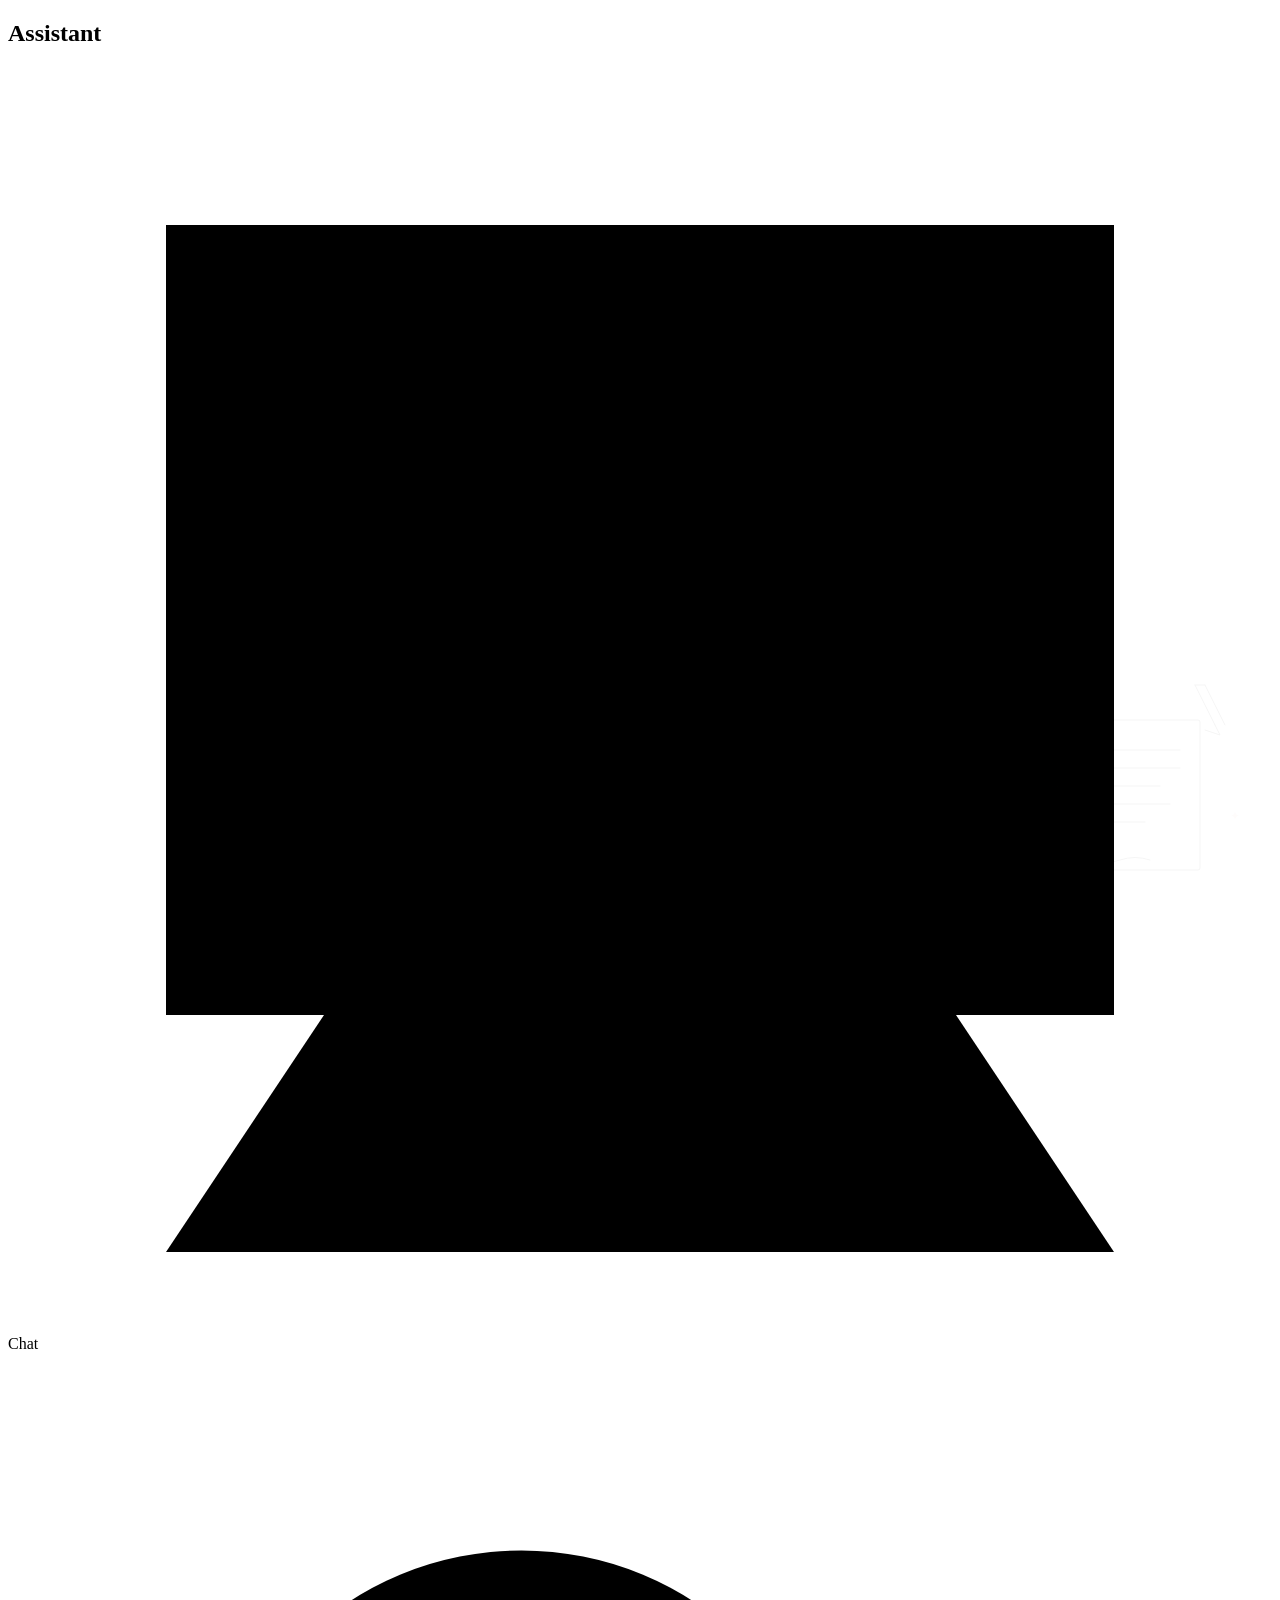
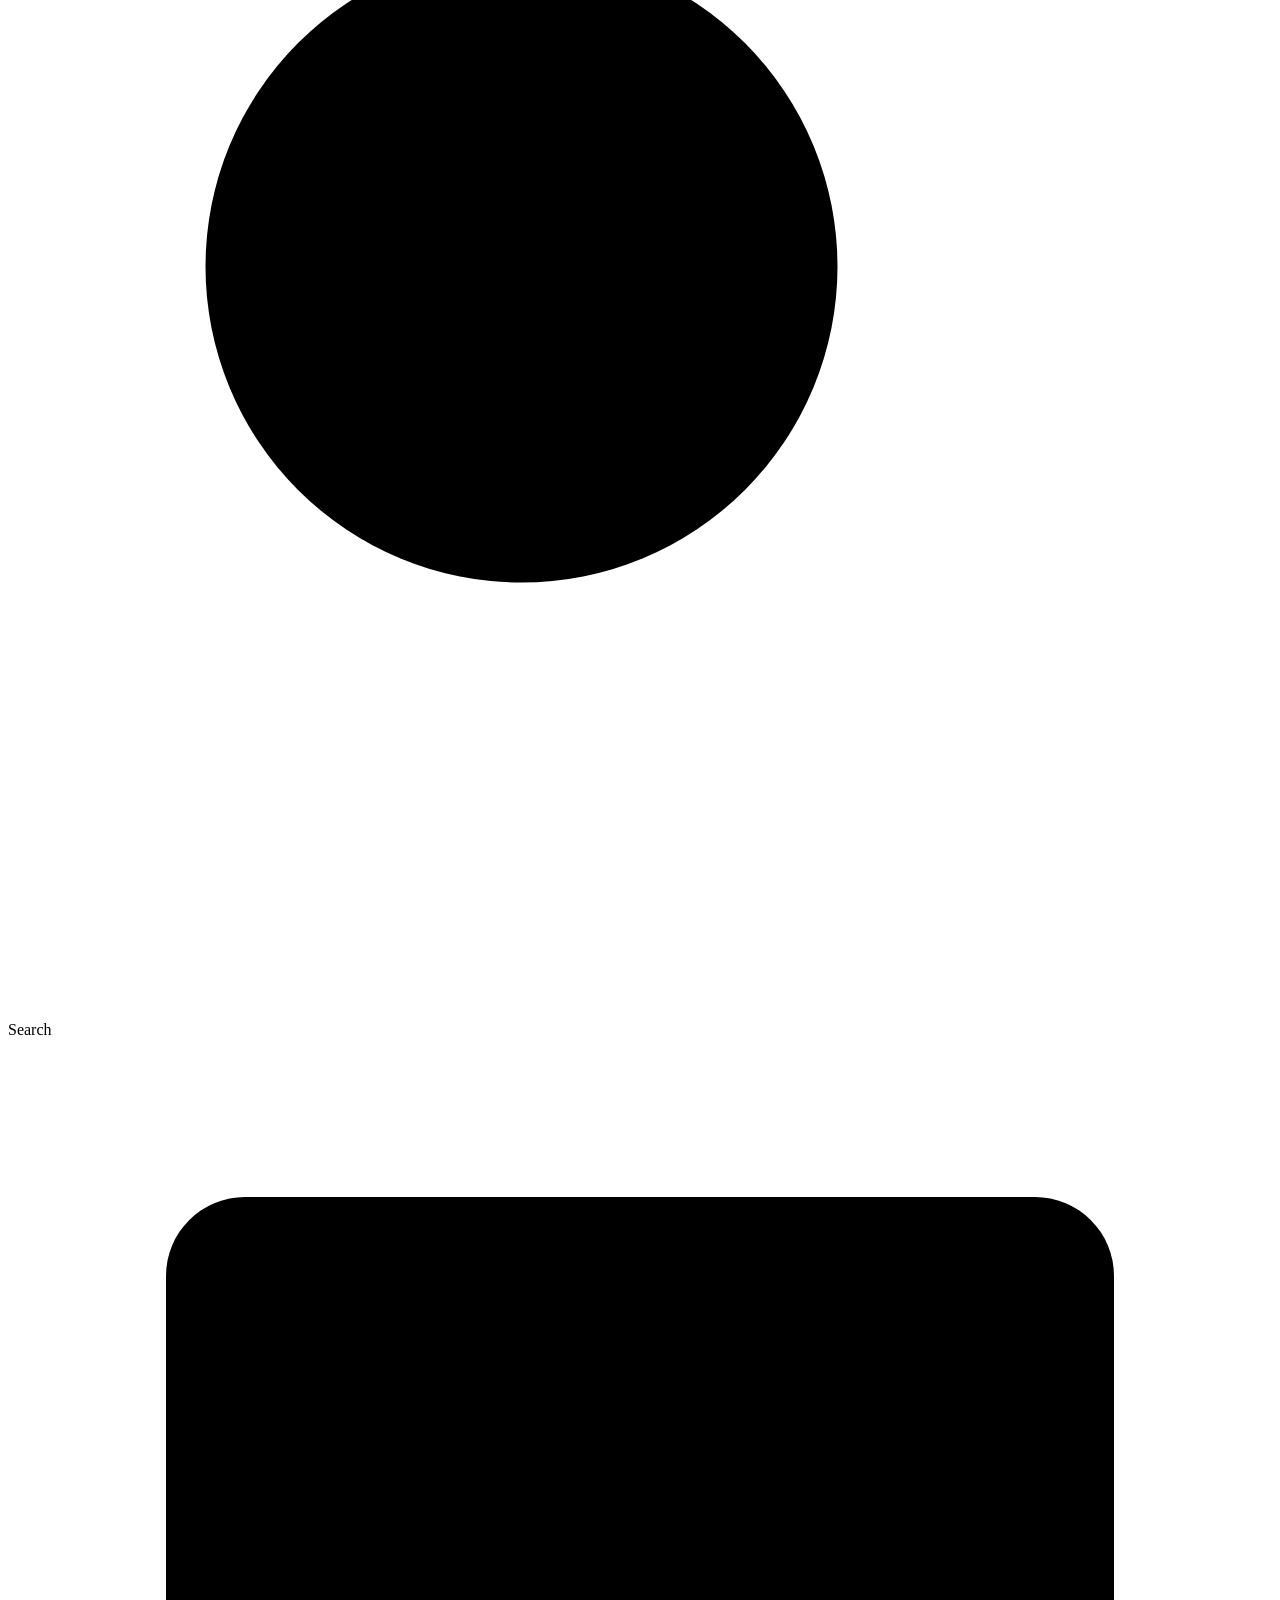
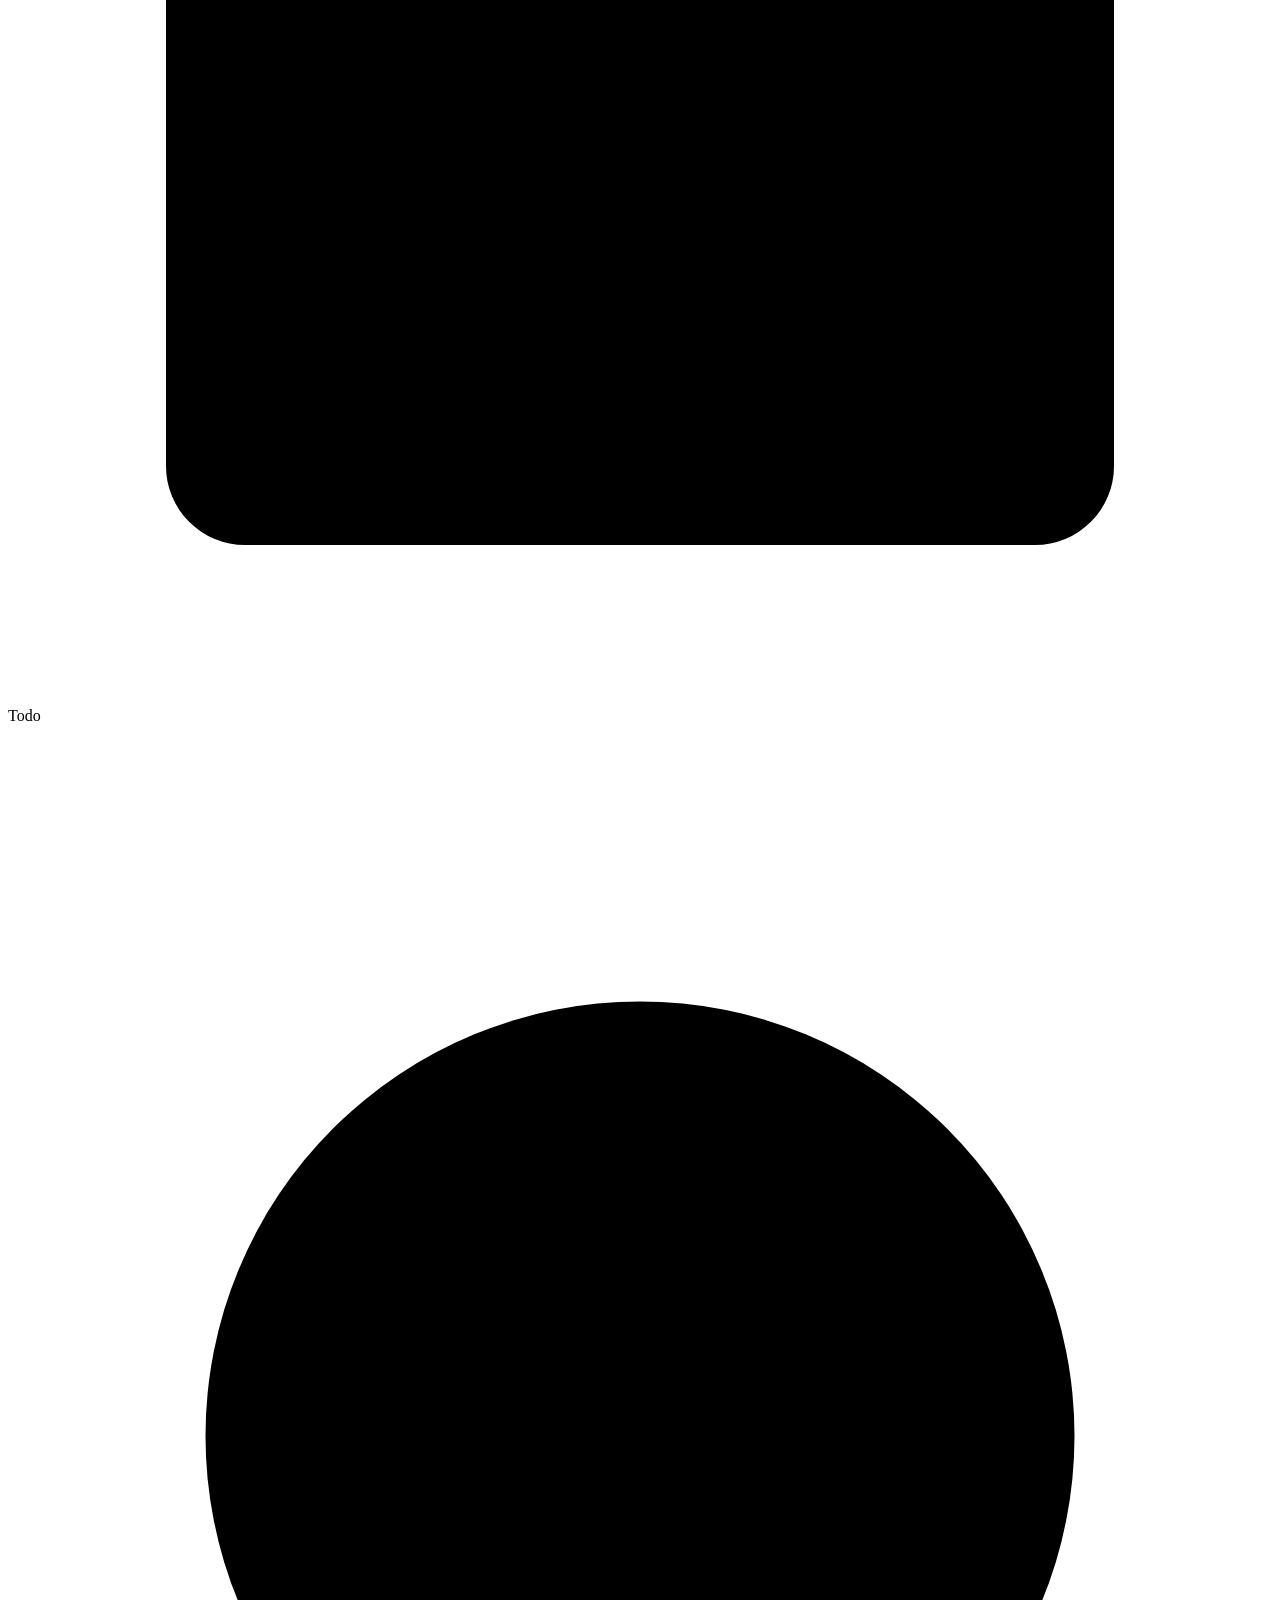
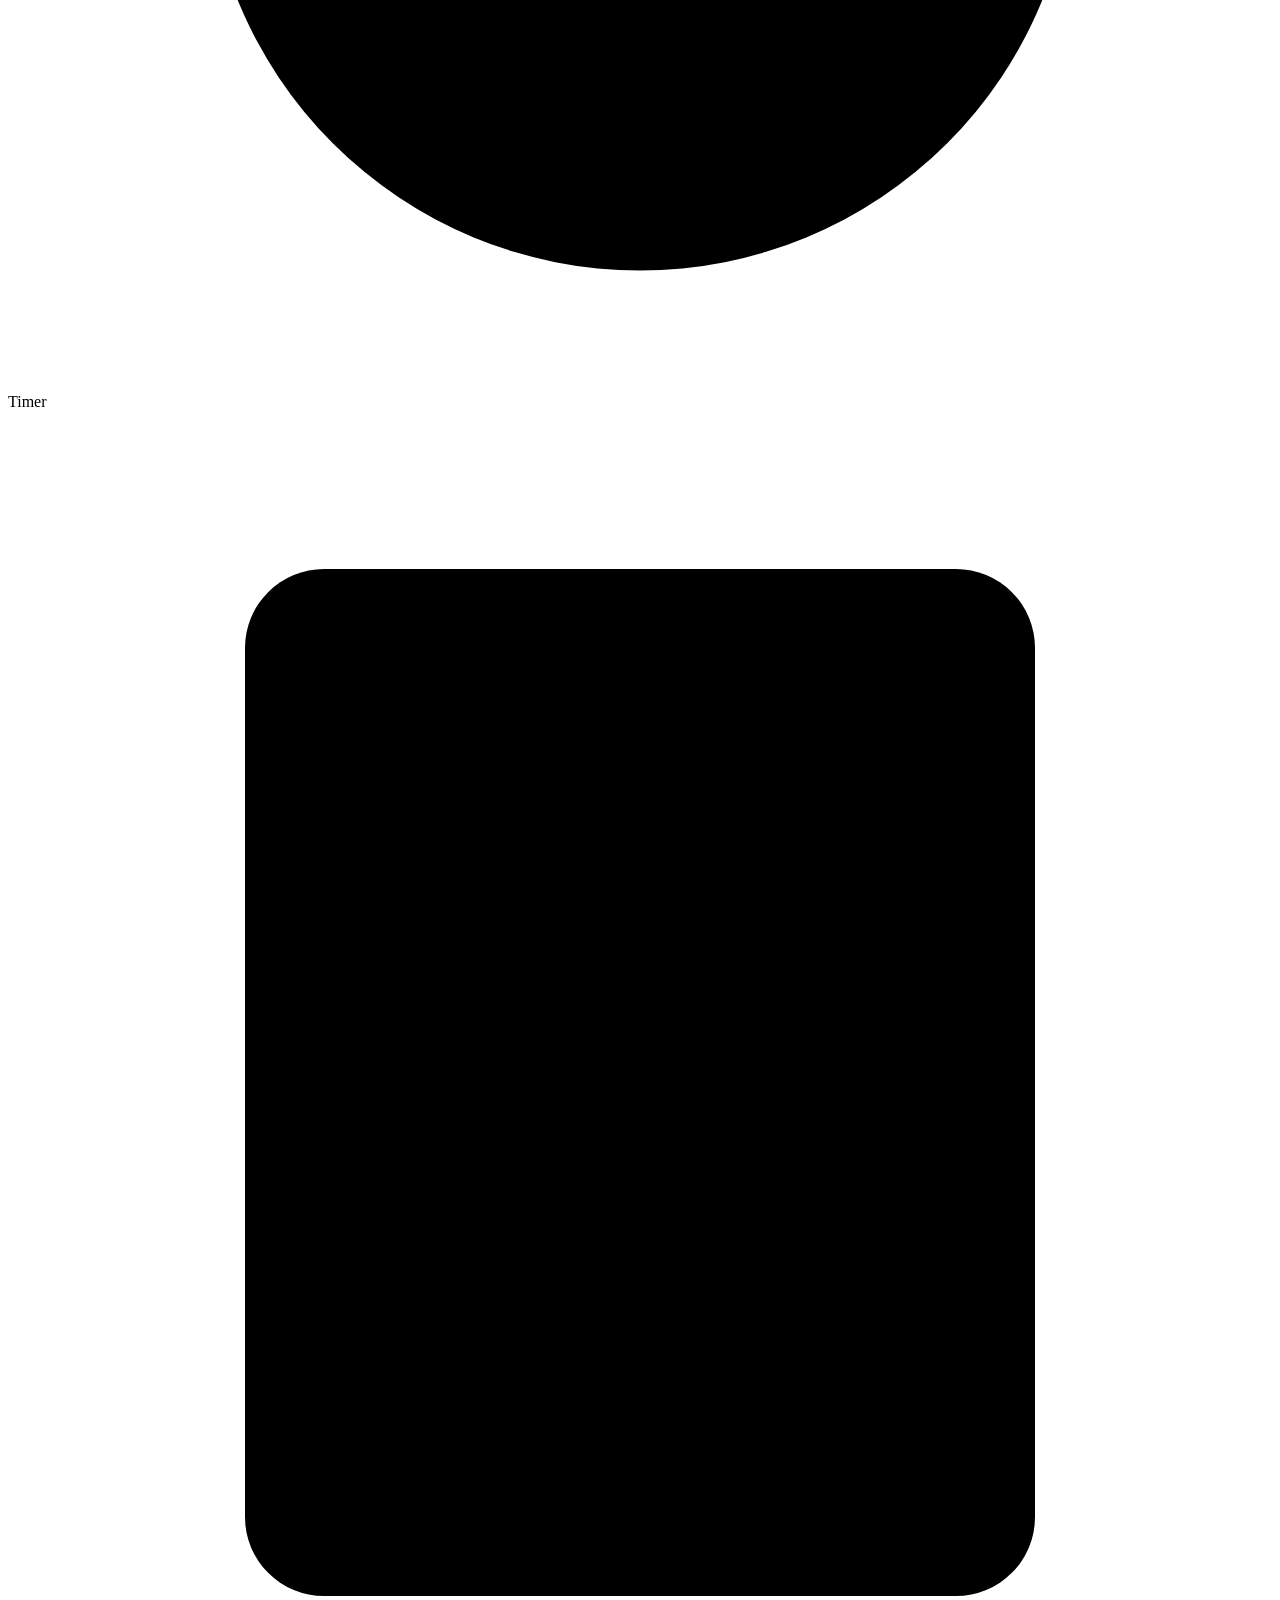
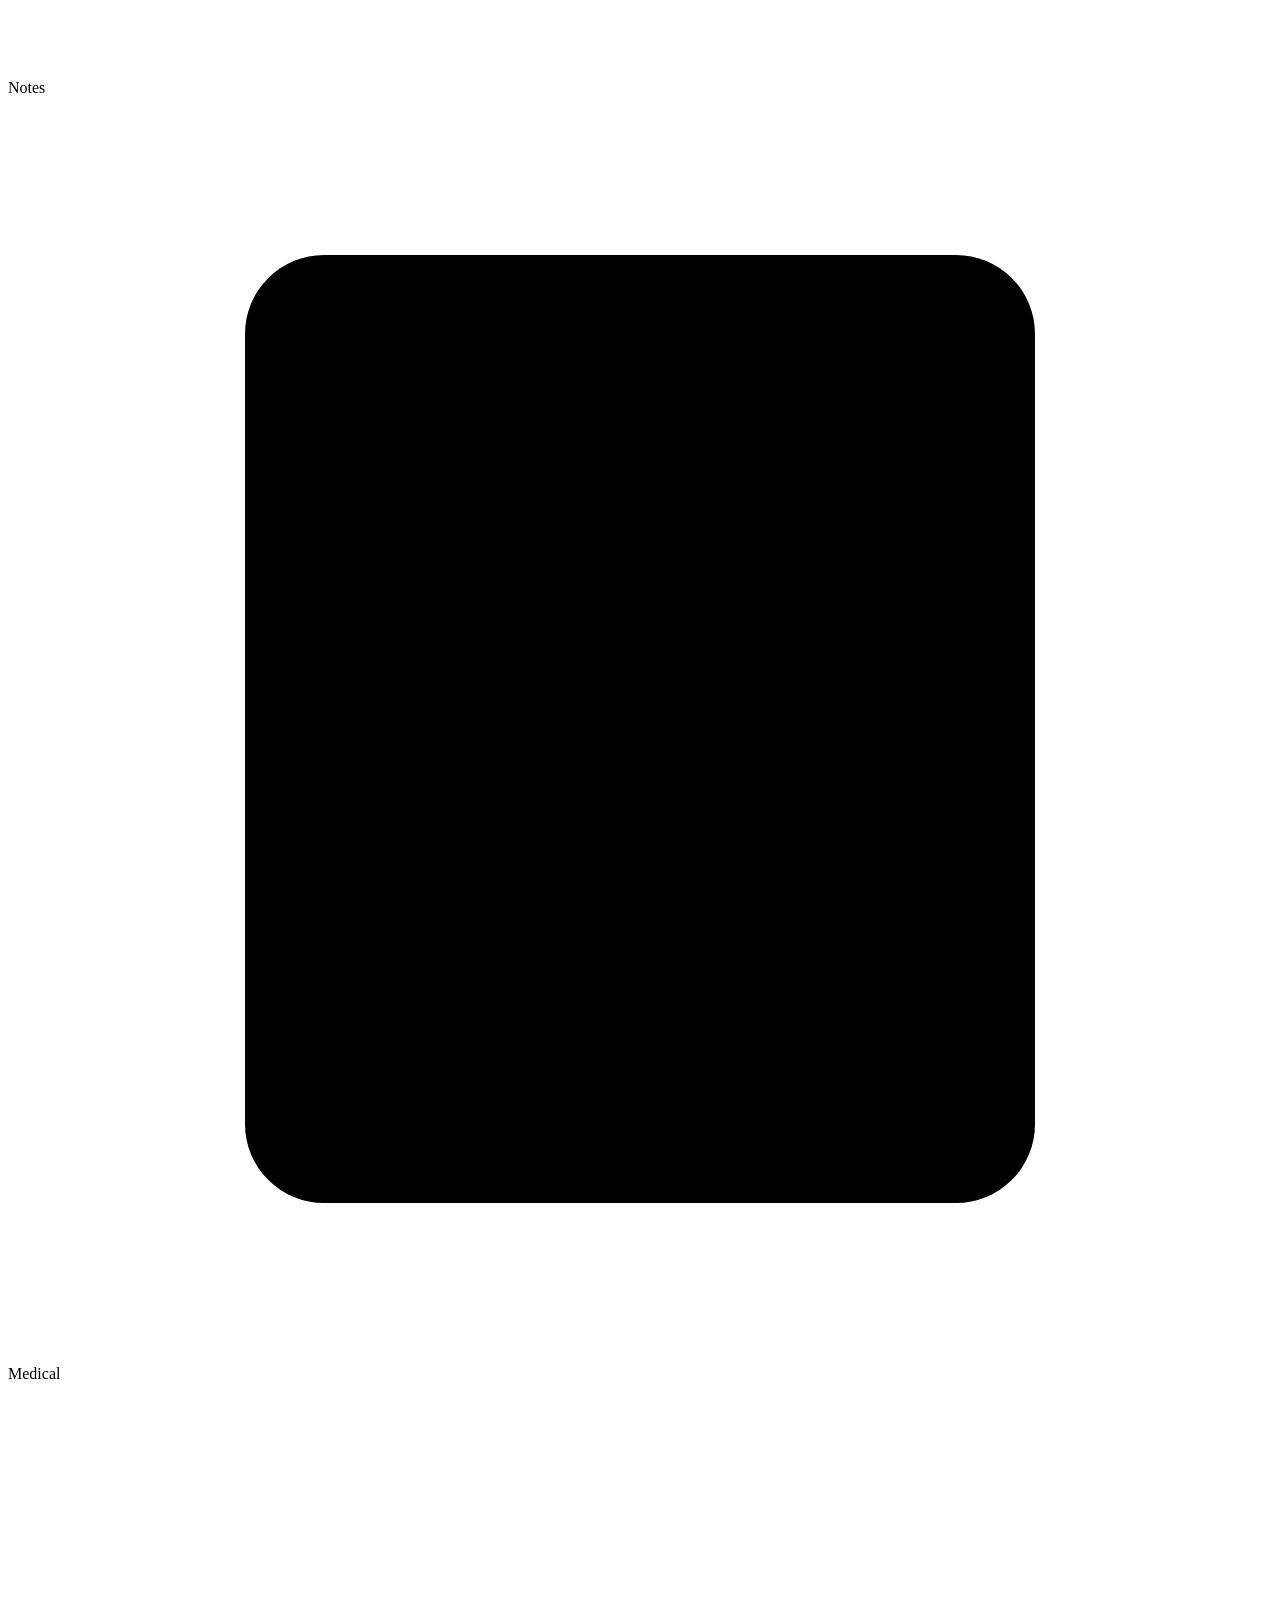
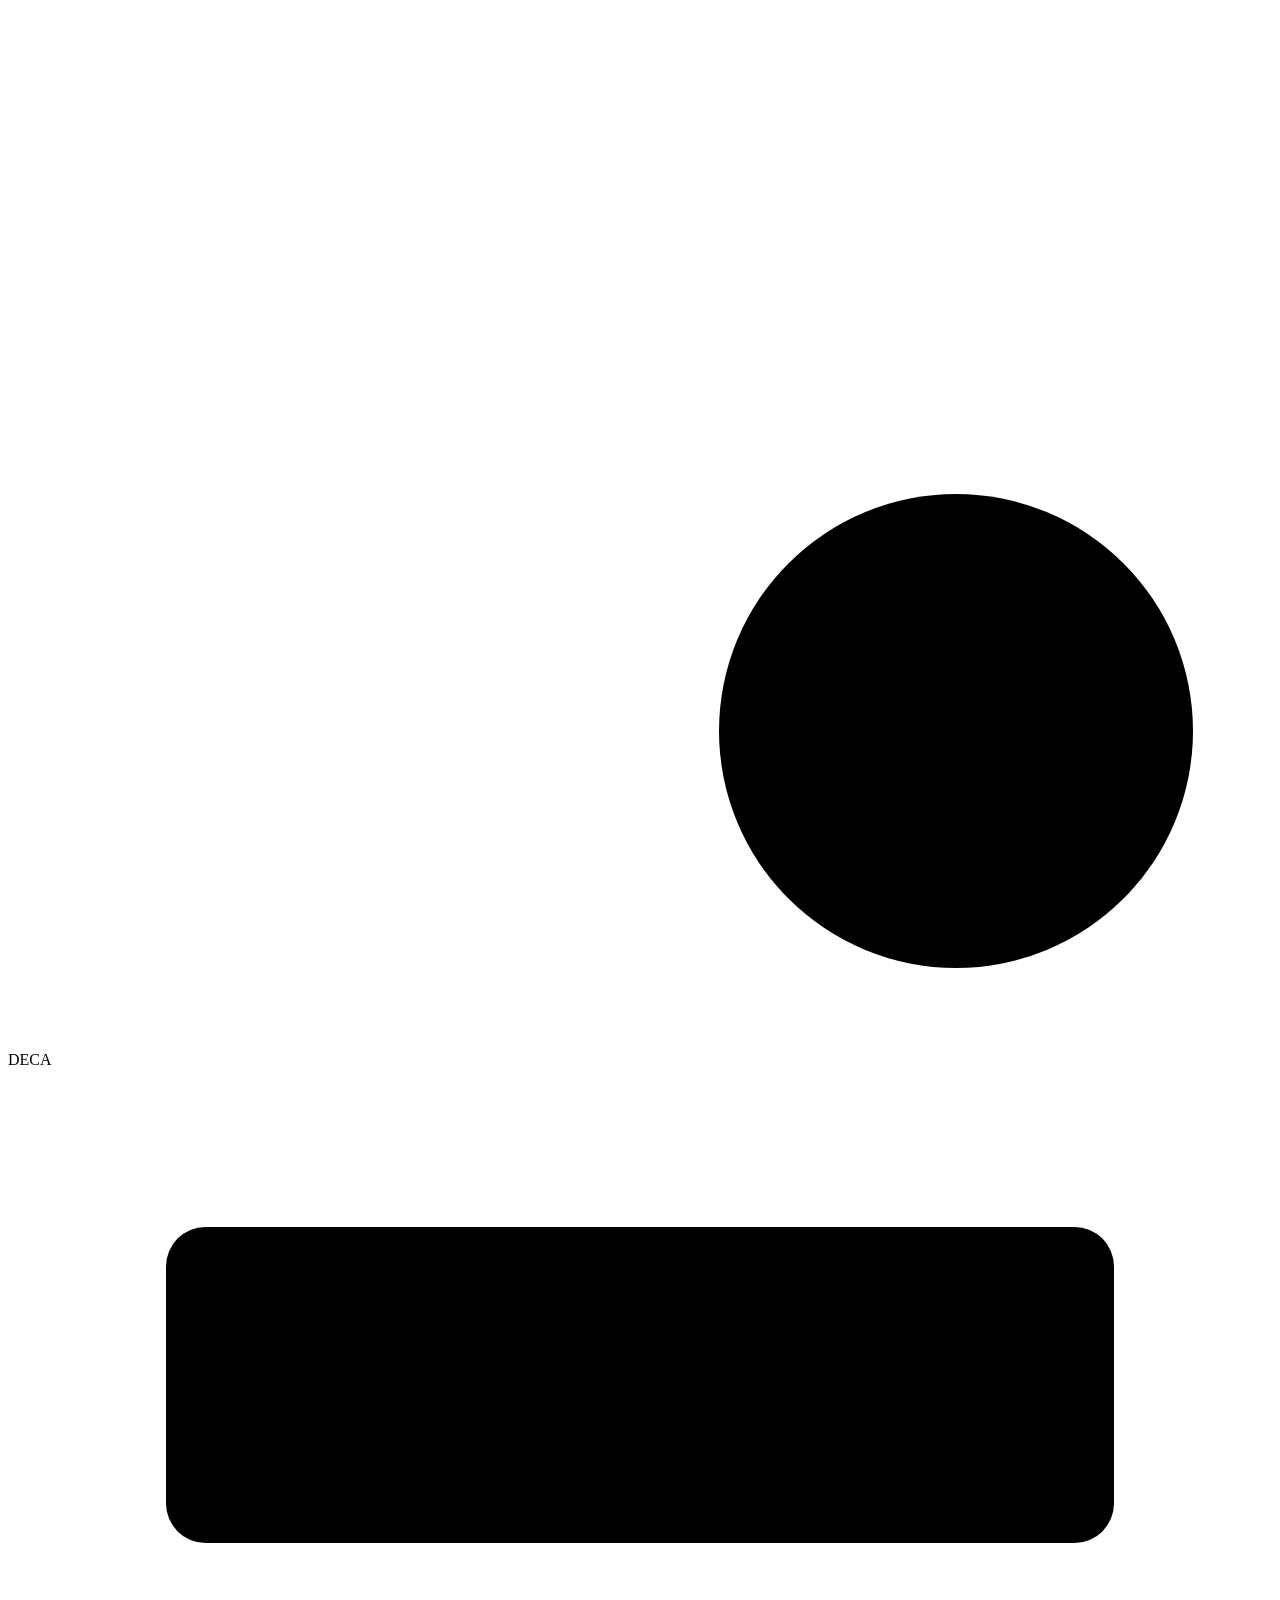
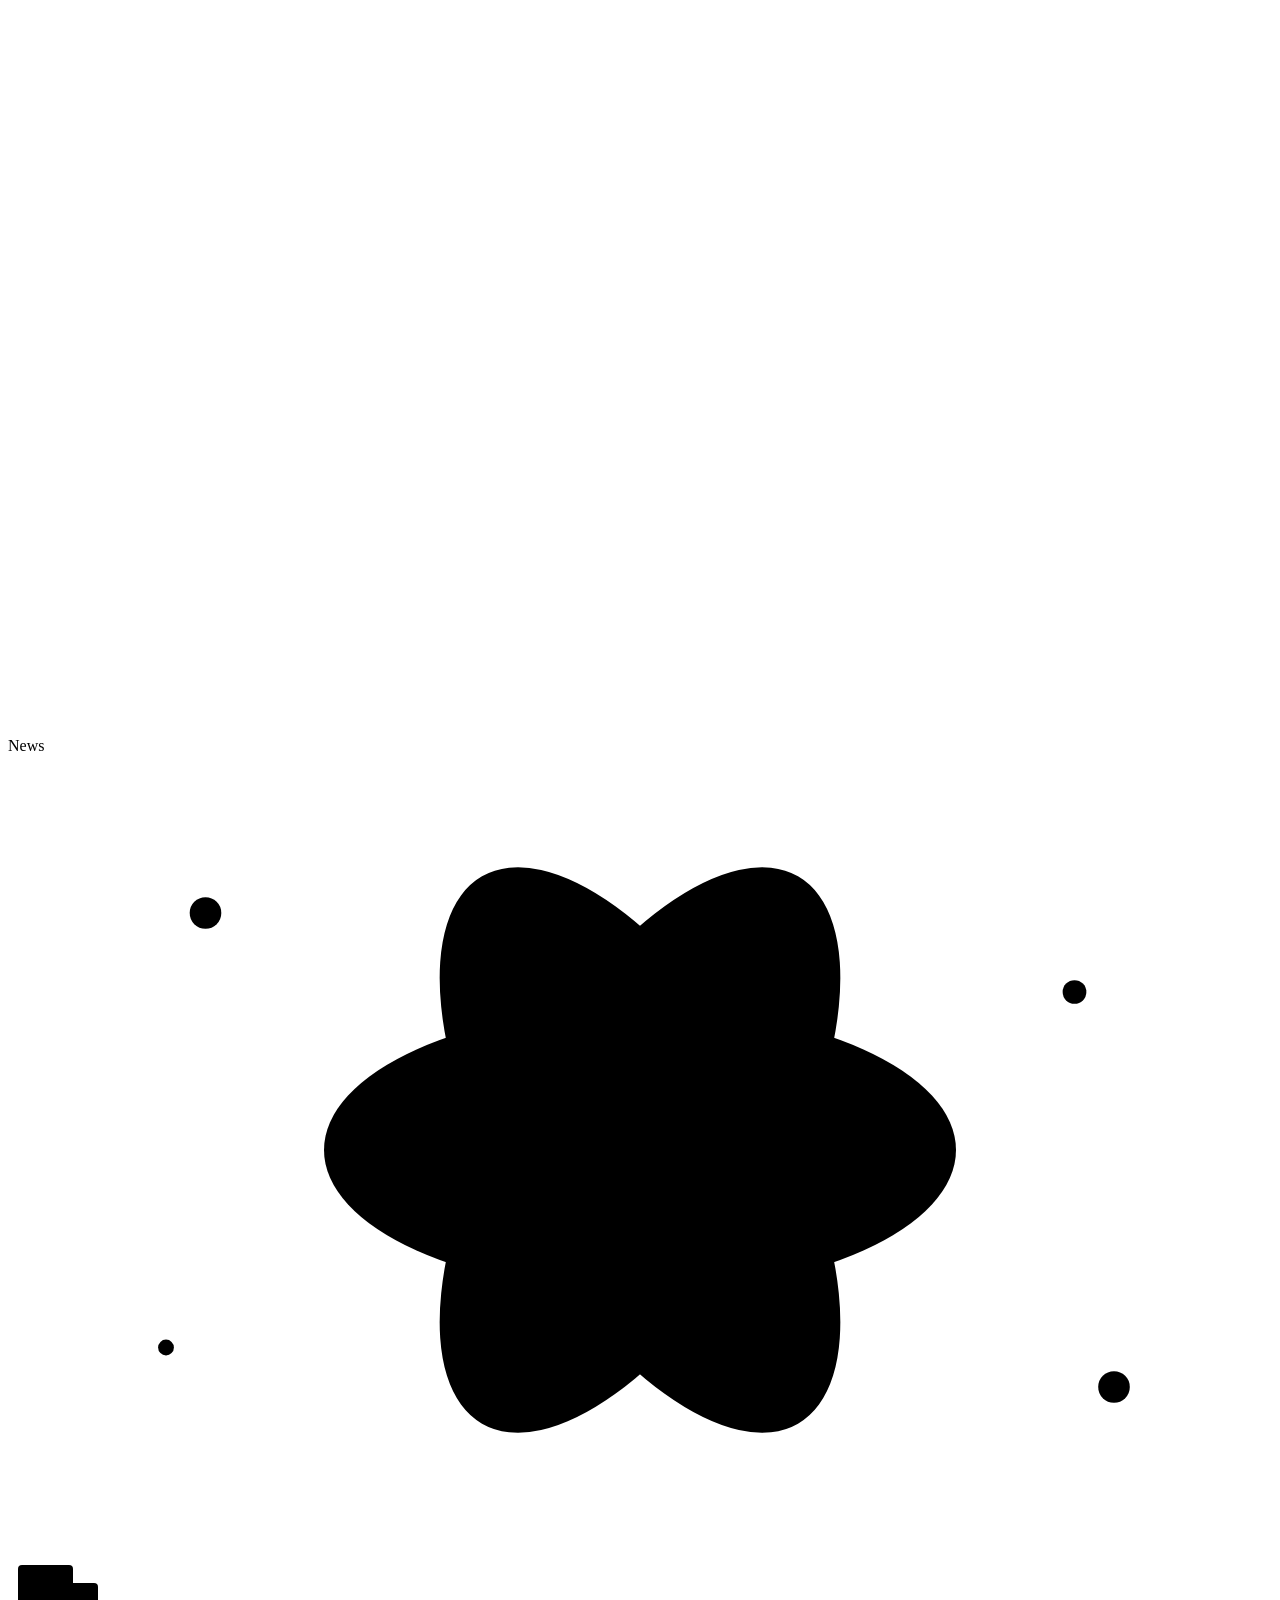
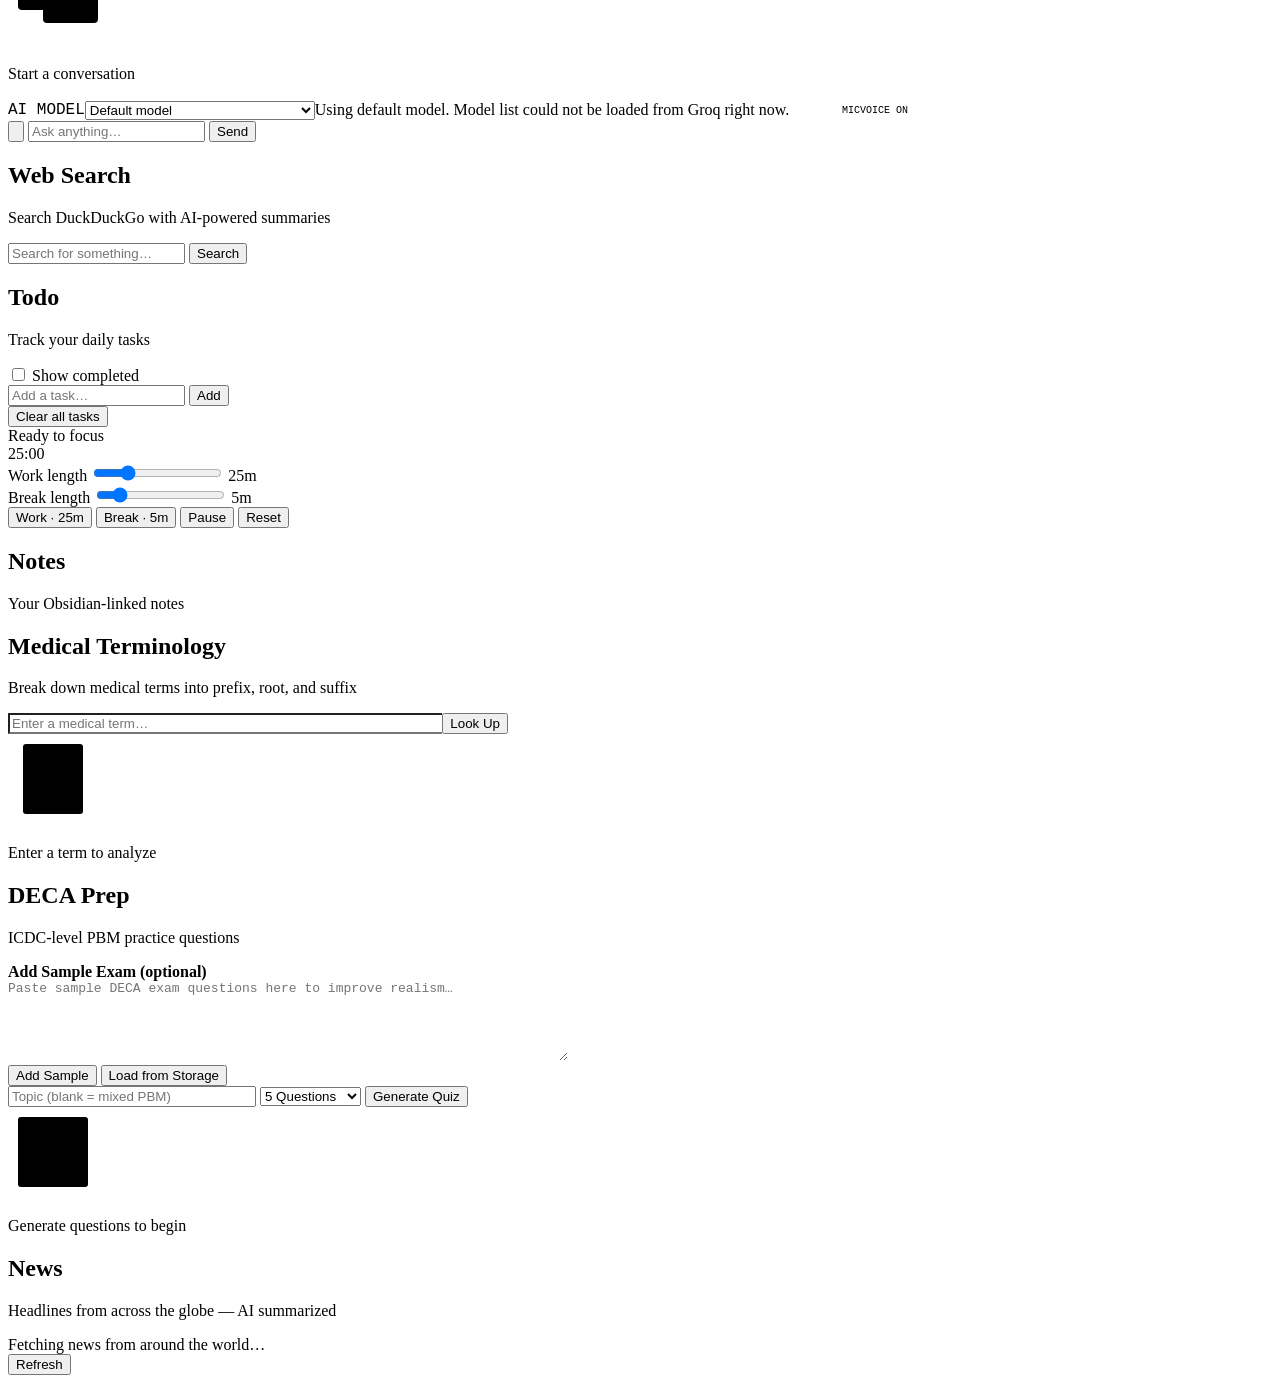
==== chatbot_hosting_files/templates/index.html @ d056bab5 "trying to push on railway" ====
<!doctype html>
<html lang="en">
  <head>
    <meta charset="UTF-8" />
    <meta name="viewport" content="width=device-width, initial-scale=1.0" />
    <title>Assistant</title>
    <link rel="stylesheet" href="/static/design-system.css" />
    <style>
      /* ── Page-level overrides & supplementary styles ─────────────────── */

      /* Sidebar illustration — hand-drawn feel */
      .sidebar-illustration svg {
        display: block;
      }

      /* Corner art fixed to bottom-right of viewport */
      .corner-art {
        position: fixed;
        bottom: 0;
        right: 0;
        pointer-events: none;
        z-index: 0;
        opacity: 0.045;
      }

      /* Floating timer popup */
      #timerPopup {
        display: none;
        position: fixed;
        bottom: 20px;
        right: 20px;
        width: 240px;
        background: var(--surface);
        border: var(--border-w) solid var(--border);
        border-radius: 4px;
        padding: var(--sp-4);
        box-shadow: 0 8px 16px rgba(0, 0, 0, 0.12);
        z-index: 1000;
        cursor: move;
        user-select: none;
      }

      #timerPopup.active {
        display: block;
      }

      .timer-popup-header {
        font-family: "DM Mono", monospace;
        font-size: var(--text-xs);
        text-transform: uppercase;
        letter-spacing: var(--ls-wide);
        color: var(--text-dim);
        margin-bottom: var(--sp-3);
        display: flex;
        justify-content: space-between;
        align-items: center;
      }

      .timer-popup-close {
        background: none;
        border: none;
        color: var(--text-dim);
        cursor: pointer;
        font-size: var(--text-sm);
        padding: 0;
      }

      .timer-popup-close:hover {
        color: var(--accent);
      }

      .timer-popup-display {
        font-family: "DM Mono", monospace;
        font-size: var(--text-2xl);
        font-weight: var(--fw-light);
        color: var(--text);
        text-align: center;
        margin-bottom: var(--sp-4);
      }

      .timer-popup-display.paused {
        color: var(--accent);
      }

      .timer-popup-buttons {
        display: grid;
        grid-template-columns: 1fr 1fr;
        gap: var(--sp-2);
      }

      .timer-popup-btn {
        padding: var(--sp-2) var(--sp-3);
        background: var(--surface);
        border: var(--border-w) solid var(--border);
        font-family: "DM Mono", monospace;
        font-size: 10px;
        text-transform: uppercase;
        letter-spacing: var(--ls-wide);
        cursor: pointer;
        transition: all var(--trans-base);
        color: var(--text-secondary);
      }

      .timer-popup-btn:hover {
        border-color: var(--accent);
        color: var(--accent);
      }
      .timer-popup-btn.active {
        background: var(--accent-tint);
        border-color: var(--accent);
        color: var(--accent);
      }

      /* DECA custom count input hidden by default */
      #decaCustomCount {
        display: none;
      }
      #decaCustomCount.visible {
        display: inline-block;
        width: 64px;
      }

      /* DECA quiz section hidden by default */
      #decaQuizSection {
        display: none;
      }

      /* smooth answer reveal */
      .deca-option {
        transition: all 0.18s ease;
      }

      /* News load-more spacing */
      .news-load-more {
        margin-top: var(--sp-6);
      }

      /* Note viewer needs display block */
      .note-viewer {
        display: none;
      }
      .note-viewer.active {
        display: block;
      }

      /* Note editor hidden by default */
      #noteEditor {
        display: none;
      }

      /* Completed section hidden by default */
      #completedSection {
        display: none;
      }

      /* Timer wrapper centers nicely */
      #view-timer {
        align-items: center;
        justify-content: center;
      }

      /* Search input inherits width from parent */
      .search-input-row input {
        min-width: 0;
      }

      /* Medical input */
      .medical-input-row input {
        min-width: 0;
        flex: 1;
        border-right: none;
      }

      /* Chat model selector */
      .chat-model-row {
        display: flex;
        align-items: center;
        gap: var(--sp-3);
        margin-bottom: var(--sp-3);
        max-width: 900px;
      }

      .chat-model-label {
        font-family: "DM Mono", monospace;
        font-size: var(--text-xs);
        color: var(--text-dim);
        text-transform: uppercase;
        letter-spacing: var(--ls-wide);
        white-space: nowrap;
      }

      .chat-model-select {
        min-width: 230px;
        max-width: 320px;
      }

      .chat-model-summary {
        font-size: var(--text-xs);
        color: var(--text-secondary);
        line-height: 1.4;
      }

      .chat-voice-controls {
        margin-left: auto;
        display: flex;
        gap: var(--sp-2);
      }

      .chat-voice-btn {
        padding: var(--sp-2) var(--sp-3);
        border: var(--border-w) solid var(--border);
        background: var(--surface);
        color: var(--text-secondary);
        font-family: "DM Mono", monospace;
        font-size: 10px;
        text-transform: uppercase;
        letter-spacing: var(--ls-wide);
        cursor: pointer;
        transition: all var(--trans-base);
      }

      .chat-voice-btn:hover {
        border-color: var(--accent);
        color: var(--accent);
      }

      .chat-voice-btn.active {
        background: var(--accent-tint);
        border-color: var(--accent);
        color: var(--accent);
      }

      .chat-voice-status {
        margin-bottom: var(--sp-2);
        font-size: var(--text-xs);
        color: var(--text-dim);
      }

      .chat-voice-status.error {
        color: var(--error);
      }
    </style>
  </head>
  <body>
    <!-- ── Corner graffiti illustration ──────────────────────────────────────── -->
    <svg
      class="corner-art"
      width="280"
      height="280"
      viewBox="0 0 280 280"
      stroke="#1A1916"
      stroke-width="0.9"
      fill="none"
      stroke-linecap="round"
      stroke-linejoin="round"
    >
      <!-- Abstract notebook + pencil sketch -->
      <rect x="80" y="100" width="120" height="150" rx="2" />
      <line x1="100" y1="130" x2="180" y2="130" />
      <line x1="100" y1="148" x2="180" y2="148" />
      <line x1="100" y1="166" x2="160" y2="166" />
      <line x1="100" y1="184" x2="170" y2="184" />
      <line x1="100" y1="202" x2="145" y2="202" />
      <!-- Pencil -->
      <line x1="195" y1="65" x2="215" y2="105" />
      <line x1="205" y1="65" x2="225" y2="105" />
      <line x1="195" y1="65" x2="205" y2="65" />
      <polyline points="215,105 220,115 205,110" />
      <!-- Stars -->
      <text
        x="40"
        y="80"
        font-size="18"
        stroke="none"
        fill="#1A1916"
        opacity="0.5"
      >
        ✦
      </text>
      <text
        x="230"
        y="200"
        font-size="12"
        stroke="none"
        fill="#D4420A"
        opacity="0.4"
      >
        ✦
      </text>
      <!-- Small doodle circles -->
      <circle cx="55" cy="155" r="12" />
      <circle cx="55" cy="155" r="6" />
      <!-- Wavy underline -->
      <path d="M60 240 Q75 235 90 240 Q105 245 120 240 Q135 235 150 240" />
    </svg>

    <div class="app">
      <!-- ── SIDEBAR ────────────────────────────────────────────────────────── -->
      <aside class="sidebar">
        <div class="sidebar-header">
          <h1>Assistant</h1>
        </div>

        <nav class="nav" id="mainNav">
          <!-- Chat -->
          <div class="nav-item active" data-view="chat">
            <svg viewBox="0 0 16 16">
              <path d="M2 2h12v10H2zM5 6h6M5 8.5h4" />
              <path d="M4 12l-2 3h12l-2-3" />
            </svg>
            <span>Chat</span>
          </div>
          <!-- Search -->
          <div class="nav-item" data-view="search">
            <svg viewBox="0 0 16 16">
              <circle cx="6.5" cy="6.5" r="4" />
              <line x1="10" y1="10" x2="14.5" y2="14.5" />
            </svg>
            <span>Search</span>
          </div>
          <!-- Todo -->
          <div class="nav-item" data-view="todo">
            <svg viewBox="0 0 16 16">
              <rect x="2" y="2" width="12" height="12" rx="1" />
              <polyline points="5,8 7,10 11,5" />
            </svg>
            <span>Todo</span>
          </div>
          <!-- Timer -->
          <div class="nav-item" data-view="timer">
            <svg viewBox="0 0 16 16">
              <circle cx="8" cy="9" r="5.5" />
              <line x1="8" y1="9" x2="8" y2="5.5" />
              <line x1="8" y1="9" x2="11" y2="9" />
              <line x1="6" y1="1" x2="10" y2="1" />
            </svg>
            <span>Timer</span>
          </div>
          <!-- Notes -->
          <div class="nav-item" data-view="notes">
            <svg viewBox="0 0 16 16">
              <rect x="3" y="2" width="10" height="13" rx="1" />
              <line x1="6" y1="6" x2="10" y2="6" />
              <line x1="6" y1="9" x2="10" y2="9" />
              <line x1="6" y1="12" x2="8" y2="12" />
            </svg>
            <span>Notes</span>
          </div>
          <!-- Medical -->
          <div class="nav-item" data-view="medical">
            <svg viewBox="0 0 16 16">
              <rect x="3" y="2" width="10" height="12" rx="1" />
              <line x1="8" y1="6" x2="8" y2="10" />
              <line x1="6" y1="8" x2="10" y2="8" />
            </svg>
            <span>Medical</span>
          </div>
          <!-- DECA -->
          <div class="nav-item" data-view="deca">
            <svg viewBox="0 0 16 16">
              <line x1="3" y1="4" x2="13" y2="4" />
              <line x1="3" y1="8" x2="13" y2="8" />
              <line x1="3" y1="12" x2="9" y2="12" />
              <circle cx="12" cy="12" r="3" />
              <line x1="11" y1="12" x2="13" y2="12" />
              <line x1="12" y1="11" x2="12" y2="13" />
            </svg>
            <span>DECA</span>
          </div>
          <!-- News -->
          <div class="nav-item" data-view="news">
            <svg viewBox="0 0 16 16">
              <rect x="2" y="2" width="12" height="4" rx="0.5" />
              <line x1="2" y1="9" x2="14" y2="9" />
              <line x1="2" y1="12" x2="14" y2="12" />
              <line x1="2" y1="15" x2="9" y2="15" />
            </svg>
            <span>News</span>
          </div>
        </nav>

        <!-- Sidebar graffiti illustration -->
        <div class="sidebar-illustration">
          <svg viewBox="0 0 160 100">
            <!-- Atom / science doodle -->
            <ellipse cx="80" cy="50" rx="40" ry="18" />
            <ellipse
              cx="80"
              cy="50"
              rx="40"
              ry="18"
              transform="rotate(60 80 50)"
            />
            <ellipse
              cx="80"
              cy="50"
              rx="40"
              ry="18"
              transform="rotate(120 80 50)"
            />
            <circle cx="80" cy="50" r="5" />
            <!-- Small stars around -->
            <circle cx="25" cy="20" r="2" />
            <circle cx="135" cy="30" r="1.5" />
            <circle cx="20" cy="75" r="1" />
            <circle cx="140" cy="80" r="2" />
          </svg>
        </div>
      </aside>

      <!-- ── MAIN CONTENT ───────────────────────────────────────────────────── -->
      <main class="main">
        <!-- ════════════════ CHAT VIEW ════════════════ -->
        <div class="view active" id="view-chat">
          <div class="chat-messages" id="chatMessages">
            <!-- Empty state illustration -->
            <div class="empty-state" id="chatEmptyState">
              <svg width="100" height="100" viewBox="0 0 100 100">
                <rect x="10" y="20" width="55" height="45" rx="4" />
                <line x1="20" y1="35" x2="55" y2="35" />
                <line x1="20" y1="45" x2="55" y2="45" />
                <line x1="20" y1="55" x2="40" y2="55" />
                <rect x="35" y="38" width="55" height="40" rx="4" />
                <line x1="45" y1="52" x2="80" y2="52" />
                <line x1="45" y1="62" x2="75" y2="62" />
                <line x1="10" y1="65" x2="20" y2="78" />
                <line x1="90" y1="78" x2="80" y2="78" />
              </svg>
              <p>Start a conversation</p>
            </div>
          </div>
          <div class="chat-input-area">
            <div class="chat-model-row">
              <span class="chat-model-label">AI Model</span>
              <select id="chatModelSelect" class="chat-model-select"></select>
              <span class="chat-model-summary" id="chatModelSummary"
                >Loading available Groq models...</span
              >
              <div class="chat-voice-controls">
                <button
                  id="voiceInputBtn"
                  class="chat-voice-btn"
                  title="Speak to AI"
                >
                  Mic
                </button>
                <button
                  id="voiceReplyToggle"
                  class="chat-voice-btn active"
                  title="Toggle spoken AI replies"
                >
                  Voice On
                </button>
              </div>
            </div>
            <div id="chatVoiceStatus" class="chat-voice-status"></div>
            <div
              id="attachedFileDisplay"
              class="attached-file"
              style="display: none"
            >
              <span id="attachedFileName"></span>
              <span class="remove-file" onclick="removeAttachedFile()"
                >✕ Remove</span
              >
            </div>
            <div class="chat-input-row">
              <input
                type="file"
                id="fileInput"
                style="display: none"
                onchange="handleFileSelect(event)"
              />
              <button
                class="btn-attach"
                id="btnAttach"
                onclick="document.getElementById('fileInput').click()"
                title="Attach file"
              >
                <svg viewBox="0 0 16 16">
                  <path
                    d="M13 7l-5 5a3.5 3.5 0 01-5-5l5-5a2 2 0 013 3l-5 5a.5.5 0 01-1-1l4-4"
                  />
                </svg>
              </button>
              <input
                type="text"
                class="chat-input"
                id="chatInput"
                placeholder="Ask anything…"
                autocomplete="off"
              />
              <button class="chat-send" id="chatSend">Send</button>
            </div>
          </div>
        </div>

        <!-- ════════════════ SEARCH VIEW ════════════════ -->
        <div class="view" id="view-search">
          <div class="view-header">
            <h2>Web Search</h2>
            <p>Search DuckDuckGo with AI-powered summaries</p>
          </div>
          <div class="search-input-row">
            <input
              type="text"
              id="searchQuery"
              placeholder="Search for something…"
            />
            <button class="btn btn-primary" onclick="doSearch()">Search</button>
          </div>
          <div class="search-results" id="searchResults"></div>
        </div>

        <!-- ════════════════ TODO VIEW ════════════════ -->
        <div class="view" id="view-todo">
          <div class="view-header">
            <h2>Todo</h2>
            <p>Track your daily tasks</p>
          </div>
          <label class="completed-toggle">
            <input type="checkbox" id="showCompleted" onchange="loadTodos()" />
            <span class="toggle-switch"></span>
            <span class="toggle-label">Show completed</span>
          </label>
          <div class="todo-list" id="todoList"></div>
          <div class="todo-add" style="margin-top: var(--sp-5)">
            <input type="text" id="todoInput" placeholder="Add a task…" />
            <button onclick="addTodo()">Add</button>
          </div>
          <button class="todo-clear" onclick="clearTodos()">
            Clear all tasks
          </button>
          <div id="completedSection" class="completed-section">
            <h3>Completed</h3>
            <div id="completedList"></div>
          </div>
        </div>

        <!-- ════════════════ TIMER VIEW ════════════════ -->
        <div class="view" id="view-timer">
          <div class="timer-wrapper">
            <div class="timer-label" id="timerLabel">Ready to focus</div>
            <div class="timer-display" id="timerDisplay">25:00</div>
            <div class="timer-slider-panel">
              <div class="timer-slider-row">
                <label for="workLengthSlider">Work length</label>
                <input
                  type="range"
                  id="workLengthSlider"
                  min="5"
                  max="90"
                  step="1"
                  value="25"
                  oninput="updateTimerLengthDisplays()"
                />
                <span id="workLengthValue" class="timer-slider-value">25m</span>
              </div>
              <div class="timer-slider-row">
                <label for="breakLengthSlider">Break length</label>
                <input
                  type="range"
                  id="breakLengthSlider"
                  min="1"
                  max="30"
                  step="1"
                  value="5"
                  oninput="updateTimerLengthDisplays()"
                />
                <span id="breakLengthValue" class="timer-slider-value">5m</span>
              </div>
            </div>
            <div class="timer-controls">
              <button
                class="timer-btn"
                id="workBtn"
                onclick="startTimer('work')"
              >
                Work · 25m
              </button>
              <button
                class="timer-btn"
                id="breakBtn"
                onclick="startTimer('break')"
              >
                Break · 5m
              </button>
              <button class="timer-btn" id="pauseBtn" onclick="pauseTimer()">
                Pause
              </button>
              <button class="timer-btn" onclick="resetTimer()">Reset</button>
            </div>
          </div>
        </div>

        <!-- ════════════════ NOTES VIEW ════════════════ -->
        <div class="view" id="view-notes">
          <div class="view-header">
            <h2>Notes</h2>
            <p>Your Obsidian-linked notes</p>
          </div>
          <!-- Notes grid -->
          <div class="notes-grid" id="notesGrid"></div>
          <!-- Note editor (hidden by default) -->
          <div class="note-editor" id="noteEditor">
            <input type="text" id="noteTitle" placeholder="Title" />
            <input
              type="text"
              id="noteSubject"
              placeholder="Subject (e.g. biology, cs, history)"
            />
            <textarea
              id="noteContent"
              placeholder="Write your note… Markdown supported."
            ></textarea>
            <div class="editor-buttons">
              <button class="btn btn-primary" onclick="saveNote()">Save</button>
              <button class="btn btn-secondary" onclick="closeNoteEditor()">
                Cancel
              </button>
            </div>
          </div>
          <!-- Note viewer (hidden by default) -->
          <div class="note-viewer" id="noteViewer">
            <div class="note-viewer-header">
              <div>
                <h3 id="viewerTitle"></h3>
                <div class="note-viewer-meta" id="viewerMeta"></div>
              </div>
            </div>
            <div class="note-viewer-content" id="viewerContent"></div>
            <div class="note-viewer-buttons">
              <button class="btn btn-secondary" onclick="editCurrentNote()">
                Edit
              </button>
              <button class="btn btn-secondary" onclick="deleteCurrentNote()">
                Delete
              </button>
              <button class="btn btn-ghost" onclick="closeNoteViewer()">
                Close
              </button>
            </div>
          </div>
        </div>

        <!-- ════════════════ MEDICAL VIEW ════════════════ -->
        <div class="view" id="view-medical">
          <div class="view-header">
            <h2>Medical Terminology</h2>
            <p>Break down medical terms into prefix, root, and suffix</p>
          </div>
          <div
            class="medical-input-row"
            style="
              display: flex;
              gap: 0;
              max-width: 500px;
              margin-bottom: var(--sp-8);
            "
          >
            <input
              type="text"
              id="medicalTerm"
              placeholder="Enter a medical term…"
              style="flex: 1; border-right: none"
            />
            <button class="btn btn-primary" onclick="lookupMedical()">
              Look Up
            </button>
          </div>
          <div
            class="result-block"
            id="medicalResult"
            style="display: none"
          ></div>
          <!-- Empty state -->
          <div class="empty-state" id="medicalEmpty" style="flex: 1">
            <svg width="90" height="90" viewBox="0 0 90 90">
              <rect x="15" y="10" width="60" height="70" rx="3" />
              <line x1="30" y1="30" x2="60" y2="30" />
              <line x1="30" y1="42" x2="60" y2="42" />
              <line x1="30" y1="54" x2="50" y2="54" />
              <line x1="45" y1="25" x2="45" y2="35" />
              <line x1="40" y1="30" x2="50" y2="30" />
            </svg>
            <p>Enter a term to analyze</p>
          </div>
        </div>

        <!-- ════════════════ DECA VIEW ════════════════ -->
        <div class="view" id="view-deca">
          <div class="view-header">
            <h2>DECA Prep</h2>
            <p>ICDC-level PBM practice questions</p>
          </div>

          <!-- Sample exam input -->
          <div id="decaSampleSection" style="margin-bottom: var(--sp-6)">
            <div style="max-width: 560px">
              <h3 style="font-size: var(--text-sm); margin-bottom: var(--sp-3)">
                Add Sample Exam (optional)
              </h3>
              <textarea
                id="decaSampleInput"
                placeholder="Paste sample DECA exam questions here to improve realism…"
                style="
                  width: 100%;
                  min-height: 80px;
                  padding: var(--sp-3);
                  border: var(--border-w) solid var(--border);
                  background: var(--surface);
                  font-family: monospace;
                  font-size: var(--text-xs);
                  resize: vertical;
                  margin-bottom: var(--sp-2);
                "
              ></textarea>
              <button
                class="btn btn-secondary"
                onclick="addDecaSample()"
                style="margin-right: var(--sp-2)"
              >
                Add Sample
              </button>
              <button class="btn btn-ghost" onclick="loadDecaSample()">
                Load from Storage
              </button>
              <div
                id="decaSampleStatus"
                style="
                  font-size: var(--text-xs);
                  color: var(--text-dim);
                  margin-top: var(--sp-2);
                "
              ></div>
            </div>
          </div>

          <!-- Setup form -->
          <div id="decaSetupSection">
            <div class="deca-setup">
              <input
                type="text"
                id="decaTopic"
                placeholder="Topic (blank = mixed PBM)"
                style="width: 240px"
              />
              <select id="decaCount">
                <option value="5">5 Questions</option>
                <option value="10">10 Questions</option>
                <option value="15">15 Questions</option>
                <option value="custom">Custom…</option>
              </select>
              <input
                type="number"
                id="decaCustomCount"
                placeholder="#"
                min="1"
                max="30"
              />
              <button class="btn btn-primary" onclick="generateDeca()">
                Generate Quiz
              </button>
            </div>
            <!-- Empty state -->
            <div class="empty-state">
              <svg width="90" height="90" viewBox="0 0 90 90">
                <rect x="10" y="10" width="70" height="70" rx="3" />
                <line x1="25" y1="30" x2="65" y2="30" />
                <line x1="25" y1="45" x2="65" y2="45" />
                <line x1="25" y1="60" x2="50" y2="60" />
                <circle cx="20" cy="30" r="4" />
                <circle cx="20" cy="45" r="4" />
                <circle cx="20" cy="60" r="4" />
              </svg>
              <p>Generate questions to begin</p>
            </div>
          </div>

          <!-- Quiz section (shown after generation) -->
          <div id="decaQuizSection">
            <!-- Controls bar -->
            <div class="deca-controls">
              <span class="deca-progress" id="decaProgress"
                >Question 1 of 10</span
              >
              <div style="display: flex; align-items: center; gap: var(--sp-4)">
                <label class="completed-toggle" style="margin-bottom: 0">
                  <input type="checkbox" id="instantFeedback" checked />
                  <span class="toggle-switch"></span>
                  <span class="toggle-label" style="font-size: 12px"
                    >Instant feedback</span
                  >
                </label>
                <button class="btn btn-ghost" onclick="resetDeca()">
                  New Quiz
                </button>
              </div>
            </div>

            <!-- Question card -->
            <div class="deca-question-card fade-in" id="decaQuestionCard">
              <div class="deca-q-number" id="decaQNumber">Question 1</div>
              <div class="deca-q-text" id="decaQText">Loading…</div>
              <div class="deca-options" id="decaOptions"></div>
              <div class="deca-explanation" id="decaExplanation"></div>
            </div>

            <!-- Navigation -->
            <div class="deca-nav">
              <div class="deca-nav-left">
                <button
                  class="btn btn-secondary"
                  id="decaPrevBtn"
                  onclick="decaNav(-1)"
                >
                  ← Prev
                </button>
                <button
                  class="btn btn-secondary"
                  id="decaNextBtn"
                  onclick="decaNav(1)"
                >
                  Next →
                </button>
              </div>
              <div class="deca-nav-right">
                <button
                  class="btn btn-primary"
                  id="decaSubmitBtn"
                  onclick="submitDeca()"
                  style="display: none"
                >
                  Submit Quiz
                </button>
              </div>
            </div>

            <!-- Score card (shown on submit) -->
            <div
              class="deca-score-card fade-in"
              id="decaScoreCard"
              style="display: none; margin-top: var(--sp-8)"
            >
              <div class="deca-score-number" id="decaScoreNumber">—</div>
              <div class="deca-score-label">Your Score</div>
              <div
                style="
                  margin-top: var(--sp-6);
                  display: flex;
                  gap: var(--sp-3);
                  justify-content: center;
                "
              >
                <button class="btn btn-primary" onclick="reviewDeca()">
                  Review Answers
                </button>
                <button class="btn btn-secondary" onclick="resetDeca()">
                  New Quiz
                </button>
              </div>
            </div>
          </div>
        </div>

        <!-- ════════════════ NEWS VIEW ════════════════ -->
        <div class="view" id="view-news">
          <div class="view-header">
            <h2>News</h2>
            <p>Headlines from across the globe — AI summarized</p>
          </div>
          <div class="news-grid" id="newsGrid">
            <span class="loading">Fetching news from around the world…</span>
          </div>
          <div style="margin-top: var(--sp-6)">
            <button class="btn btn-secondary" onclick="loadNews()">
              Refresh
            </button>
          </div>
        </div>
      </main>
      <!-- Floating timer popup -->
      <div id="timerPopup">
        <div class="timer-popup-header">
          <span>Timer</span>
          <button class="timer-popup-close" onclick="closeTimerPopup()">
            ✕
          </button>
        </div>
        <div class="timer-popup-display" id="timerPopupDisplay">25:00</div>
        <div class="timer-popup-buttons">
          <button
            class="timer-popup-btn"
            id="popupPauseBtn"
            onclick="pauseTimerFromPopup()"
          >
            Pause
          </button>
          <button class="timer-popup-btn" onclick="switchToTimer()">
            Timer
          </button>
          <button
            class="timer-popup-btn"
            id="popupBreakBtn"
            onclick="startTimerFromPopup('break')"
          >
            Break
          </button>
          <button class="timer-popup-btn" onclick="resetTimerFromPopup()">
            Reset
          </button>
        </div>
      </div>
    </div>

    <script>
      /* ════════════════════════════════════════════════════════════════════════════
   NAVIGATION
   ════════════════════════════════════════════════════════════════════════════ */
      const navItems = document.querySelectorAll(".nav-item");
      const views = document.querySelectorAll(".view");

      navItems.forEach((item) => {
        item.addEventListener("click", () => {
          const viewId = item.dataset.view;
          navItems.forEach((n) => n.classList.remove("active"));
          item.classList.add("active");
          views.forEach((v) => v.classList.remove("active"));
          document.getElementById(`view-${viewId}`).classList.add("active");

          // Show timer popup if timer is running and leaving timer view
          if (viewId !== "timer" && (timerInterval || timerPaused)) {
            showTimerPopup();
          } else if (viewId === "timer") {
            closeTimerPopup();
          }

          if (viewId === "todo") loadTodos();
          if (viewId === "notes") loadNotes();
          if (viewId === "news") loadNews();
        });
      });

      /* ════════════════════════════════════════════════════════════════════════════
   UTILITIES
   ════════════════════════════════════════════════════════════════════════════ */
      function escapeHtml(text) {
        const d = document.createElement("div");
        d.textContent = text;
        return d.innerHTML;
      }

      /* Simple markdown renderer used for chat messages and note viewer */
      function renderMarkdown(text) {
        if (!text) return "";
        let html = escapeHtml(text);

        // Fenced code blocks — with language label + copy button
        html = html.replace(/```(\w*)\n([\s\S]*?)```/g, (_, lang, code) => {
          const id = "code-" + Math.random().toString(36).slice(2, 9);
          const langLabel = lang
            ? `<span class="code-lang">${escapeHtml(lang)}</span>`
            : "";
          return `<div class="code-output">${langLabel}<pre id="${id}">${escapeHtml(code.trimEnd())}</pre><button class="copy-btn" onclick="copyCode('${id}', this)">Copy</button></div>`;
        });

        // Inline code
        html = html.replace(/`([^`]+)`/g, "<code>$1</code>");

        // Bold
        html = html.replace(/\*\*([^*]+)\*\*/g, "<strong>$1</strong>");

        // Italic
        html = html.replace(/\*([^*]+)\*/g, "<em>$1</em>");

        // Headers
        html = html.replace(/^### (.+)$/gm, "<h3>$1</h3>");
        html = html.replace(/^## (.+)$/gm, "<h2>$1</h2>");
        html = html.replace(/^# (.+)$/gm, "<h1>$1</h1>");

        // Blockquotes
        html = html.replace(/^&gt; (.+)$/gm, "<blockquote>$1</blockquote>");

        // Unordered lists
        html = html.replace(/((?:^- .+\n?)+)/gm, (match) => {
          const items = match
            .trim()
            .split("\n")
            .map((l) => `<li>${l.replace(/^- /, "")}</li>`)
            .join("");
          return `<ul>${items}</ul>`;
        });

        // Paragraphs (double newline)
        html = "<p>" + html.replace(/\n\n+/g, "</p><p>") + "</p>";

        // Single newlines inside paragraphs → <br>
        html = html.replace(/([^>])\n([^<])/g, "$1<br>$2");

        return html;
      }

      function copyCode(id, btn) {
        const pre = document.getElementById(id);
        navigator.clipboard.writeText(pre.textContent).then(() => {
          btn.textContent = "Copied!";
          btn.classList.add("copied");
          setTimeout(() => {
            btn.textContent = "Copy";
            btn.classList.remove("copied");
          }, 2000);
        });
      }

      /* ════════════════════════════════════════════════════════════════════════════
   CHAT
   ════════════════════════════════════════════════════════════════════════════ */
      const STORAGE_KEY = "chat_history_v2";
      const MODEL_STORAGE_KEY = "chat_model_selection_v1";
      const MAX_ATTACHMENT_SIZE_BYTES = 2 * 1024 * 1024;
      const MAX_IMAGE_SIZE_BYTES = 8 * 1024 * 1024;
      const MAX_ATTACHMENT_TEXT_CHARS = 120000;
      const SpeechRecognitionClass =
        window.SpeechRecognition || window.webkitSpeechRecognition;
      let chatHistory = [];
      let groqModels = [];
      let selectedChatModel = "";
      let attachedFile = null;
      let attachedFileKind = null;
      let attachedFileContent = null;
      let attachedImageDataUrl = null;
      let attachedFileWasTruncated = false;
      let attachedFileOriginalChars = 0;
      let voiceReplyEnabled = true;
      let isListening = false;
      let speechRecognition = null;
      let voiceFinalTranscript = "";

      function setVoiceStatus(message, isError = false) {
        const el = document.getElementById("chatVoiceStatus");
        if (!el) return;
        el.textContent = message || "";
        el.classList.toggle("error", Boolean(isError));
      }

      function plainSpeechText(text) {
        if (!text || typeof text !== "string") return "";
        let out = text;
        out = out.replace(/```[\s\S]*?```/g, " Code block omitted. ");
        out = out.replace(/`([^`]+)`/g, "$1");
        out = out.replace(/\*\*([^*]+)\*\*/g, "$1");
        out = out.replace(/\*([^*]+)\*/g, "$1");
        out = out.replace(/^#{1,6}\s+/gm, "");
        out = out.replace(/\[(.*?)\]\((.*?)\)/g, "$1");
        out = out.replace(/\s+/g, " ").trim();
        return out;
      }

      function speakAssistantReply(text) {
        if (!voiceReplyEnabled) return;
        if (!("speechSynthesis" in window)) {
          setVoiceStatus(
            "Voice output is not supported in this browser.",
            true,
          );
          return;
        }
        const spoken = plainSpeechText(text);
        if (!spoken) return;
        window.speechSynthesis.cancel();
        const utterance = new SpeechSynthesisUtterance(spoken);
        utterance.rate = 1.0;
        utterance.pitch = 1.0;
        window.speechSynthesis.speak(utterance);
      }

      function updateVoiceReplyButton() {
        const btn = document.getElementById("voiceReplyToggle");
        if (!btn) return;
        btn.classList.toggle("active", voiceReplyEnabled);
        btn.textContent = voiceReplyEnabled ? "Voice On" : "Voice Off";
      }

      function toggleVoiceReply() {
        voiceReplyEnabled = !voiceReplyEnabled;
        updateVoiceReplyButton();
        if (!voiceReplyEnabled && "speechSynthesis" in window) {
          window.speechSynthesis.cancel();
        }
        setVoiceStatus(
          voiceReplyEnabled
            ? "AI voice replies enabled."
            : "AI voice replies disabled.",
        );
      }

      function setupVoiceRecognition() {
        const micBtn = document.getElementById("voiceInputBtn");
        if (!micBtn) return;

        if (!SpeechRecognitionClass) {
          micBtn.disabled = true;
          setVoiceStatus(
            "Voice input is not supported in this browser. Try Chrome for microphone transcription.",
            true,
          );
          return;
        }

        speechRecognition = new SpeechRecognitionClass();
        speechRecognition.lang = "en-US";
        speechRecognition.interimResults = true;
        speechRecognition.continuous = false;

        speechRecognition.onstart = () => {
          isListening = true;
          voiceFinalTranscript = "";
          micBtn.classList.add("active");
          setVoiceStatus("Listening... speak now.");
        };

        speechRecognition.onresult = (event) => {
          let interim = "";
          for (let i = event.resultIndex; i < event.results.length; i++) {
            const transcript = event.results[i][0].transcript || "";
            if (event.results[i].isFinal) {
              voiceFinalTranscript += transcript + " ";
            } else {
              interim += transcript;
            }
          }
          const preview = (voiceFinalTranscript + interim).trim();
          if (preview) {
            setVoiceStatus(`Transcript: ${preview}`);
          }
        };

        speechRecognition.onerror = (event) => {
          setVoiceStatus(`Voice input error: ${event.error}`, true);
        };

        speechRecognition.onend = async () => {
          isListening = false;
          micBtn.classList.remove("active");
          const transcript = voiceFinalTranscript.trim();
          if (!transcript) {
            setVoiceStatus("Voice input stopped.");
            return;
          }
          setVoiceStatus(`Transcript ready: ${transcript}`);
          await sendChat({ overrideMessage: transcript, fromVoice: true });
        };
      }

      function toggleVoiceInput() {
        if (!speechRecognition) {
          setVoiceStatus("Voice input is unavailable in this browser.", true);
          return;
        }
        if (isListening) {
          speechRecognition.stop();
          return;
        }
        try {
          speechRecognition.start();
        } catch {
          setVoiceStatus("Could not start microphone capture.", true);
        }
      }

      function isImageFile(file) {
        if (!file) return false;
        if (typeof file.type === "string" && file.type.startsWith("image/")) {
          return true;
        }
        const name = (file.name || "").toLowerCase();
        return [".png", ".jpg", ".jpeg", ".gif", ".webp", ".bmp"].some((ext) =>
          name.endsWith(ext),
        );
      }

      function loadChatHistory() {
        try {
          const stored = localStorage.getItem(STORAGE_KEY);
          chatHistory = stored ? JSON.parse(stored) : [];
        } catch {
          chatHistory = [];
        }
        renderChat();
      }

      function updateModelSummary() {
        const select = document.getElementById("chatModelSelect");
        const summaryEl = document.getElementById("chatModelSummary");
        if (!select || !summaryEl) return;

        const selected = groqModels.find((m) => m.id === select.value);
        if (!selected) {
          summaryEl.textContent = "Select a Groq model for this chat.";
          selectedChatModel = "";
          return;
        }

        selectedChatModel = selected.id;
        localStorage.setItem(MODEL_STORAGE_KEY, selectedChatModel);
        summaryEl.textContent = `${selected.name} (${selected.group}): ${selected.summary}`;
      }

      async function loadGroqModels() {
        const select = document.getElementById("chatModelSelect");
        const summaryEl = document.getElementById("chatModelSummary");
        if (!select || !summaryEl) return;

        try {
          const res = await fetch("/api/groq-models");
          const data = await res.json().catch(() => ({}));
          if (
            !res.ok ||
            !Array.isArray(data.models) ||
            data.models.length === 0
          ) {
            throw new Error(data.error || "Could not load model list.");
          }

          groqModels = data.models;
          select.innerHTML = "";

          const groupOrder = [
            "text-only",
            "text & image",
            "image-only",
            "voice",
          ];
          const groupLabels = {
            "text-only": "Text-only",
            "text & image": "Text & Image",
            "image-only": "Image-only",
            voice: "Voice",
          };

          groupOrder.forEach((groupKey) => {
            const entries = groqModels.filter(
              (m) => (m.group || "text-only") === groupKey,
            );
            if (entries.length === 0) return;
            const optGroup = document.createElement("optgroup");
            optGroup.label = groupLabels[groupKey] || groupKey;
            entries.forEach((model) => {
              const option = document.createElement("option");
              option.value = model.id;
              option.textContent = model.name;
              option.title = model.summary;
              optGroup.appendChild(option);
            });
            select.appendChild(optGroup);
          });

          // Include unknown groups at the end if Groq returns new modalities.
          const knownGroups = new Set(groupOrder);
          const unknownGroups = [
            ...new Set(groqModels.map((m) => m.group || "text-only")),
          ].filter((g) => !knownGroups.has(g));
          unknownGroups.forEach((groupKey) => {
            const entries = groqModels.filter(
              (m) => (m.group || "text-only") === groupKey,
            );
            if (entries.length === 0) return;
            const optGroup = document.createElement("optgroup");
            optGroup.label = groupKey;
            entries.forEach((model) => {
              const option = document.createElement("option");
              option.value = model.id;
              option.textContent = model.name;
              option.title = model.summary;
              optGroup.appendChild(option);
            });
            select.appendChild(optGroup);
          });

          const saved = localStorage.getItem(MODEL_STORAGE_KEY);
          const hasSaved = saved && groqModels.some((m) => m.id === saved);
          const hasDefault =
            data.defaultTextModel &&
            groqModels.some((m) => m.id === data.defaultTextModel);

          const initialModel = hasSaved
            ? saved
            : hasDefault
              ? data.defaultTextModel
              : groqModels[0].id;

          select.value = initialModel;
          updateModelSummary();
        } catch (err) {
          groqModels = [];
          selectedChatModel = "";
          select.innerHTML = "<option value=''>Default model</option>";
          summaryEl.textContent =
            "Using default model. Model list could not be loaded from Groq right now.";
        }
      }

      function saveChatHistory() {
        try {
          localStorage.setItem(
            STORAGE_KEY,
            JSON.stringify(chatHistory.slice(-50)),
          );
        } catch {}
      }

      function renderChat() {
        const container = document.getElementById("chatMessages");
        const emptyState = document.getElementById("chatEmptyState");
        const realMessages = chatHistory.filter((m) => !m.isThinking);

        if (realMessages.length === 0) {
          emptyState.style.display = "";
          // Clear any message divs
          Array.from(container.children).forEach((c) => {
            if (!c.id) c.remove();
          });
          return;
        }

        emptyState.style.display = "none";

        // Re-render all messages from scratch (simple & correct)
        Array.from(container.children).forEach((c) => {
          if (!c.id) c.remove();
        });

        chatHistory.forEach((msg) => {
          const div = document.createElement("div");
          div.className = `message ${msg.role} fade-in`;

          let content;
          if (msg.isThinking) {
            content = `<span class="loading">Thinking…</span>`;
          } else if (msg.role === "user") {
            content = `<p>${escapeHtml(msg.content)}</p>`;
          } else {
            content = renderMarkdown(msg.content);
          }

          div.innerHTML = `
            <div class="avatar">${msg.role === "user" ? "You" : "AI"}</div>
            <div class="message-content">${content}</div>
        `;
          container.appendChild(div);
        });

        container.scrollTop = container.scrollHeight;
      }

      function handleFileSelect(e) {
        const file = e.target.files[0];
        if (!file) return;

        const imageFile = isImageFile(file);
        const sizeLimit = imageFile
          ? MAX_IMAGE_SIZE_BYTES
          : MAX_ATTACHMENT_SIZE_BYTES;

        if (file.size > sizeLimit) {
          const mb = (file.size / (1024 * 1024)).toFixed(2);
          const maxMb = (sizeLimit / (1024 * 1024)).toFixed(0);
          chatHistory.push({
            role: "assistant",
            content: `Error: File is ${mb} MB. Maximum allowed is ${maxMb} MB.`,
          });
          renderChat();
          document.getElementById("fileInput").value = "";
          return;
        }

        const reader = new FileReader();
        if (imageFile) {
          reader.onload = (ev) => {
            const dataUrl =
              typeof ev.target.result === "string" ? ev.target.result : "";
            attachedFile = file.name;
            attachedFileKind = "image";
            attachedImageDataUrl = dataUrl;
            attachedFileContent = null;
            attachedFileWasTruncated = false;
            attachedFileOriginalChars = 0;

            const sizeKb = Math.max(1, Math.round(file.size / 1024));
            const label = `🖼️ ${file.name} (${sizeKb} KB)`;

            document.getElementById("attachedFileDisplay").style.display =
              "flex";
            document.getElementById("attachedFileName").textContent = label;
            document.getElementById("btnAttach").classList.add("has-file");
          };
          reader.readAsDataURL(file);
          return;
        }

        reader.onload = (ev) => {
          const text =
            typeof ev.target.result === "string" ? ev.target.result : "";
          attachedFile = file.name;
          attachedFileKind = "text";
          attachedImageDataUrl = null;
          attachedFileOriginalChars = text.length;
          attachedFileWasTruncated = text.length > MAX_ATTACHMENT_TEXT_CHARS;
          attachedFileContent = attachedFileWasTruncated
            ? text.slice(0, MAX_ATTACHMENT_TEXT_CHARS)
            : text;

          const sizeKb = Math.max(1, Math.round(file.size / 1024));
          let label = `📎 ${file.name} (${sizeKb} KB)`;
          if (attachedFileWasTruncated) {
            label += " • large file: excerpted for analysis";
          }

          document.getElementById("attachedFileDisplay").style.display = "flex";
          document.getElementById("attachedFileName").textContent = label;
          document.getElementById("btnAttach").classList.add("has-file");
        };
        reader.readAsText(file);
      }

      function removeAttachedFile() {
        attachedFile = null;
        attachedFileKind = null;
        attachedFileContent = null;
        attachedImageDataUrl = null;
        attachedFileWasTruncated = false;
        attachedFileOriginalChars = 0;
        document.getElementById("attachedFileDisplay").style.display = "none";
        document.getElementById("btnAttach").classList.remove("has-file");
        document.getElementById("fileInput").value = "";
      }

      async function sendChat(options = {}) {
        const overrideMessage =
          typeof options.overrideMessage === "string"
            ? options.overrideMessage.trim()
            : "";
        const fromVoice = Boolean(options.fromVoice);
        const input = document.getElementById("chatInput");
        const message = overrideMessage || input.value.trim();
        if (!message && !attachedFileContent && !attachedImageDataUrl) return;

        const userDisplay = message
          ? fromVoice
            ? `Voice: ${message}`
            : message
          : `Analyze: ${attachedFile}`;
        const questionText =
          message ||
          (attachedFileKind === "image"
            ? "Please analyze this image."
            : "Please analyze this file.");

        const attachmentPayload = attachedFileKind
          ? attachedFileKind === "image"
            ? {
                kind: "image",
                name: attachedFile,
                dataUrl: attachedImageDataUrl,
              }
            : {
                kind: "text",
                name: attachedFile,
                content: attachedFileContent,
                truncated: attachedFileWasTruncated,
                originalChars: attachedFileOriginalChars,
              }
          : null;

        input.value = "";
        chatHistory.push({ role: "user", content: userDisplay });
        chatHistory.push({ role: "assistant", isThinking: true, content: "" });
        renderChat();
        removeAttachedFile();

        try {
          const response = await fetch("/api/chat", {
            method: "POST",
            headers: { "Content-Type": "application/json" },
            body: JSON.stringify({
              message: questionText,
              attachment: attachmentPayload,
              history: chatHistory.filter(
                (m) => !m.isThinking && m.content !== userDisplay,
              ),
              model: selectedChatModel,
            }),
          });

          const data = await response.json().catch(() => ({}));
          if (!response.ok) {
            throw new Error(
              data.error || `Request failed (${response.status})`,
            );
          }

          chatHistory = chatHistory.filter((m) => !m.isThinking);
          let replyText = data.reply || "No reply returned.";
          if (data.attachmentMeta && data.attachmentMeta.truncated) {
            replyText +=
              "\n\nNote: attachment was partially processed due to size limits.";
          }
          if (data.modelNotice) {
            replyText += `\n\nModel note: ${data.modelNotice}`;
          }
          chatHistory.push({
            role: "assistant",
            content: replyText,
          });
          speakAssistantReply(replyText);
        } catch (err) {
          chatHistory = chatHistory.filter((m) => !m.isThinking);
          chatHistory.push({
            role: "assistant",
            content: `Error: ${err.message || "Connection error. Please try again."}`,
          });
        }

        saveChatHistory();
        renderChat();
      }

      document.getElementById("chatSend").addEventListener("click", sendChat);
      document.getElementById("chatInput").addEventListener("keypress", (e) => {
        if (e.key === "Enter") sendChat();
      });
      document
        .getElementById("chatModelSelect")
        .addEventListener("change", updateModelSummary);
      document
        .getElementById("voiceInputBtn")
        .addEventListener("click", toggleVoiceInput);
      document
        .getElementById("voiceReplyToggle")
        .addEventListener("click", toggleVoiceReply);
      loadChatHistory();
      loadGroqModels();
      updateVoiceReplyButton();
      setupVoiceRecognition();

      /* ════════════════════════════════════════════════════════════════════════════
   SEARCH
   ════════════════════════════════════════════════════════════════════════════ */
      let searchOffset = 0;

      async function doSearch() {
        const query = document.getElementById("searchQuery").value.trim();
        const resultsDiv = document.getElementById("searchResults");
        if (!query) return;
        searchOffset = 0;
        resultsDiv.innerHTML = '<span class="loading">Searching…</span>';
        try {
          const res = await fetch("/api/search", {
            method: "POST",
            headers: { "Content-Type": "application/json" },
            body: JSON.stringify({ query, offset: 0 }),
          });
          const data = await res.json();
          if (data.error) {
            resultsDiv.innerHTML = `<span class="error">${escapeHtml(data.error)}</span>`;
          } else {
            renderSearchResults(data.results, false);
          }
        } catch {
          resultsDiv.innerHTML = '<span class="error">Search error</span>';
        }
      }

      function renderSearchResults(results, append) {
        const container = document.getElementById("searchResults");
        if (!append) container.innerHTML = "";
        const existingMore = container.querySelector(".search-more");
        if (existingMore) existingMore.remove();

        results.forEach((r) => {
          const div = document.createElement("div");
          div.className = "search-result fade-in";
          const summaryId = "summary-" + Math.random().toString(36).slice(2, 8);
          div.innerHTML = `
            <h4><a href="${escapeHtml(r.url)}" target="_blank" rel="noopener">${escapeHtml(r.title)}</a></h4>
            <div class="url">${escapeHtml(r.url.slice(0, 80))}…</div>
            <div class="summary" id="${summaryId}">${escapeHtml(r.summary)}</div>
            <button class="btn-summarize" data-url="${escapeHtml(r.url)}" data-sid="${summaryId}">Summarize</button>
        `;
          div
            .querySelector(".btn-summarize")
            .addEventListener("click", async function () {
              const btn = this;
              const summaryEl = document.getElementById(btn.dataset.sid);
              btn.textContent = "Summarizing…";
              btn.disabled = true;
              try {
                const res = await fetch("/api/summarize", {
                  method: "POST",
                  headers: { "Content-Type": "application/json" },
                  body: JSON.stringify({ url: btn.dataset.url }),
                });
                const d = await res.json();
                summaryEl.textContent = d.summary || "No summary available.";
              } catch {
                summaryEl.textContent = "Could not load summary.";
              }
              btn.textContent = "Summarized";
            });
          container.appendChild(div);
        });

        const btn = document.createElement("button");
        btn.className = "search-more";
        btn.textContent = "Load 5 more";
        btn.onclick = async () => {
          searchOffset += 5;
          const query = document.getElementById("searchQuery").value.trim();
          try {
            const res = await fetch("/api/search", {
              method: "POST",
              headers: { "Content-Type": "application/json" },
              body: JSON.stringify({ query, offset: searchOffset }),
            });
            const data = await res.json();
            if (!data.error) renderSearchResults(data.results, true);
          } catch {}
        };
        container.appendChild(btn);
      }

      document
        .getElementById("searchQuery")
        .addEventListener("keypress", (e) => {
          if (e.key === "Enter") doSearch();
        });

      /* ════════════════════════════════════════════════════════════════════════════
   TODO
   ════════════════════════════════════════════════════════════════════════════ */
      async function loadTodos() {
        try {
          const res = await fetch("/api/todo");
          const data = await res.json();
          renderTodos(data.todos, data.done);
        } catch {}
      }

      function renderTodos(todos, done) {
        const container = document.getElementById("todoList");
        container.innerHTML = "";

        if (todos.length === 0) {
          container.innerHTML =
            '<div class="todo-item"><span class="dim" style="font-size:var(--text-sm)">No tasks yet.</span></div>';
        } else {
          todos.forEach((task, i) => {
            const div = document.createElement("div");
            div.className = "todo-item";
            div.innerHTML = `
                <input type="checkbox" onchange="doneTodo(${i})">
                <span>${escapeHtml(task)}</span>
            `;
            container.appendChild(div);
          });
        }

        const showCompleted = document.getElementById("showCompleted").checked;
        const completedSection = document.getElementById("completedSection");
        const completedList = document.getElementById("completedList");
        completedSection.style.display = showCompleted ? "block" : "none";
        if (!showCompleted) return;

        completedList.innerHTML = "";
        if (!done || done.length === 0) {
          completedList.innerHTML =
            '<p class="dim" style="font-size:var(--text-sm)">Nothing completed yet.</p>';
          return;
        }

        // Group completed items by date
        const grouped = {};
        done.forEach((item) => {
          const match = item.match(/^\[(\d{4}-\d{2}-\d{2})/);
          const date = match ? match[1] : "Unknown";
          grouped[date] = grouped[date] || [];
          grouped[date].push(item);
        });

        Object.keys(grouped)
          .sort((a, b) => b.localeCompare(a))
          .forEach((date) => {
            const dateEl = document.createElement("div");
            dateEl.className = "completed-date";
            dateEl.textContent = date;
            completedList.appendChild(dateEl);
            grouped[date].forEach((item) => {
              const taskMatch = item.match(/^\[.*?\]\s*(.*)/);
              const task = taskMatch ? taskMatch[1] : item;
              const el = document.createElement("div");
              el.className = "completed-item";
              el.textContent = task;
              completedList.appendChild(el);
            });
          });
      }

      async function addTodo() {
        const input = document.getElementById("todoInput");
        const task = input.value.trim();
        if (!task) return;
        await fetch("/api/todo", {
          method: "POST",
          headers: { "Content-Type": "application/json" },
          body: JSON.stringify({ action: "add", task }),
        });
        input.value = "";
        loadTodos();
      }

      async function doneTodo(index) {
        await fetch("/api/todo", {
          method: "POST",
          headers: { "Content-Type": "application/json" },
          body: JSON.stringify({ action: "done", index }),
        });
        loadTodos();
      }

      async function clearTodos() {
        if (!confirm("Clear all tasks?")) return;
        await fetch("/api/todo", {
          method: "POST",
          headers: { "Content-Type": "application/json" },
          body: JSON.stringify({ action: "clear" }),
        });
        loadTodos();
      }

      document.getElementById("todoInput").addEventListener("keypress", (e) => {
        if (e.key === "Enter") addTodo();
      });

      /* ════════════════════════════════════════════════════════════════════════════
   TIMER
   ════════════════════════════════════════════════════════════════════════════ */
      let timerInterval = null;
      let timerSeconds = 25 * 60;
      let timerMode = "work";
      let timerPaused = false;

      function getWorkMinutes() {
        return parseInt(document.getElementById("workLengthSlider").value, 10);
      }

      function getBreakMinutes() {
        return parseInt(document.getElementById("breakLengthSlider").value, 10);
      }

      function getModeMinutes(mode) {
        return mode === "break" ? getBreakMinutes() : getWorkMinutes();
      }

      function updateTimerLengthDisplays() {
        const work = getWorkMinutes();
        const brk = getBreakMinutes();
        document.getElementById("workLengthValue").textContent = `${work}m`;
        document.getElementById("breakLengthValue").textContent = `${brk}m`;
        document.getElementById("workBtn").textContent = `Work · ${work}m`;
        document.getElementById("breakBtn").textContent = `Break · ${brk}m`;

        if (!timerInterval && !timerPaused) {
          timerSeconds = getModeMinutes(timerMode) * 60;
          updateTimerDisplay();
        }
      }

      function startCountdown() {
        timerInterval = setInterval(() => {
          timerSeconds--;
          updateTimerDisplay();
          if (timerSeconds <= 0) {
            resetTimer();
            document.getElementById("timerLabel").textContent = "Done!";
          }
        }, 1000);
      }

      function startTimer(mode) {
        timerMode = mode === "break" ? "break" : "work";

        if (timerInterval) {
          clearInterval(timerInterval);
          timerInterval = null;
        }

        timerPaused = false;
        document.getElementById("pauseBtn").textContent = "Pause";
        document.getElementById("timerDisplay").classList.remove("paused");

        timerSeconds = getModeMinutes(timerMode) * 60;
        updateTimerDisplay();

        document
          .getElementById("workBtn")
          .classList.toggle("active", timerMode === "work");
        document
          .getElementById("breakBtn")
          .classList.toggle("active", timerMode === "break");
        document.getElementById("timerLabel").textContent =
          timerMode === "work" ? "Working" : "On break";

        startCountdown();
      }

      function pauseTimer() {
        if (timerInterval) {
          clearInterval(timerInterval);
          timerInterval = null;
          timerPaused = true;
          document.getElementById("pauseBtn").textContent = "Resume";
          document.getElementById("timerLabel").textContent = "Paused";
          document.getElementById("timerDisplay").classList.add("paused");
          return;
        }

        if (!timerPaused || timerSeconds <= 0) return;

        timerPaused = false;
        document.getElementById("pauseBtn").textContent = "Pause";
        document.getElementById("timerLabel").textContent =
          timerMode === "work" ? "Working" : "On break";
        document.getElementById("timerDisplay").classList.remove("paused");
        startCountdown();
      }

      function resetTimer() {
        if (timerInterval) {
          clearInterval(timerInterval);
          timerInterval = null;
        }
        timerPaused = false;
        document.getElementById("workBtn").classList.remove("active");
        document.getElementById("breakBtn").classList.remove("active");
        document.getElementById("pauseBtn").textContent = "Pause";
        document.getElementById("timerDisplay").classList.remove("paused");
        document.getElementById("timerLabel").textContent = "Ready to focus";

        timerMode = "work";
        timerSeconds = getWorkMinutes() * 60;
        updateTimerDisplay();
      }

      function updateTimerDisplay() {
        const m = Math.floor(timerSeconds / 60)
          .toString()
          .padStart(2, "0");
        const s = (timerSeconds % 60).toString().padStart(2, "0");
        document.getElementById("timerDisplay").textContent = `${m}:${s}`;
      }

      updateTimerLengthDisplays();

      // FLOATING TIMER POPUP
      let popupDragging = false;
      let popupDragOffsetX = 0;
      let popupDragOffsetY = 0;
      let popupUpdateInterval = null;

      const timerPopup = document.getElementById("timerPopup");
      timerPopup.addEventListener("mousedown", (e) => {
        popupDragging = true;
        const rect = timerPopup.getBoundingClientRect();
        popupDragOffsetX = e.clientX - rect.left;
        popupDragOffsetY = e.clientY - rect.top;
      });

      document.addEventListener("mousemove", (e) => {
        if (popupDragging) {
          const newRight = window.innerWidth - e.clientX + popupDragOffsetX;
          const newBottom = window.innerHeight - e.clientY + popupDragOffsetY;
          timerPopup.style.bottom = Math.max(0, newBottom) + "px";
          timerPopup.style.right = Math.max(0, newRight) + "px";
        }
      });

      document.addEventListener("mouseup", () => {
        popupDragging = false;
      });

      function showTimerPopup() {
        timerPopup.classList.add("active");
        if (popupUpdateInterval) clearInterval(popupUpdateInterval);
        popupUpdateInterval = setInterval(updateTimerPopupDisplay, 100);
      }

      function closeTimerPopup() {
        timerPopup.classList.remove("active");
        if (popupUpdateInterval) {
          clearInterval(popupUpdateInterval);
          popupUpdateInterval = null;
        }
      }

      function updateTimerPopupDisplay() {
        const m = Math.floor(timerSeconds / 60)
          .toString()
          .padStart(2, "0");
        const s = (timerSeconds % 60).toString().padStart(2, "0");
        const display = document.getElementById("timerPopupDisplay");
        display.textContent = `${m}:${s}`;
        if (timerPaused) {
          display.classList.add("paused");
          document.getElementById("popupPauseBtn").textContent = "Resume";
        } else {
          display.classList.remove("paused");
          document.getElementById("popupPauseBtn").textContent = "Pause";
        }
      }

      function pauseTimerFromPopup() {
        pauseTimer();
        updateTimerPopupDisplay();
      }
      function resetTimerFromPopup() {
        resetTimer();
        updateTimerPopupDisplay();
        closeTimerPopup();
      }
      function startTimerFromPopup(mode) {
        startTimer(mode);
        updateTimerPopupDisplay();
      }
      function switchToTimer() {
        document.querySelector('[data-view="timer"]').click();
      }

      // DECA SAMPLE MANAGEMENT
      function addDecaSample() {
        const sampleText = document
          .getElementById("decaSampleInput")
          .value.trim();
        if (!sampleText) {
          document.getElementById("decaSampleStatus").textContent =
            "Please paste sample questions first.";
          return;
        }
        localStorage.setItem("deca_sample_exams", sampleText);
        document.getElementById("decaSampleStatus").textContent =
          "✓ Sample exam stored! It will be used to make generated questions more realistic.";
        document.getElementById("decaSampleInput").value = "";
      }

      function loadDecaSample() {
        const stored = localStorage.getItem("deca_sample_exams");
        if (stored) {
          document.getElementById("decaSampleInput").value = stored;
          document.getElementById("decaSampleStatus").textContent =
            "Loaded from storage.";
        } else {
          document.getElementById("decaSampleStatus").textContent =
            "No sample stored yet.";
        }
      }

      function getDecaSampleContext() {
        const stored = localStorage.getItem("deca_sample_exams");
        return stored || "";
      }

      /* ════════════════════════════════════════════════════════════════════════════
   NOTES
   ════════════════════════════════════════════════════════════════════════════ */
      let currentNoteFilename = null;

      async function loadNotes() {
        try {
          const res = await fetch("/api/notes");
          const data = await res.json();
          renderNotes(data.notes);
        } catch {}
      }

      function renderNotes(notes) {
        const container = document.getElementById("notesGrid");
        container.innerHTML = "";
        container.style.display = "grid";
        document.getElementById("noteEditor").style.display = "none";
        document.getElementById("noteViewer").classList.remove("active");

        notes.forEach((note) => {
          const div = document.createElement("div");
          div.className = "note-card";
          div.innerHTML = `
            <h3>${escapeHtml(note.title)}</h3>
            <div class="meta">${escapeHtml(note.subject)} · ${escapeHtml(note.date)}</div>
        `;
          div.onclick = () => readNote(note.filename);
          container.appendChild(div);
        });

        const newCard = document.createElement("div");
        newCard.className = "note-card new-card";
        newCard.innerHTML = `<h3>+ New</h3><div class="meta">Create a note</div>`;
        newCard.onclick = openNoteEditor;
        container.appendChild(newCard);
      }

      async function readNote(filename) {
        try {
          const res = await fetch("/api/notes", {
            method: "POST",
            headers: { "Content-Type": "application/json" },
            body: JSON.stringify({ action: "read", filename }),
          });
          const data = await res.json();
          const match = filename.match(/^(\d{4}-\d{2}-\d{2})_(\w+)_/);
          currentNoteFilename = filename;

          document.getElementById("notesGrid").style.display = "none";
          document.getElementById("noteEditor").style.display = "none";
          document.getElementById("noteViewer").classList.add("active");

          document.getElementById("viewerTitle").textContent =
            data.title || "Untitled";
          document.getElementById("viewerMeta").textContent = match
            ? match[2] + " · " + match[1]
            : filename;
          document.getElementById("viewerContent").innerHTML = renderMarkdown(
            data.content,
          );
        } catch {}
      }

      function closeNoteViewer() {
        document.getElementById("noteViewer").classList.remove("active");
        currentNoteFilename = null;
        loadNotes();
      }

      async function editCurrentNote() {
        if (!currentNoteFilename) return;
        try {
          const res = await fetch("/api/notes", {
            method: "POST",
            headers: { "Content-Type": "application/json" },
            body: JSON.stringify({
              action: "read",
              filename: currentNoteFilename,
            }),
          });
          const data = await res.json();
          const match = currentNoteFilename.match(/^\d{4}-\d{2}-\d{2}_(\w+)_/);
          document.getElementById("noteViewer").classList.remove("active");
          document.getElementById("notesGrid").style.display = "none";
          document.getElementById("noteEditor").style.display = "block";
          document.getElementById("noteTitle").value = data.title || "";
          document.getElementById("noteSubject").value = match ? match[1] : "";
          document.getElementById("noteContent").value = data.content || "";
          document.getElementById("noteEditor").dataset.editFile =
            currentNoteFilename;
        } catch {}
      }

      async function deleteCurrentNote() {
        if (!currentNoteFilename || !confirm("Delete this note?")) return;
        await fetch("/api/notes", {
          method: "POST",
          headers: { "Content-Type": "application/json" },
          body: JSON.stringify({
            action: "delete",
            filename: currentNoteFilename,
          }),
        });
        closeNoteViewer();
      }

      function openNoteEditor() {
        document.getElementById("notesGrid").style.display = "none";
        document.getElementById("noteEditor").style.display = "block";
        delete document.getElementById("noteEditor").dataset.editFile;
        document.getElementById("noteTitle").value = "";
        document.getElementById("noteSubject").value = "";
        document.getElementById("noteContent").value = "";
      }

      function closeNoteEditor() {
        document.getElementById("noteEditor").style.display = "none";
        document.getElementById("notesGrid").style.display = "grid";
      }

      async function saveNote() {
        const title = document.getElementById("noteTitle").value.trim();
        const subject = document.getElementById("noteSubject").value.trim();
        const content = document.getElementById("noteContent").value.trim();
        const editFile = document.getElementById("noteEditor").dataset.editFile;
        if (!title) {
          alert("Please enter a title");
          return;
        }
        await fetch("/api/notes", {
          method: "POST",
          headers: { "Content-Type": "application/json" },
          body: JSON.stringify({
            action: editFile ? "update" : "create",
            filename: editFile,
            title,
            subject,
            content,
          }),
        });
        closeNoteEditor();
        loadNotes();
      }

      /* ════════════════════════════════════════════════════════════════════════════
   MEDICAL
   ════════════════════════════════════════════════════════════════════════════ */
      async function lookupMedical() {
        const term = document.getElementById("medicalTerm").value.trim();
        const result = document.getElementById("medicalResult");
        const empty = document.getElementById("medicalEmpty");
        if (!term) return;

        result.style.display = "block";
        empty.style.display = "none";
        result.innerHTML = '<span class="loading">Looking up…</span>';

        try {
          const res = await fetch("/api/medical", {
            method: "POST",
            headers: { "Content-Type": "application/json" },
            body: JSON.stringify({ term }),
          });
          const data = await res.json();
          result.innerHTML = data.error
            ? `<span class="error">${escapeHtml(data.error)}</span>`
            : `<p>${escapeHtml(data.result).replace(/\n/g, "</p><p>")}</p>`;
        } catch {
          result.innerHTML = '<span class="error">Error looking up term</span>';
        }
      }

      document
        .getElementById("medicalTerm")
        .addEventListener("keypress", (e) => {
          if (e.key === "Enter") lookupMedical();
        });

      /* ════════════════════════════════════════════════════════════════════════════
   DECA INTERACTIVE QUIZ
   ════════════════════════════════════════════════════════════════════════════ */
      let decaQuestions = []; // Array of {id, question, options:{A,B,C,D}, answer, explanation}
      let decaCurrentIdx = 0; // Which question we're viewing
      let decaUserAnswers = {}; // {questionIndex: 'B'}
      let decaSubmitted = false;

      // Custom count input visibility
      document
        .getElementById("decaCount")
        .addEventListener("change", function () {
          const customInput = document.getElementById("decaCustomCount");
          customInput.classList.toggle("visible", this.value === "custom");
        });

      async function generateDeca() {
        const topic = document.getElementById("decaTopic").value.trim();
        const countSelect = document.getElementById("decaCount");
        const customInput = document.getElementById("decaCustomCount");
        let count =
          countSelect.value === "custom"
            ? parseInt(customInput.value) || 5
            : parseInt(countSelect.value);
        count = Math.min(Math.max(count, 1), 30);

        // Show loading
        document.getElementById("decaSetupSection").style.display = "none";
        document.getElementById("decaQuizSection").style.display = "block";
        document.getElementById("decaScoreCard").style.display = "none";
        document.getElementById("decaQuestionCard").style.display = "block";
        document.getElementById("decaQText").textContent =
          "Generating questions…";
        document.getElementById("decaOptions").innerHTML =
          '<span class="loading">Thinking of hard questions…</span>';
        document.getElementById("decaExplanation").classList.remove("visible");

        try {
          const sampleContext = getDecaSampleContext();
          const res = await fetch("/api/deca", {
            method: "POST",
            headers: { "Content-Type": "application/json" },
            body: JSON.stringify({
              topic: topic || "general",
              count,
              sampleExams: sampleContext,
            }),
          });
          const data = await res.json();

          if (data.error) {
            document.getElementById("decaOptions").innerHTML =
              `<span class="error">${escapeHtml(data.error)}</span>`;
            return;
          }

          decaQuestions = data.questions || [];
          decaCurrentIdx = 0;
          decaUserAnswers = {};
          decaSubmitted = false;

          if (decaQuestions.length === 0) {
            document.getElementById("decaOptions").innerHTML =
              '<span class="error">No questions returned. Try again.</span>';
            return;
          }

          renderDecaQuestion();
        } catch (e) {
          document.getElementById("decaOptions").innerHTML =
            `<span class="error">Error: ${escapeHtml(e.message)}</span>`;
        }
      }

      function renderDecaQuestion() {
        const q = decaQuestions[decaCurrentIdx];
        const idx = decaCurrentIdx;
        const total = decaQuestions.length;
        const instant = document.getElementById("instantFeedback").checked;

        // Progress
        document.getElementById("decaProgress").textContent =
          `Question ${idx + 1} of ${total}`;
        document.getElementById("decaQNumber").textContent =
          `Question ${idx + 1}`;
        document.getElementById("decaQText").textContent = q.question;

        // Nav buttons
        document.getElementById("decaPrevBtn").disabled = idx === 0;
        document.getElementById("decaNextBtn").disabled = idx === total - 1;

        // Submit button: show only if not instant feedback and not yet submitted and last question
        const submitBtn = document.getElementById("decaSubmitBtn");
        submitBtn.style.display =
          !instant && !decaSubmitted && idx === total - 1
            ? "inline-block"
            : "none";

        // Options
        const optionsEl = document.getElementById("decaOptions");
        optionsEl.innerHTML = "";

        const userAnswer = decaUserAnswers[idx];
        const correctAnswer = q.answer;

        ["A", "B", "C", "D"].forEach((letter) => {
          const btn = document.createElement("button");
          btn.className = "deca-option";
          btn.innerHTML = `<span class="deca-option-letter">${letter}</span><span class="deca-option-text">${escapeHtml(q.options[letter])}</span>`;

          // Apply state classes
          if (userAnswer) {
            // An answer was chosen for this question
            btn.disabled = true;
            if (letter === correctAnswer && (instant || decaSubmitted)) {
              btn.classList.add("correct");
            } else if (
              letter === userAnswer &&
              userAnswer !== correctAnswer &&
              (instant || decaSubmitted)
            ) {
              btn.classList.add("incorrect");
            } else if (letter === userAnswer) {
              btn.classList.add("selected");
            }
          } else if (!decaSubmitted) {
            // No answer yet — clickable
            btn.addEventListener("click", () => chooseDecaAnswer(letter, idx));
          }

          optionsEl.appendChild(btn);
        });

        // Explanation: show if answered + (instant OR submitted)
        const explanationEl = document.getElementById("decaExplanation");
        if (userAnswer && (instant || decaSubmitted)) {
          explanationEl.innerHTML = `<strong>Correct answer: ${correctAnswer}.</strong> ${escapeHtml(q.explanation)}`;
          explanationEl.classList.add("visible");
        } else {
          explanationEl.classList.remove("visible");
        }
      }

      function chooseDecaAnswer(letter, idx) {
        const instant = document.getElementById("instantFeedback").checked;
        decaUserAnswers[idx] = letter;
        renderDecaQuestion();

        // If instant feedback and last question, show submit button
        if (!instant && idx === decaQuestions.length - 1) {
          document.getElementById("decaSubmitBtn").style.display =
            "inline-block";
        }
      }

      function decaNav(direction) {
        const newIdx = decaCurrentIdx + direction;
        if (newIdx < 0 || newIdx >= decaQuestions.length) return;
        decaCurrentIdx = newIdx;
        renderDecaQuestion();
      }

      function submitDeca() {
        decaSubmitted = true;
        renderDecaQuestion(); // re-render current with revealed answers

        // Show score card
        const correct = decaQuestions.filter(
          (q, i) => decaUserAnswers[i] === q.answer,
        ).length;
        const total = decaQuestions.length;
        const pct = Math.round((correct / total) * 100);
        document.getElementById("decaScoreNumber").textContent =
          `${correct}/${total} · ${pct}%`;
        document.getElementById("decaScoreCard").style.display = "block";
        document.getElementById("decaSubmitBtn").style.display = "none";

        // Scroll to score
        document
          .getElementById("decaScoreCard")
          .scrollIntoView({ behavior: "smooth" });
      }

      function reviewDeca() {
        document.getElementById("decaScoreCard").style.display = "none";
        decaCurrentIdx = 0;
        renderDecaQuestion();
        document.getElementById("view-deca").scrollTop = 0;
      }

      function resetDeca() {
        decaQuestions = [];
        decaCurrentIdx = 0;
        decaUserAnswers = {};
        decaSubmitted = false;
        document.getElementById("decaQuizSection").style.display = "none";
        document.getElementById("decaSetupSection").style.display = "block";
        document.getElementById("decaScoreCard").style.display = "none";
        document.getElementById("decaTopic").value = "";
      }

      /* ════════════════════════════════════════════════════════════════════════════
   NEWS — multi-continent with AI summaries
   ════════════════════════════════════════════════════════════════════════════ */
      const CONTINENT_CLASS = {
        "North America": "na",
        Europe: "eu",
        Asia: "as",
        "Middle East": "me",
        Africa: "af",
        "South America": "sa",
        Oceania: "oc",
      };

      async function loadNews() {
        const grid = document.getElementById("newsGrid");
        grid.innerHTML =
          '<span class="loading">Fetching news from around the world…</span>';
        try {
          const res = await fetch("/api/news");
          const data = await res.json();
          if (data.error) {
            grid.innerHTML = `<span class="error">${escapeHtml(data.error)}</span>`;
            return;
          }
          renderNews(data.articles);
        } catch (e) {
          grid.innerHTML = `<span class="error">Could not load news.</span>`;
        }
      }

      function renderNews(articles) {
        const grid = document.getElementById("newsGrid");
        grid.innerHTML = "";

        if (!articles || articles.length === 0) {
          grid.innerHTML = '<span class="dim">No articles found.</span>';
          return;
        }

        articles.forEach((article) => {
          const card = document.createElement("div");
          card.className = "news-card fade-in";

          const contClass = CONTINENT_CLASS[article.continent] || "na";
          const summary = article.summary || article.snippet || "";

          card.innerHTML = `
            <div class="news-card-header">
                <span class="news-card-source">${escapeHtml(article.source)}</span>
                <span class="continent-badge ${contClass}">${escapeHtml(article.continent)}</span>
            </div>
            <div class="news-card-content">
                <div class="news-card-title">${escapeHtml(article.title)}</div>
                ${summary ? `<div class="news-card-summary">${escapeHtml(summary)}</div>` : ""}
                <a class="news-card-link" href="${escapeHtml(article.url)}" target="_blank" rel="noopener">
                    Read full story →
                </a>
            </div>
        `;

          grid.appendChild(card);
        });
      }

      // Auto-load news when the view is first opened (already handled in nav click handler above)
    </script>
  </body>
</html>
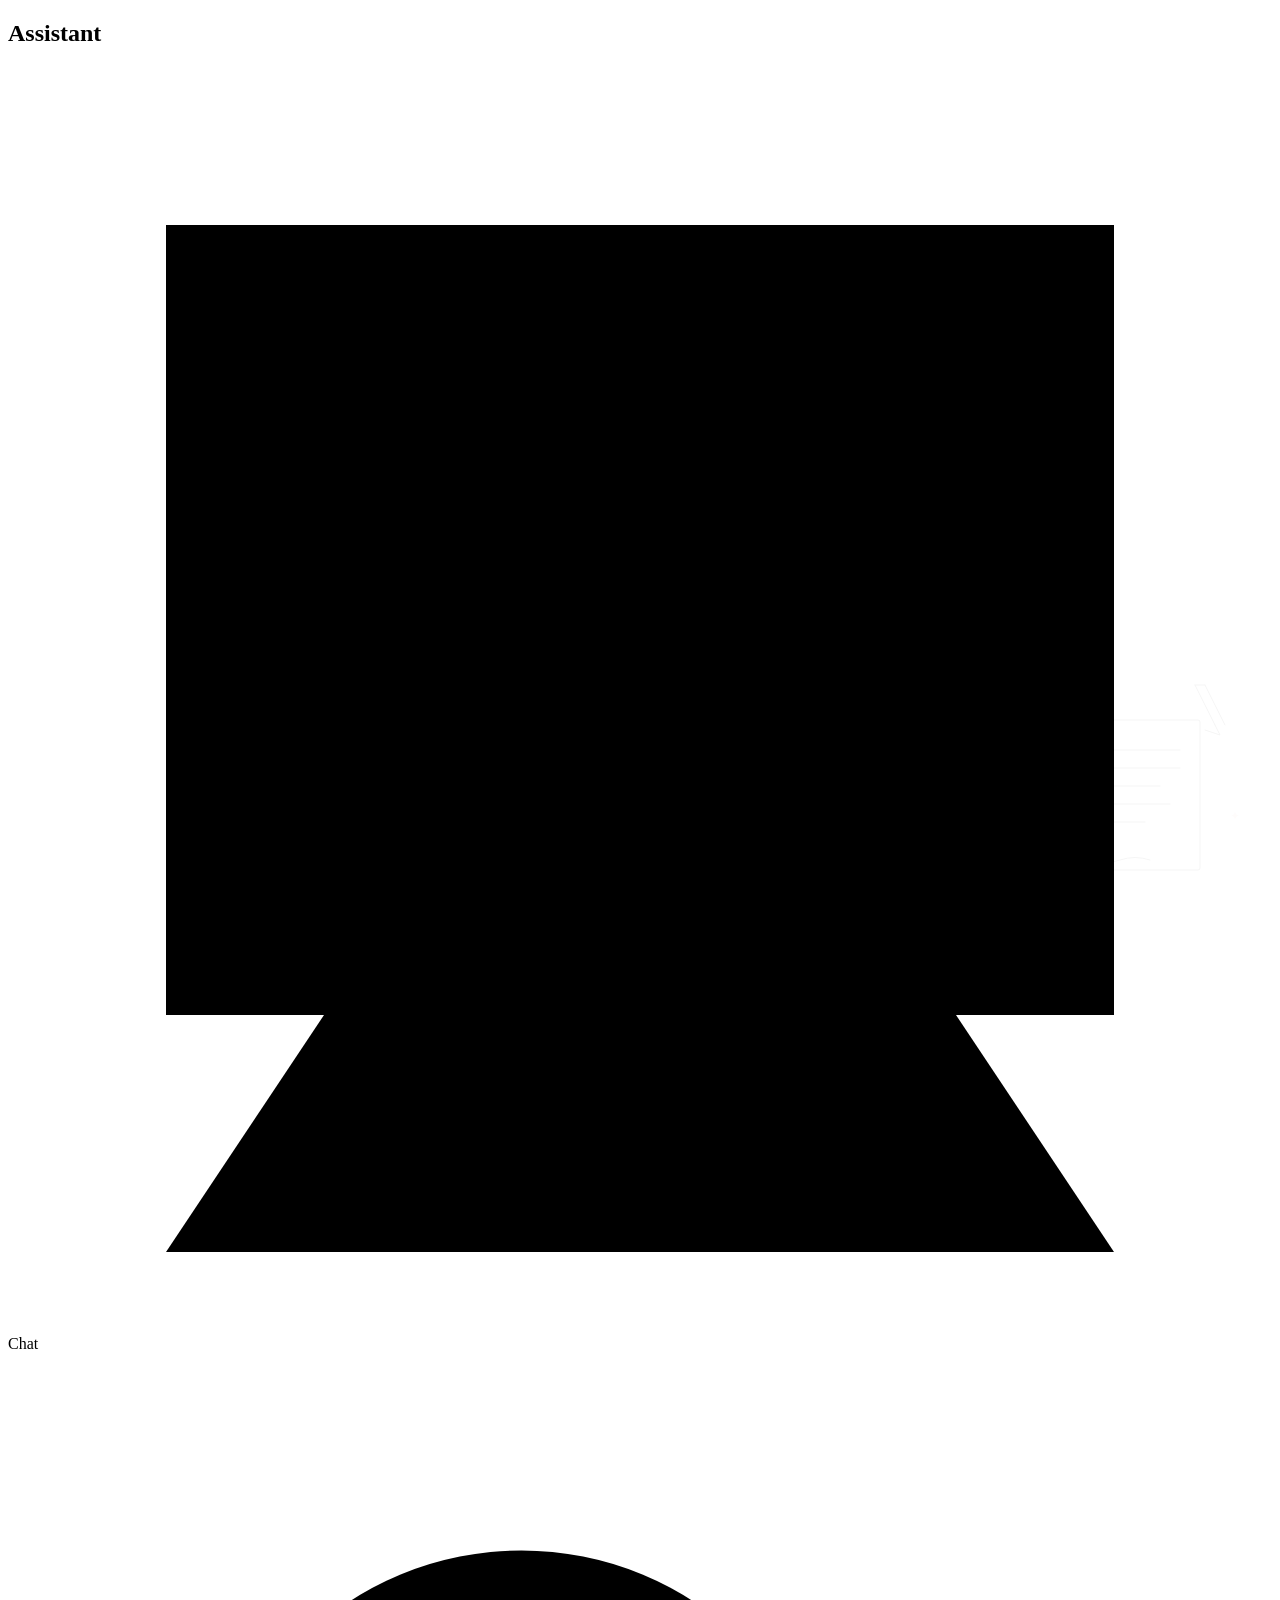
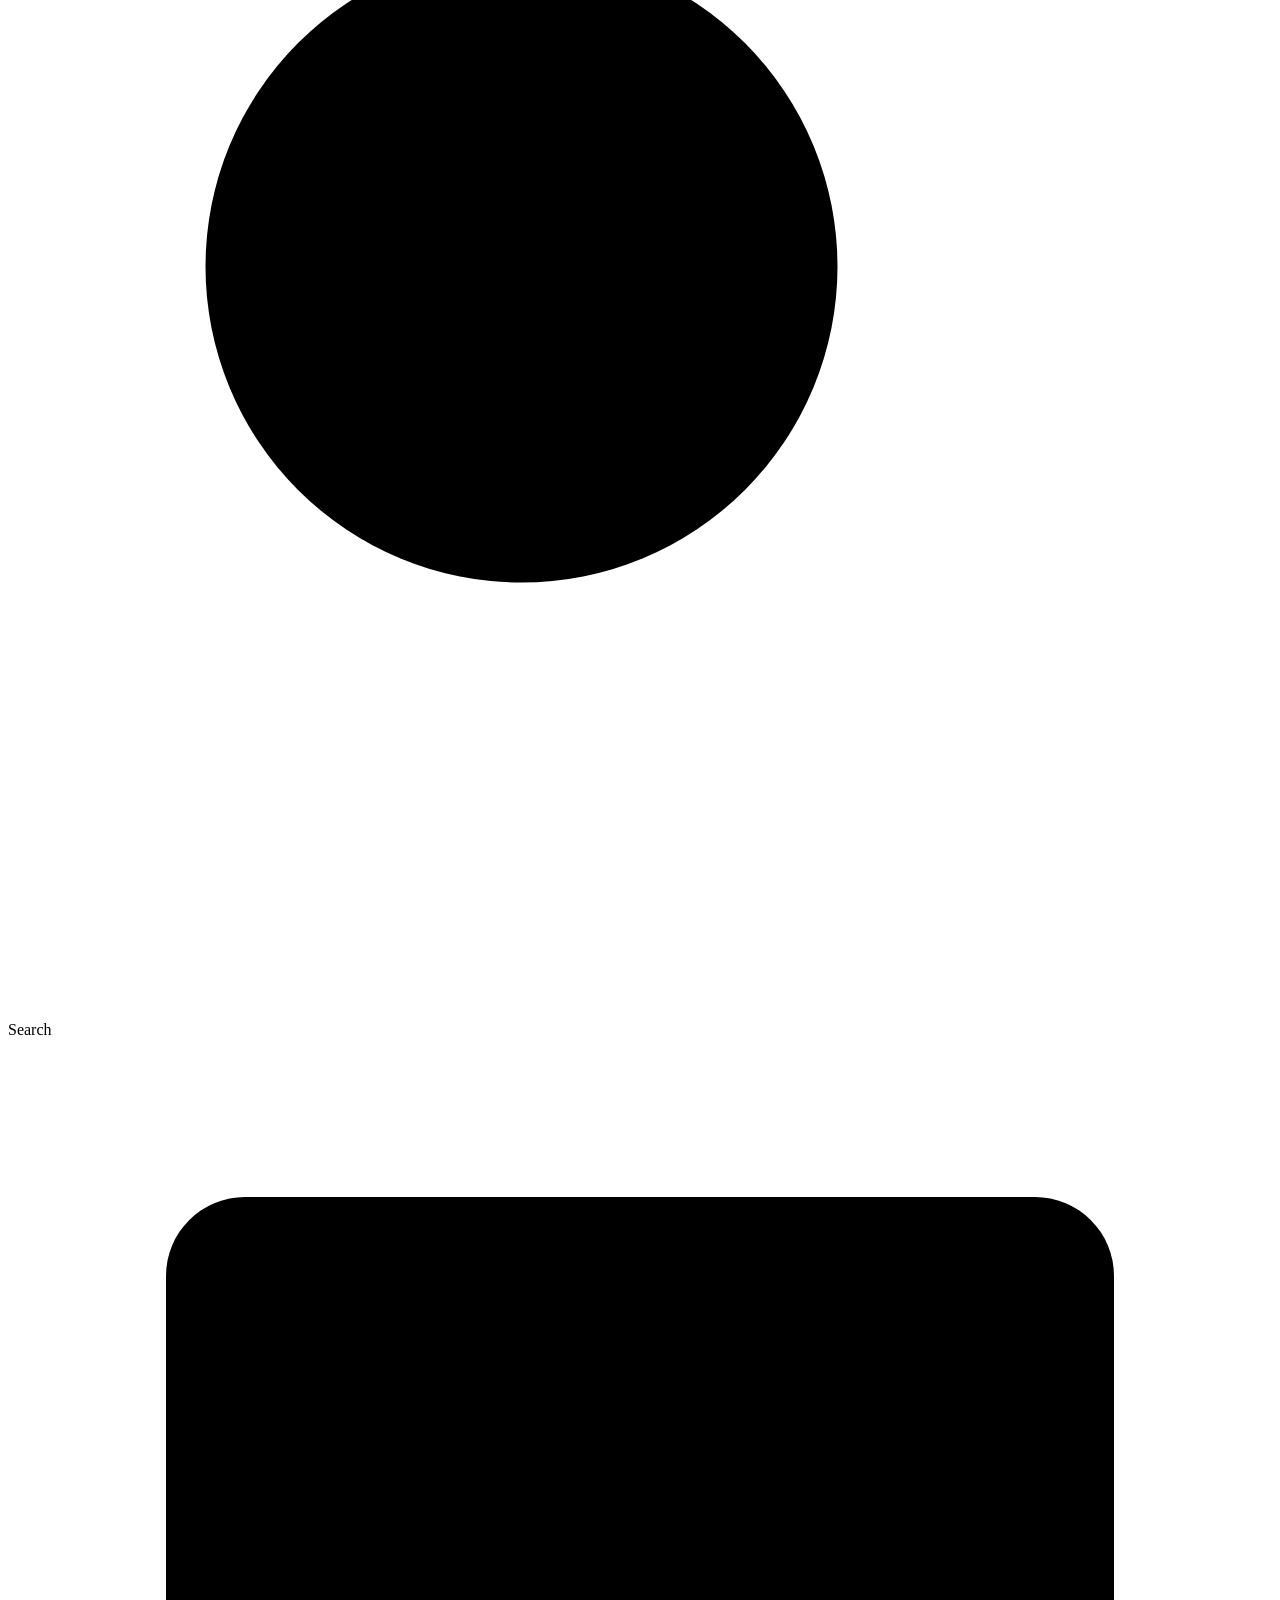
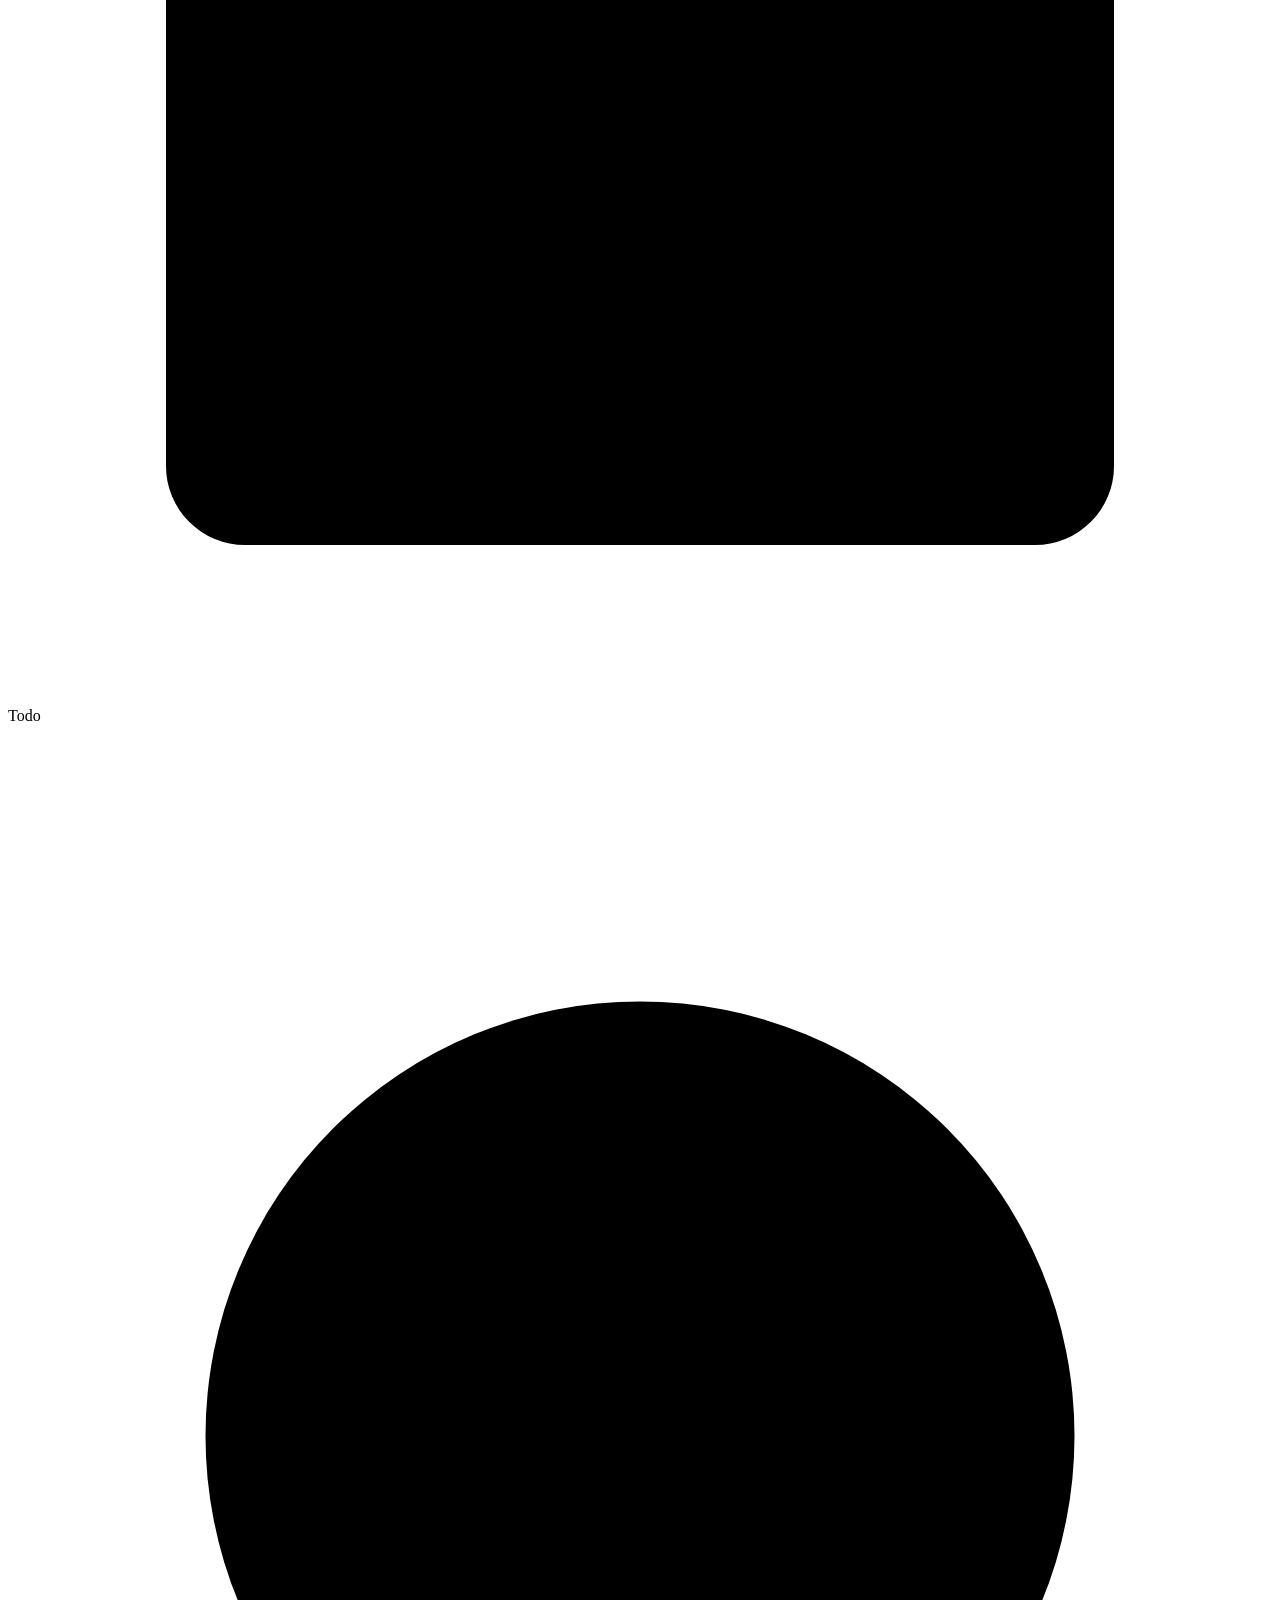
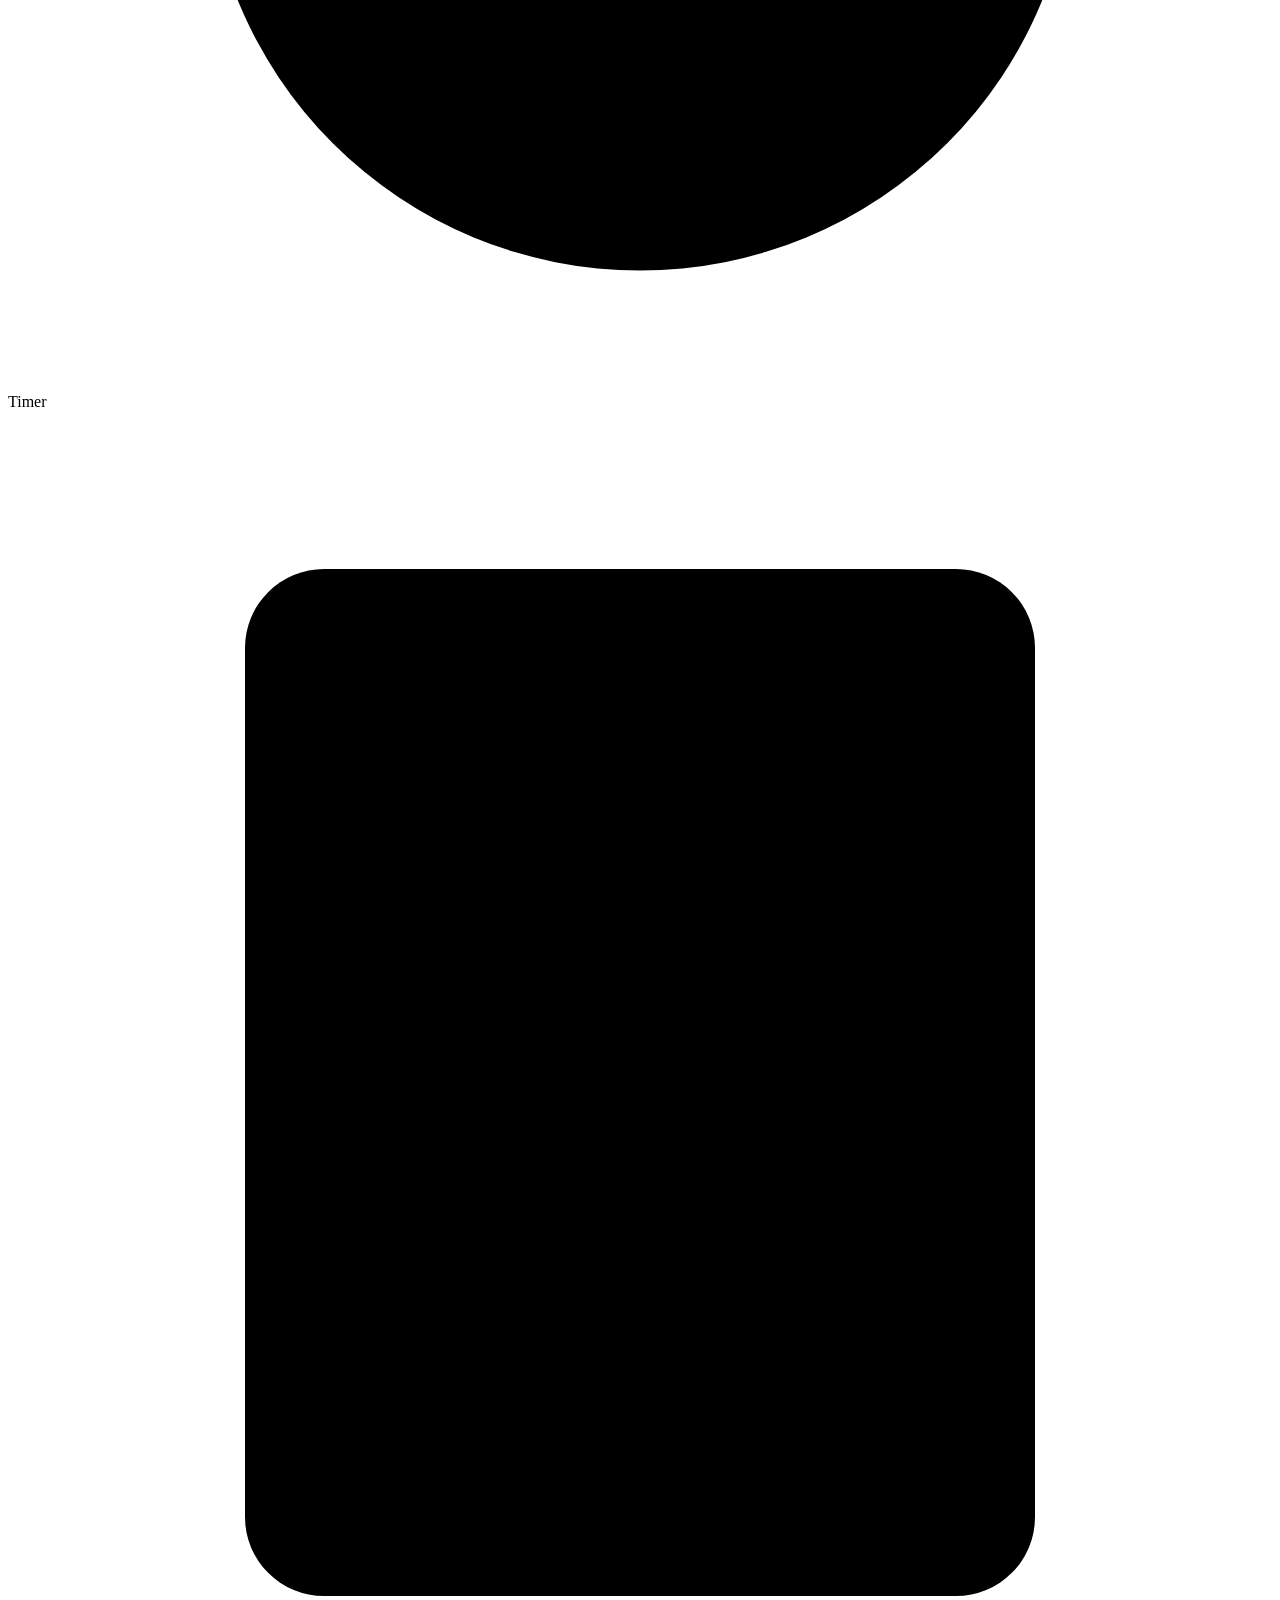
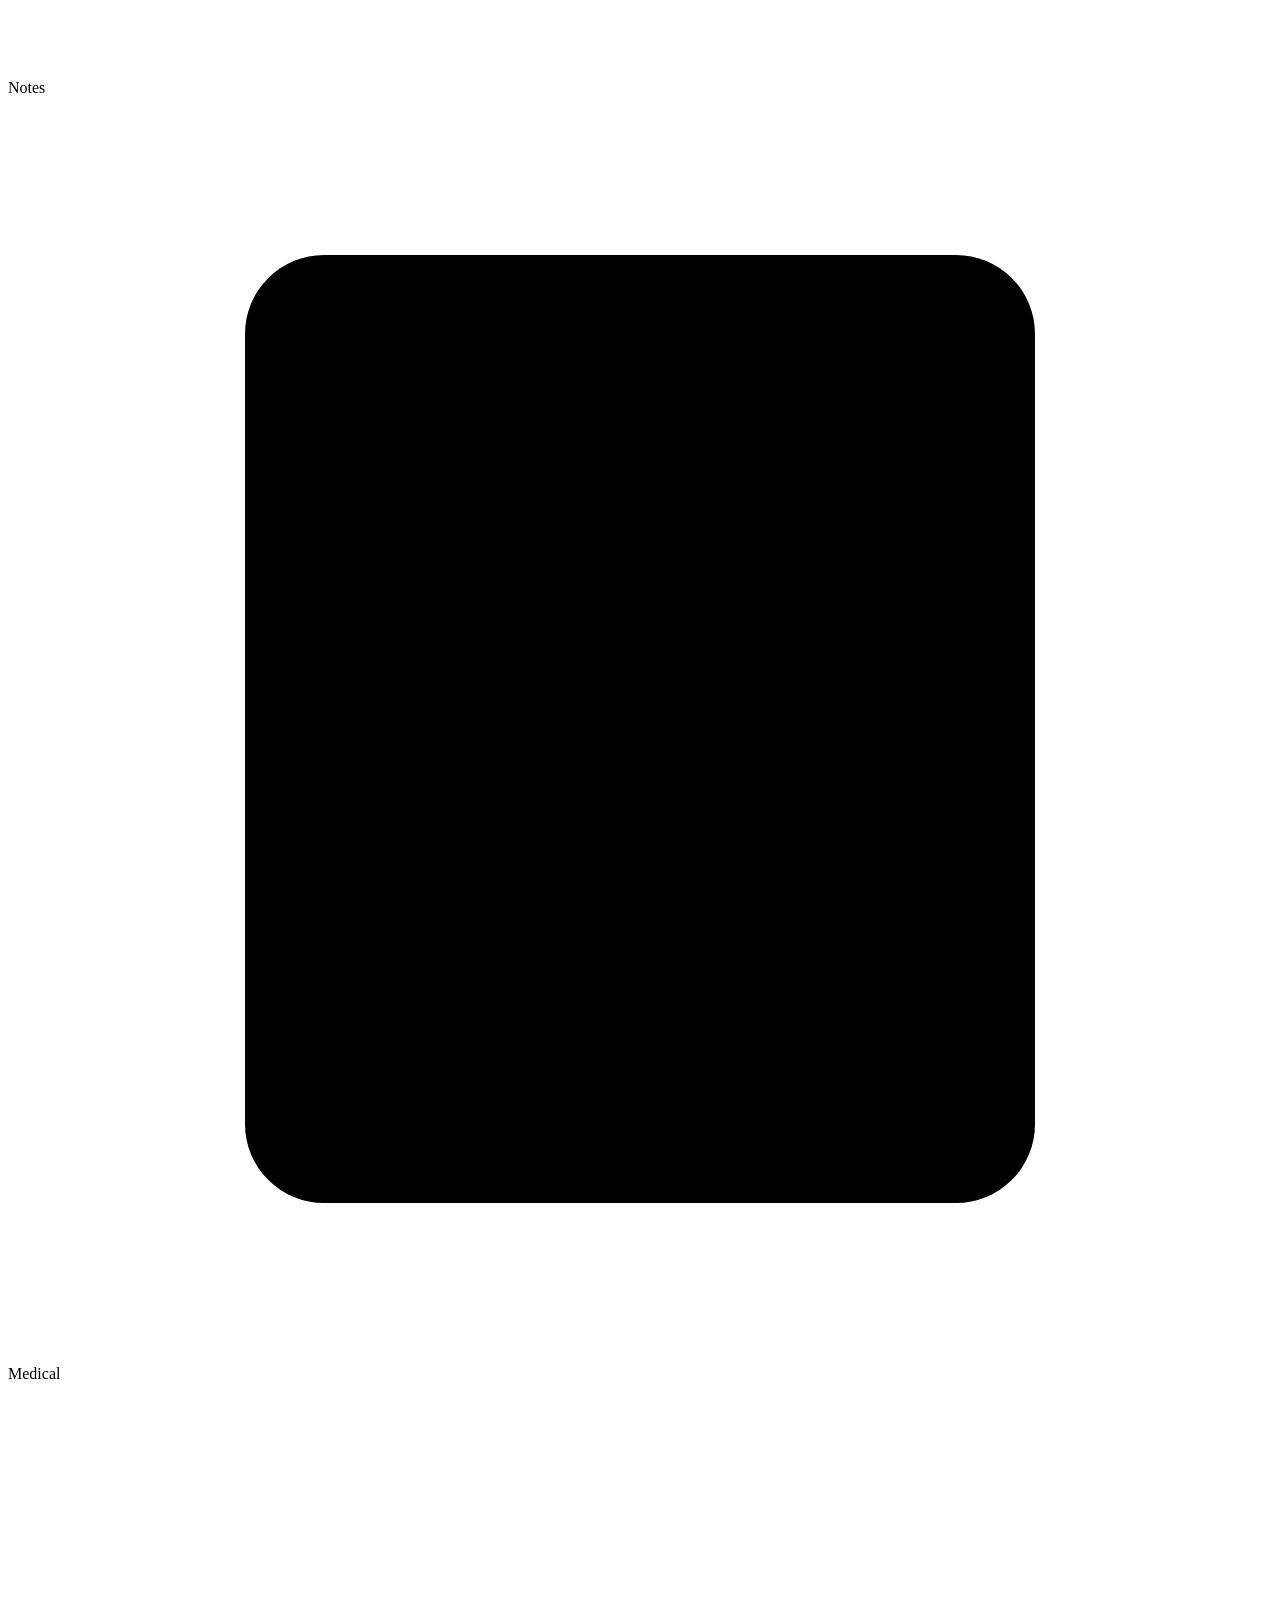
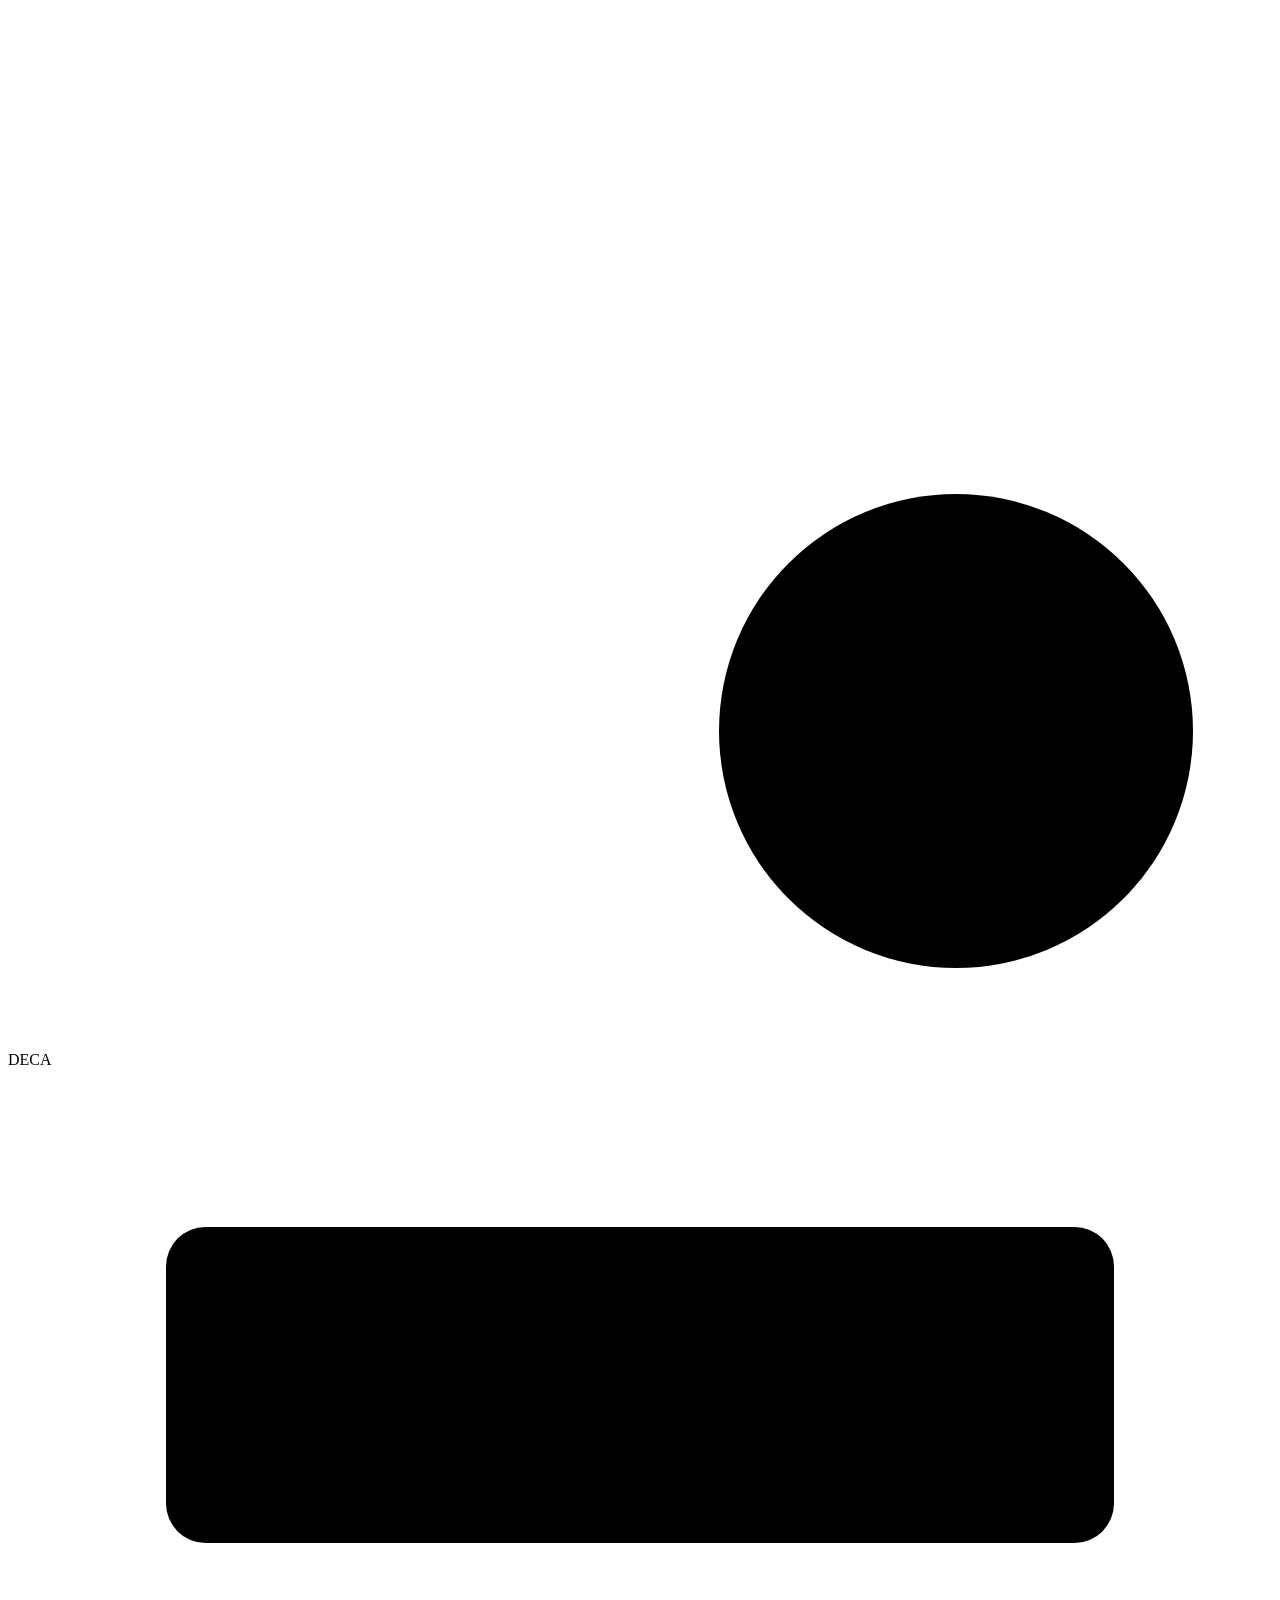
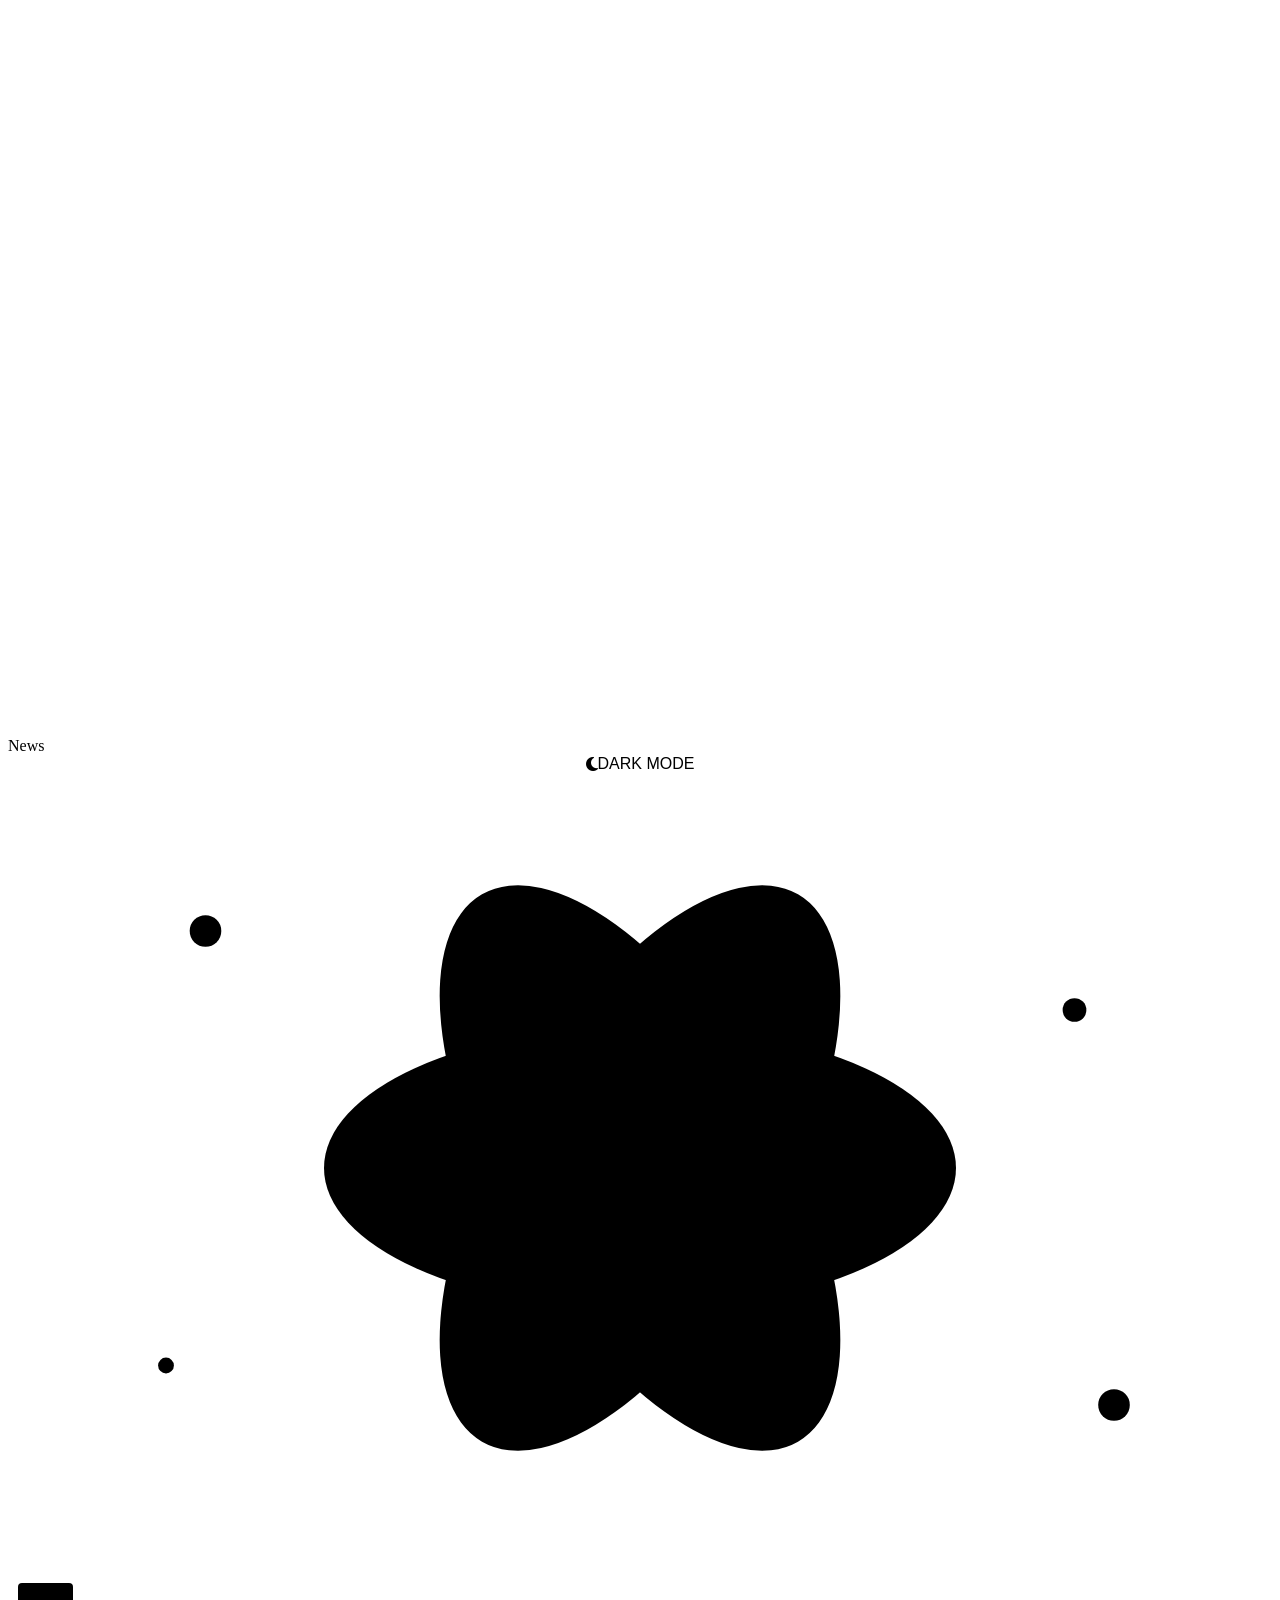
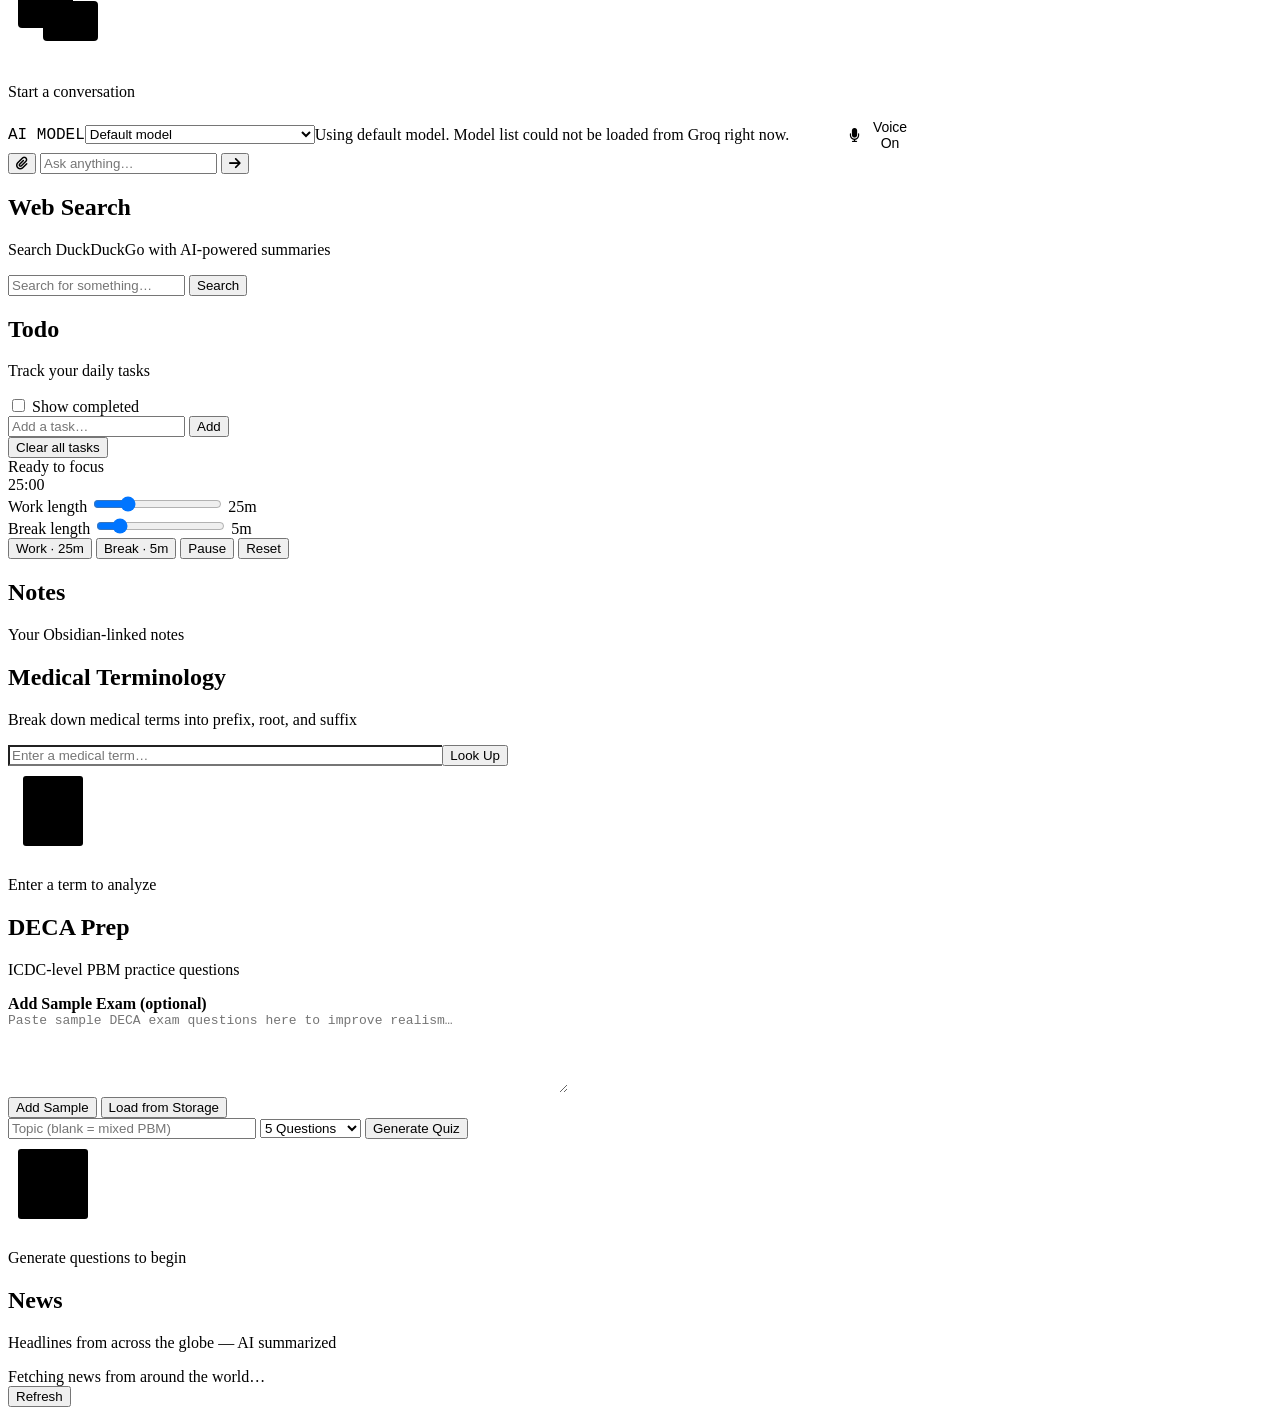
==== commit 03d689bd: "Professional UI overhaul - icons, layout fixes, dark/light mode - Add Font Awesome CDN for professio" ====
--- a/chatbot_hosting_files/templates/index.html
+++ b/chatbot_hosting_files/templates/index.html
@@ -3,7 +3,11 @@
   <head>
     <meta charset="UTF-8" />
     <meta name="viewport" content="width=device-width, initial-scale=1.0" />
-    <title>Assistant</title>
+    <title>Derei Assistant</title>
+    <link
+      rel="stylesheet"
+      href="https://cdnjs.cloudflare.com/ajax/libs/font-awesome/6.4.0/css/all.min.css"
+    />
     <link rel="stylesheet" href="/static/design-system.css" />
     <style>
       /* ── Page-level overrides & supplementary styles ─────────────────── */
@@ -207,16 +211,18 @@
       }
 
       .chat-voice-btn {
-        padding: var(--sp-2) var(--sp-3);
+        padding: var(--sp-2) var(--sp-2);
         border: var(--border-w) solid var(--border);
         background: var(--surface);
         color: var(--text-secondary);
-        font-family: "DM Mono", monospace;
-        font-size: 10px;
-        text-transform: uppercase;
-        letter-spacing: var(--ls-wide);
         cursor: pointer;
         transition: all var(--trans-base);
+        width: 36px;
+        height: 36px;
+        display: flex;
+        align-items: center;
+        justify-content: center;
+        font-size: 14px;
       }
 
       .chat-voice-btn:hover {
@@ -379,6 +385,42 @@
           </div>
         </nav>
 
+        <!-- Theme toggle -->
+        <div style="padding: var(--sp-4); border-top: 1px solid var(--border)">
+          <button
+            id="themeToggle"
+            title="Toggle dark/light mode"
+            style="
+              width: 100%;
+              padding: var(--sp-2) var(--sp-3);
+              border: 1px solid var(--border);
+              background: var(--surface);
+              cursor: pointer;
+              font-size: var(--text-xs);
+              text-transform: uppercase;
+              letter-spacing: var(--ls-wide);
+              border-radius: 0;
+              transition: all var(--trans-base);
+              display: flex;
+              align-items: center;
+              justify-content: center;
+              gap: var(--sp-2);
+              color: var(--text-dim);
+            "
+            onmouseover="
+              this.style.borderColor = 'var(--accent)';
+              this.style.color = 'var(--accent)';
+            "
+            onmouseout="
+              this.style.borderColor = 'var(--border)';
+              this.style.color = 'var(--text-dim)';
+            "
+          >
+            <i class="fas fa-moon"></i>
+            <span id="themeToggleText">Dark Mode</span>
+          </button>
+        </div>
+
         <!-- Sidebar graffiti illustration -->
         <div class="sidebar-illustration">
           <svg viewBox="0 0 160 100">
@@ -442,14 +484,14 @@
                   class="chat-voice-btn"
                   title="Speak to AI"
                 >
-                  Mic
+                  <i class="fas fa-microphone"></i>
                 </button>
                 <button
                   id="voiceReplyToggle"
                   class="chat-voice-btn active"
                   title="Toggle spoken AI replies"
                 >
-                  Voice On
+                  <i class="fas fa-volume-up"></i>
                 </button>
               </div>
             </div>
@@ -477,11 +519,7 @@
                 onclick="document.getElementById('fileInput').click()"
                 title="Attach file"
               >
-                <svg viewBox="0 0 16 16">
-                  <path
-                    d="M13 7l-5 5a3.5 3.5 0 01-5-5l5-5a2 2 0 013 3l-5 5a.5.5 0 01-1-1l4-4"
-                  />
-                </svg>
+                <i class="fas fa-paperclip"></i>
               </button>
               <input
                 type="text"
@@ -490,7 +528,9 @@
                 placeholder="Ask anything…"
                 autocomplete="off"
               />
-              <button class="chat-send" id="chatSend">Send</button>
+              <button class="chat-send" id="chatSend" title="Send message">
+                <i class="fas fa-arrow-right"></i>
+              </button>
             </div>
           </div>
         </div>
@@ -1529,6 +1569,41 @@
       document.getElementById("chatInput").addEventListener("keypress", (e) => {
         if (e.key === "Enter") sendChat();
       });
+
+      // Theme toggle
+      const themeToggle = document.getElementById("themeToggle");
+      const themeToggleText = document.getElementById("themeToggleText");
+      const themeToggleIcon = themeToggle.querySelector("i");
+
+      function initTheme() {
+        const isDark =
+          document.documentElement.getAttribute("data-theme") === "dark" ||
+          (!document.documentElement.hasAttribute("data-theme") &&
+            window.matchMedia("(prefers-color-scheme: dark)").matches);
+        applyTheme(isDark);
+      }
+
+      function applyTheme(isDark) {
+        if (isDark) {
+          document.documentElement.setAttribute("data-theme", "dark");
+          themeToggleText.textContent = "Light Mode";
+          themeToggleIcon.className = "fas fa-sun";
+          localStorage.setItem("theme", "dark");
+        } else {
+          document.documentElement.removeAttribute("data-theme");
+          themeToggleText.textContent = "Dark Mode";
+          themeToggleIcon.className = "fas fa-moon";
+          localStorage.setItem("theme", "light");
+        }
+      }
+
+      themeToggle.addEventListener("click", () => {
+        const isDark =
+          document.documentElement.getAttribute("data-theme") === "dark";
+        applyTheme(!isDark);
+      });
+
+      initTheme();
       document
         .getElementById("chatModelSelect")
         .addEventListener("change", updateModelSummary);
@@ -2394,7 +2469,13 @@
           const contClass = CONTINENT_CLASS[article.continent] || "na";
           const summary = article.summary || article.snippet || "";
 
+          let imageHtml = "";
+          if (article.image) {
+            imageHtml = `<div class="news-card-image"><img src="${escapeHtml(article.image)}" alt="Article image" onerror="this.parentElement.style.display='none'"></div>`;
+          }
+
           card.innerHTML = `
+            ${imageHtml}
             <div class="news-card-header">
                 <span class="news-card-source">${escapeHtml(article.source)}</span>
                 <span class="continent-badge ${contClass}">${escapeHtml(article.continent)}</span>
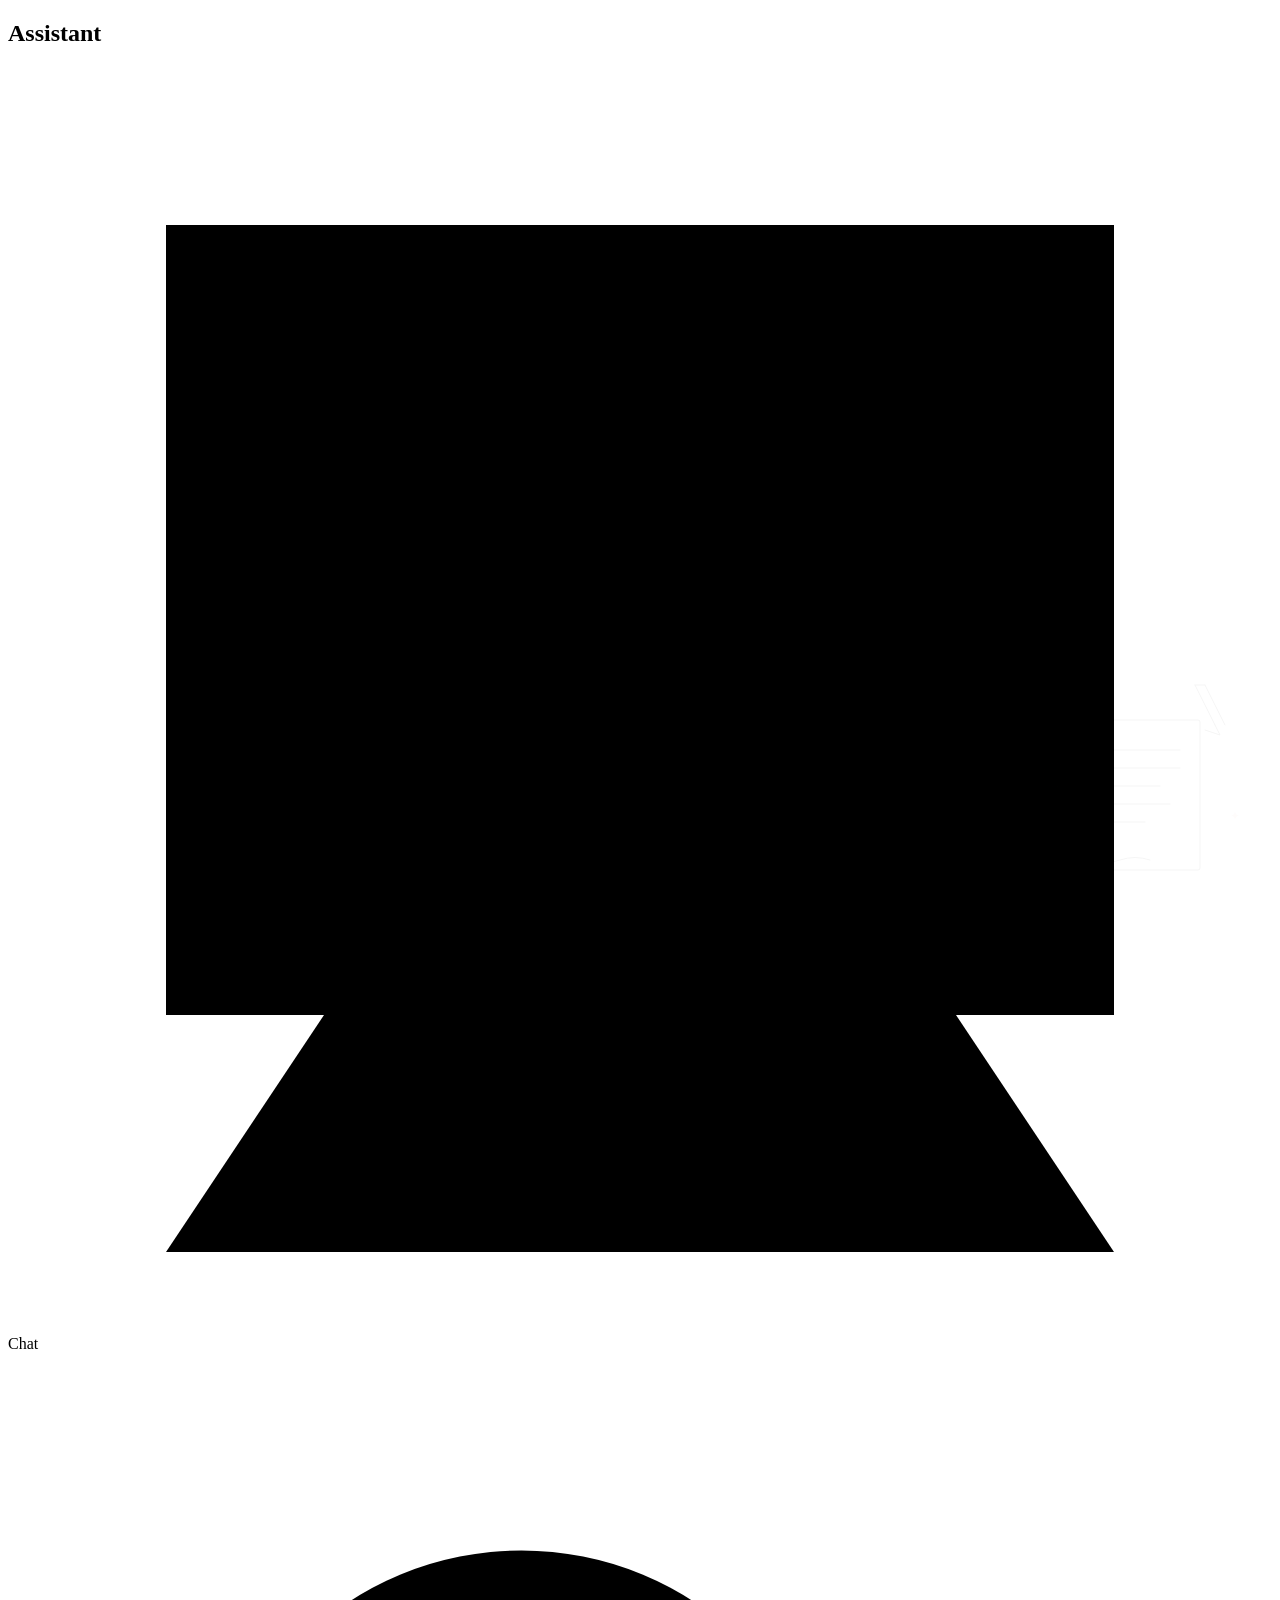
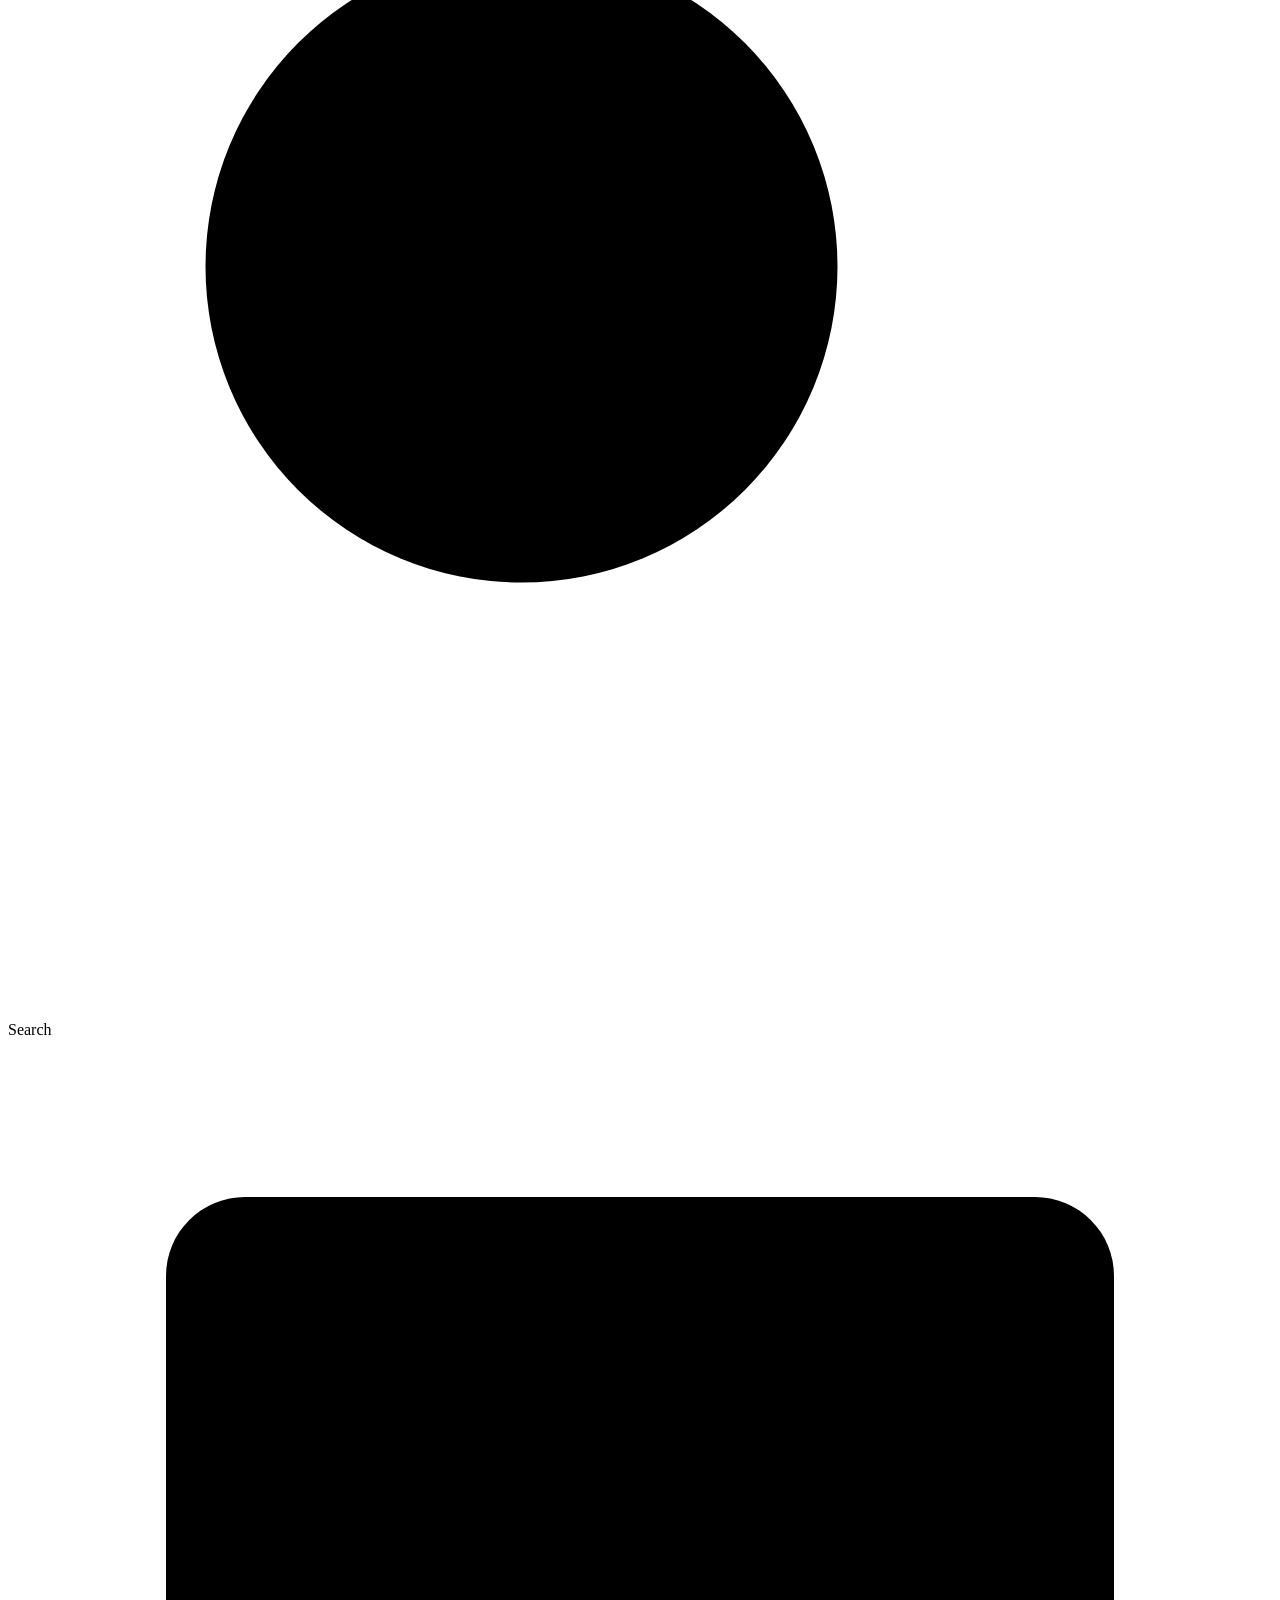
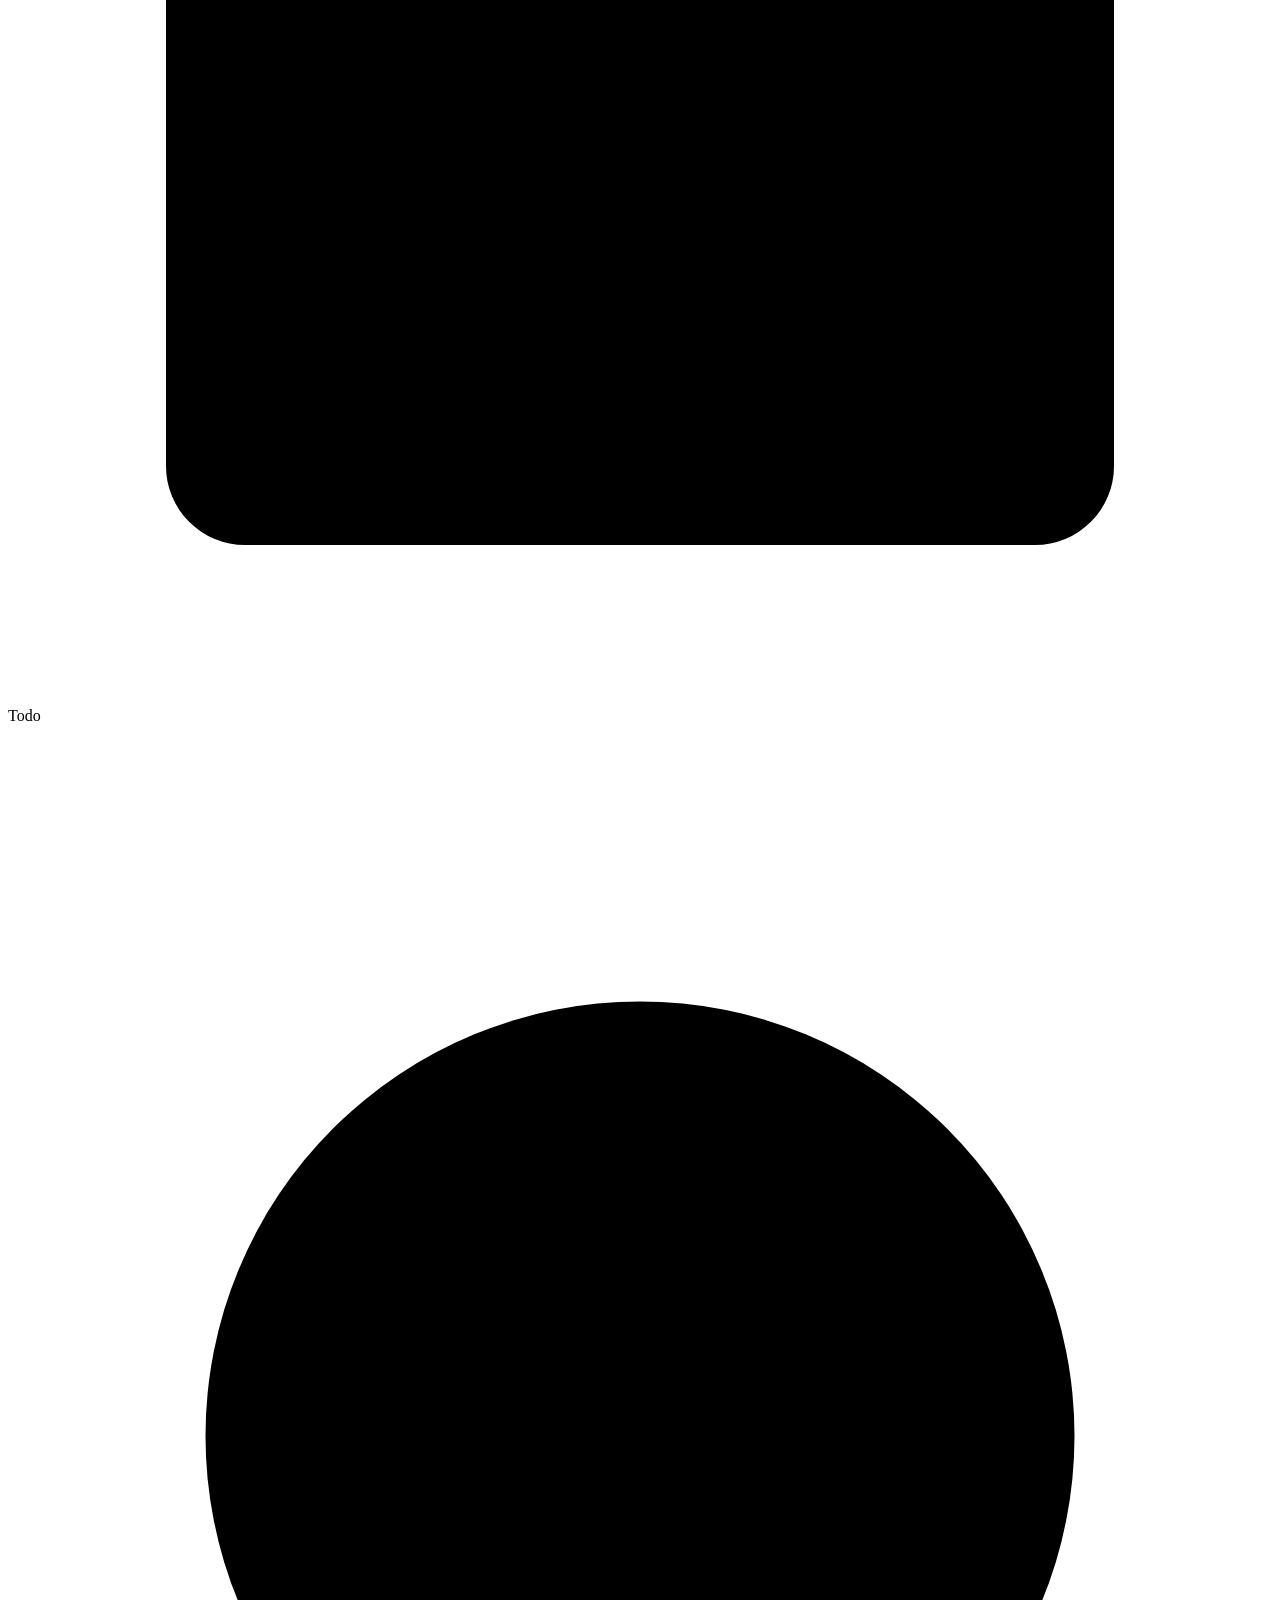
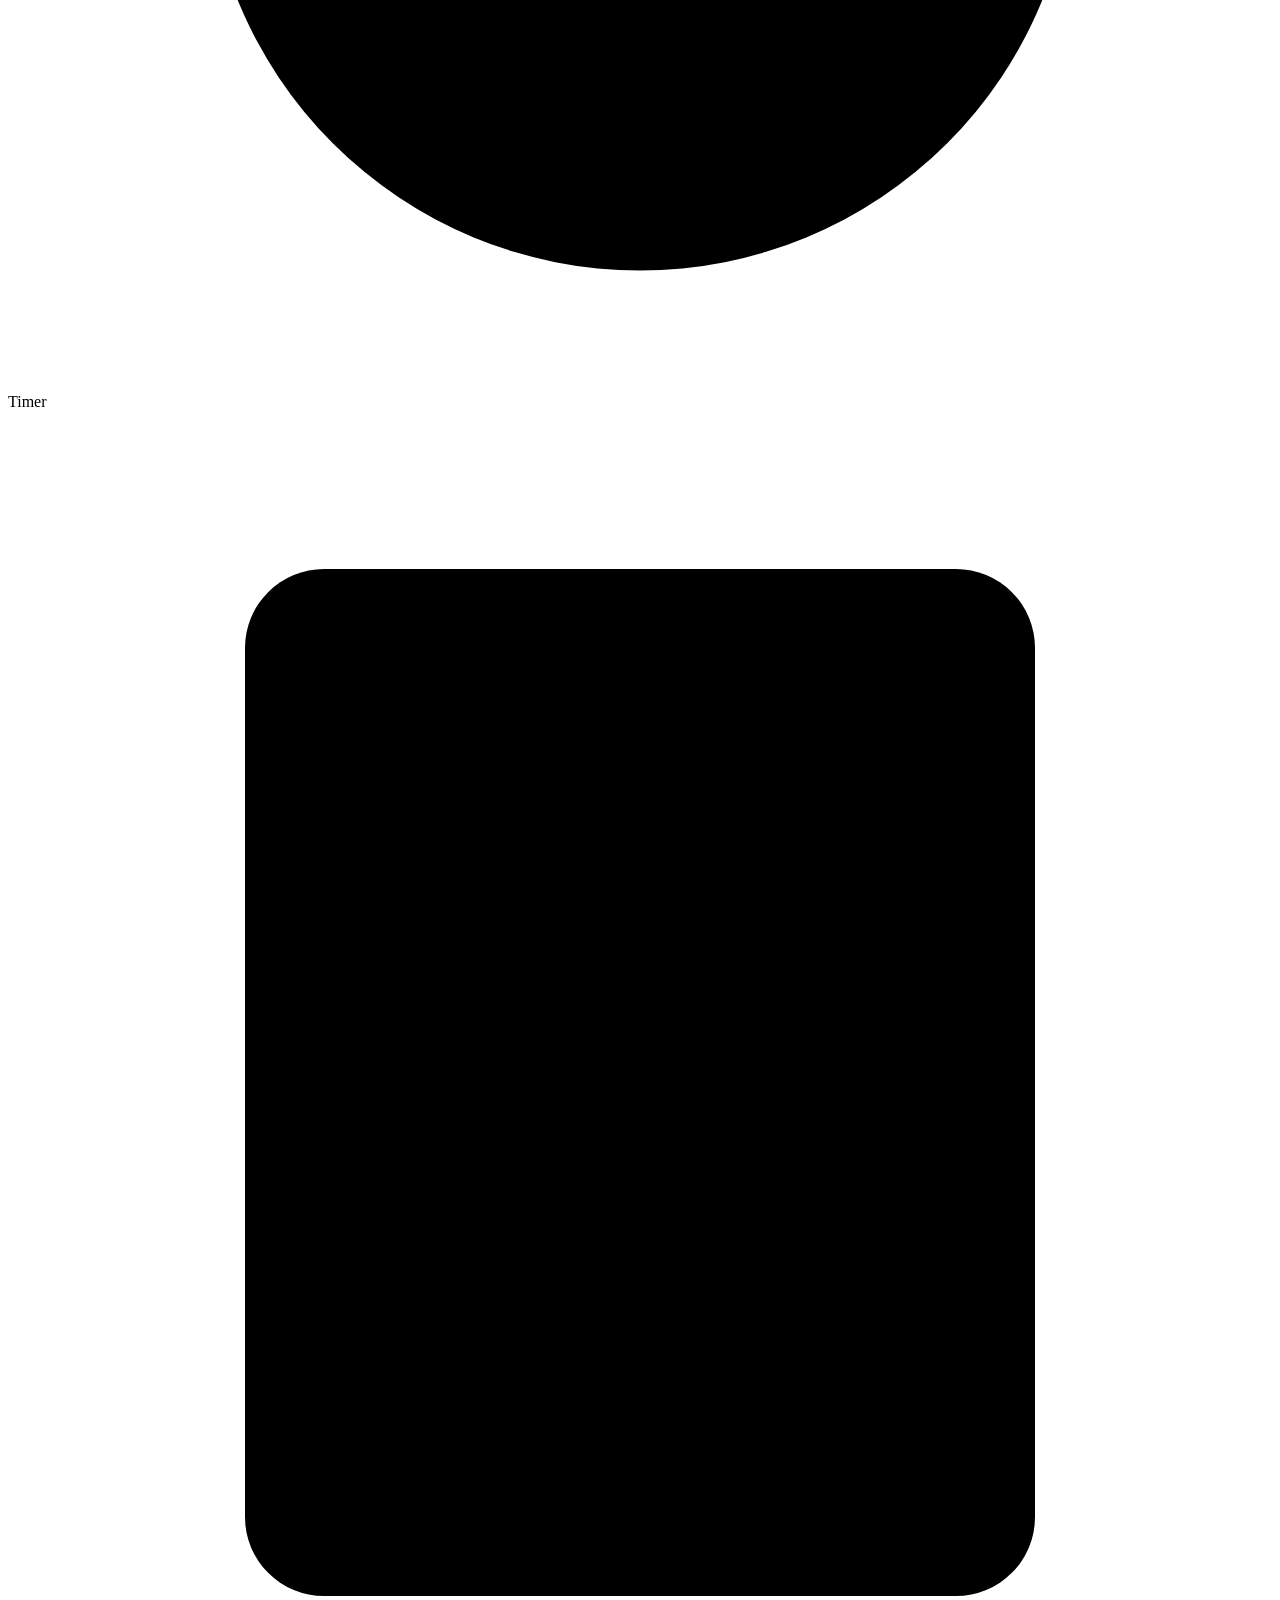
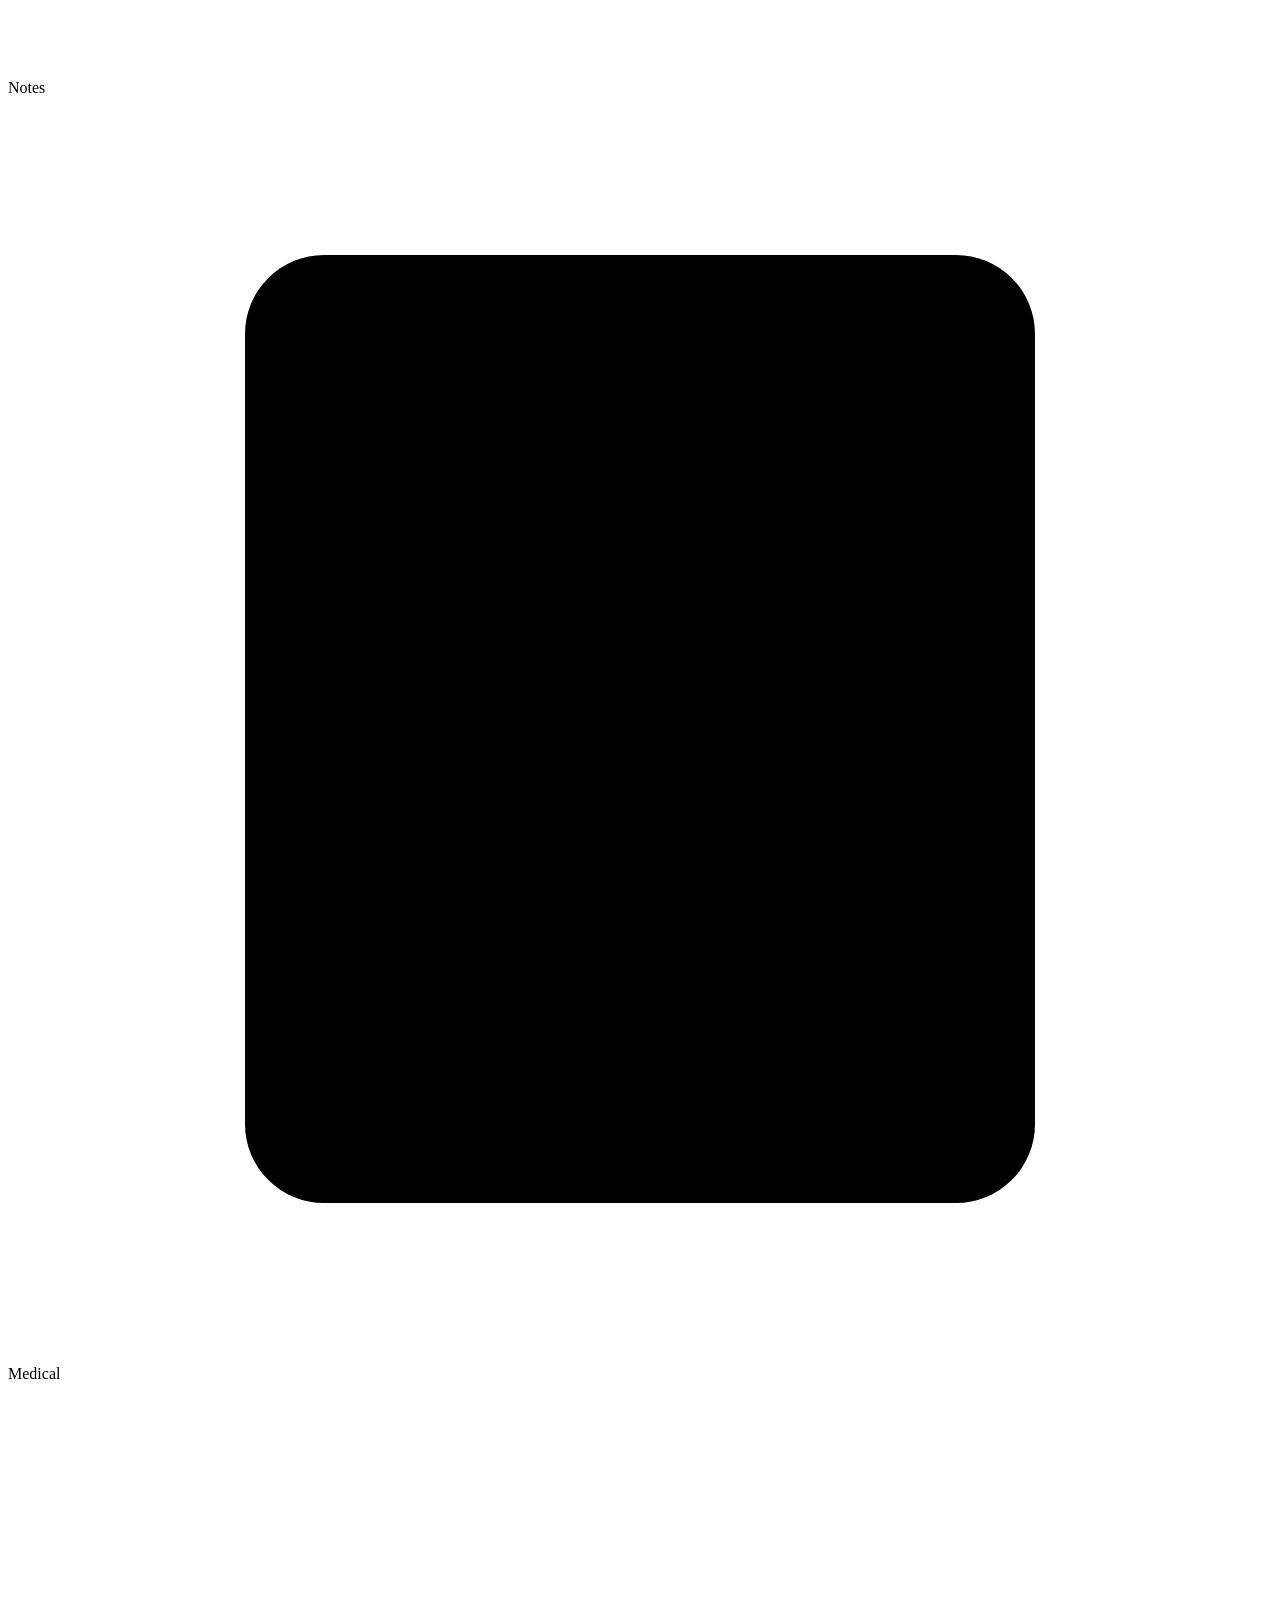
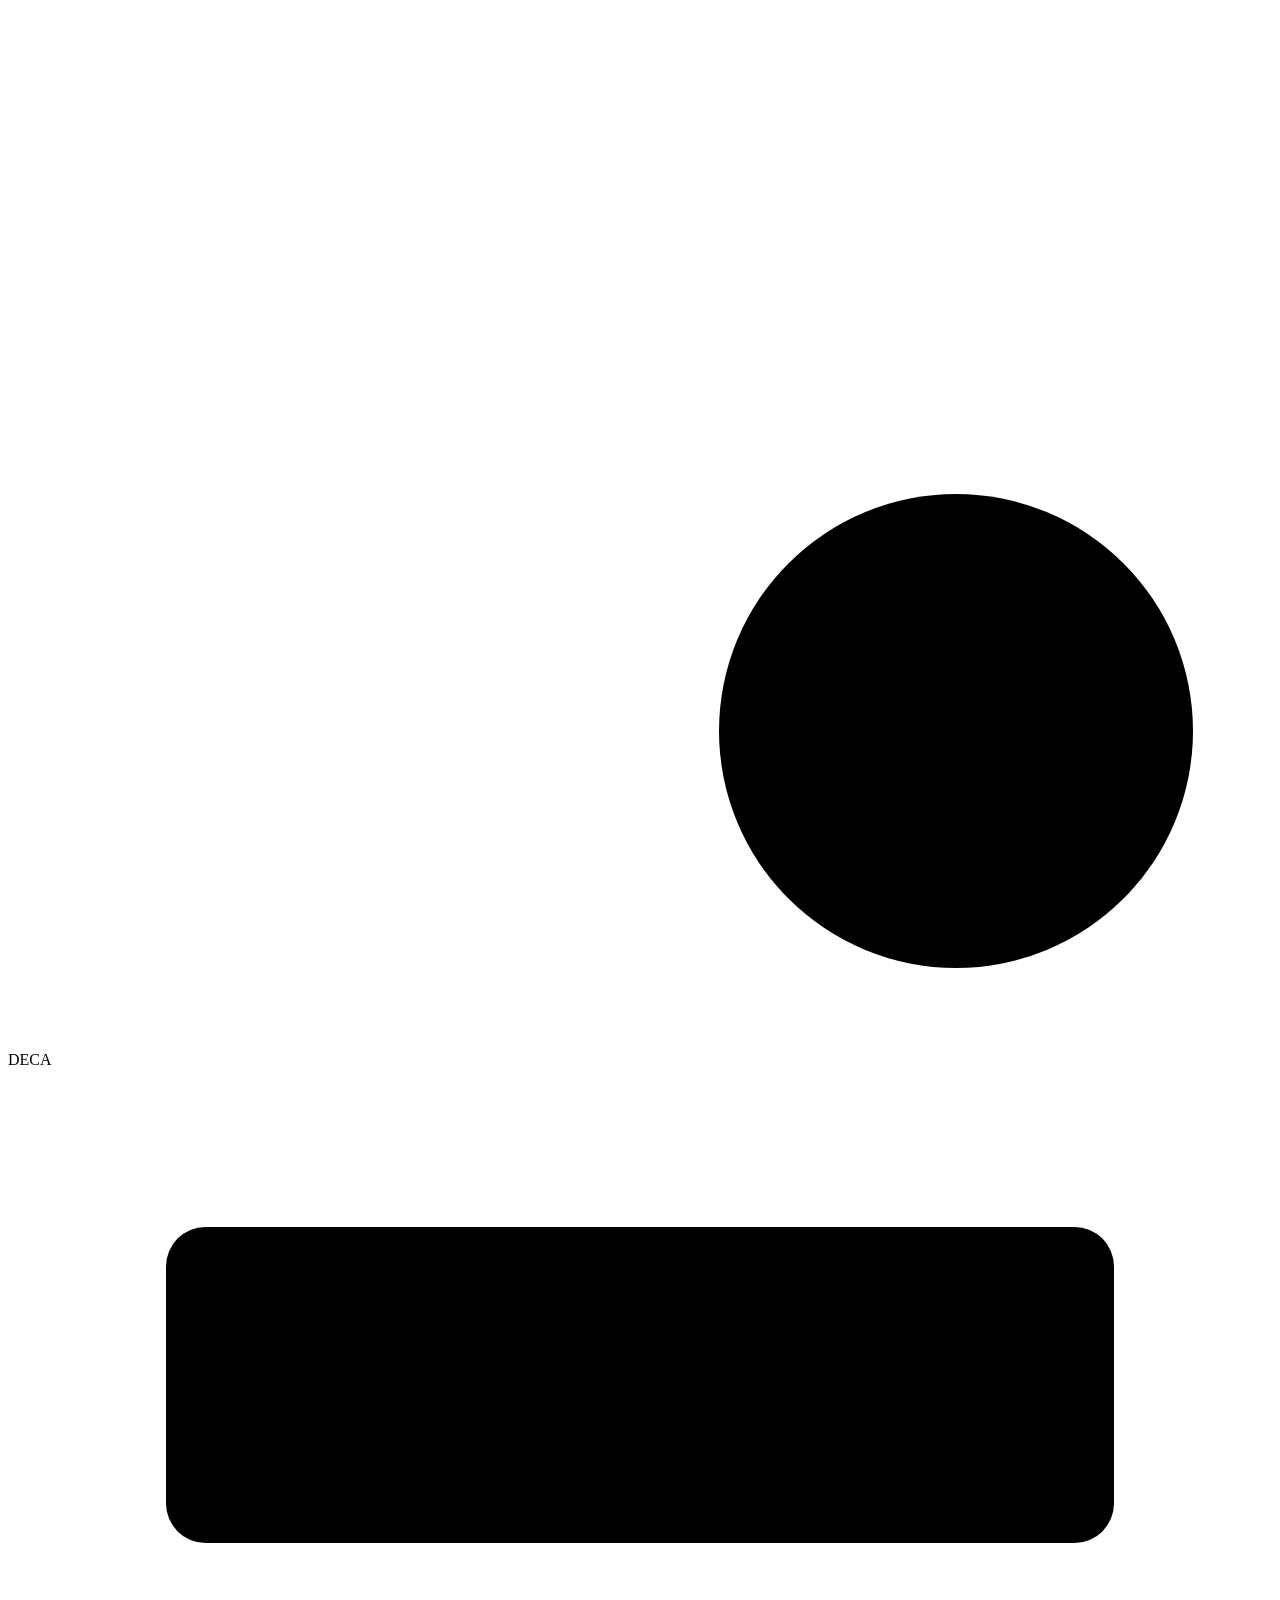
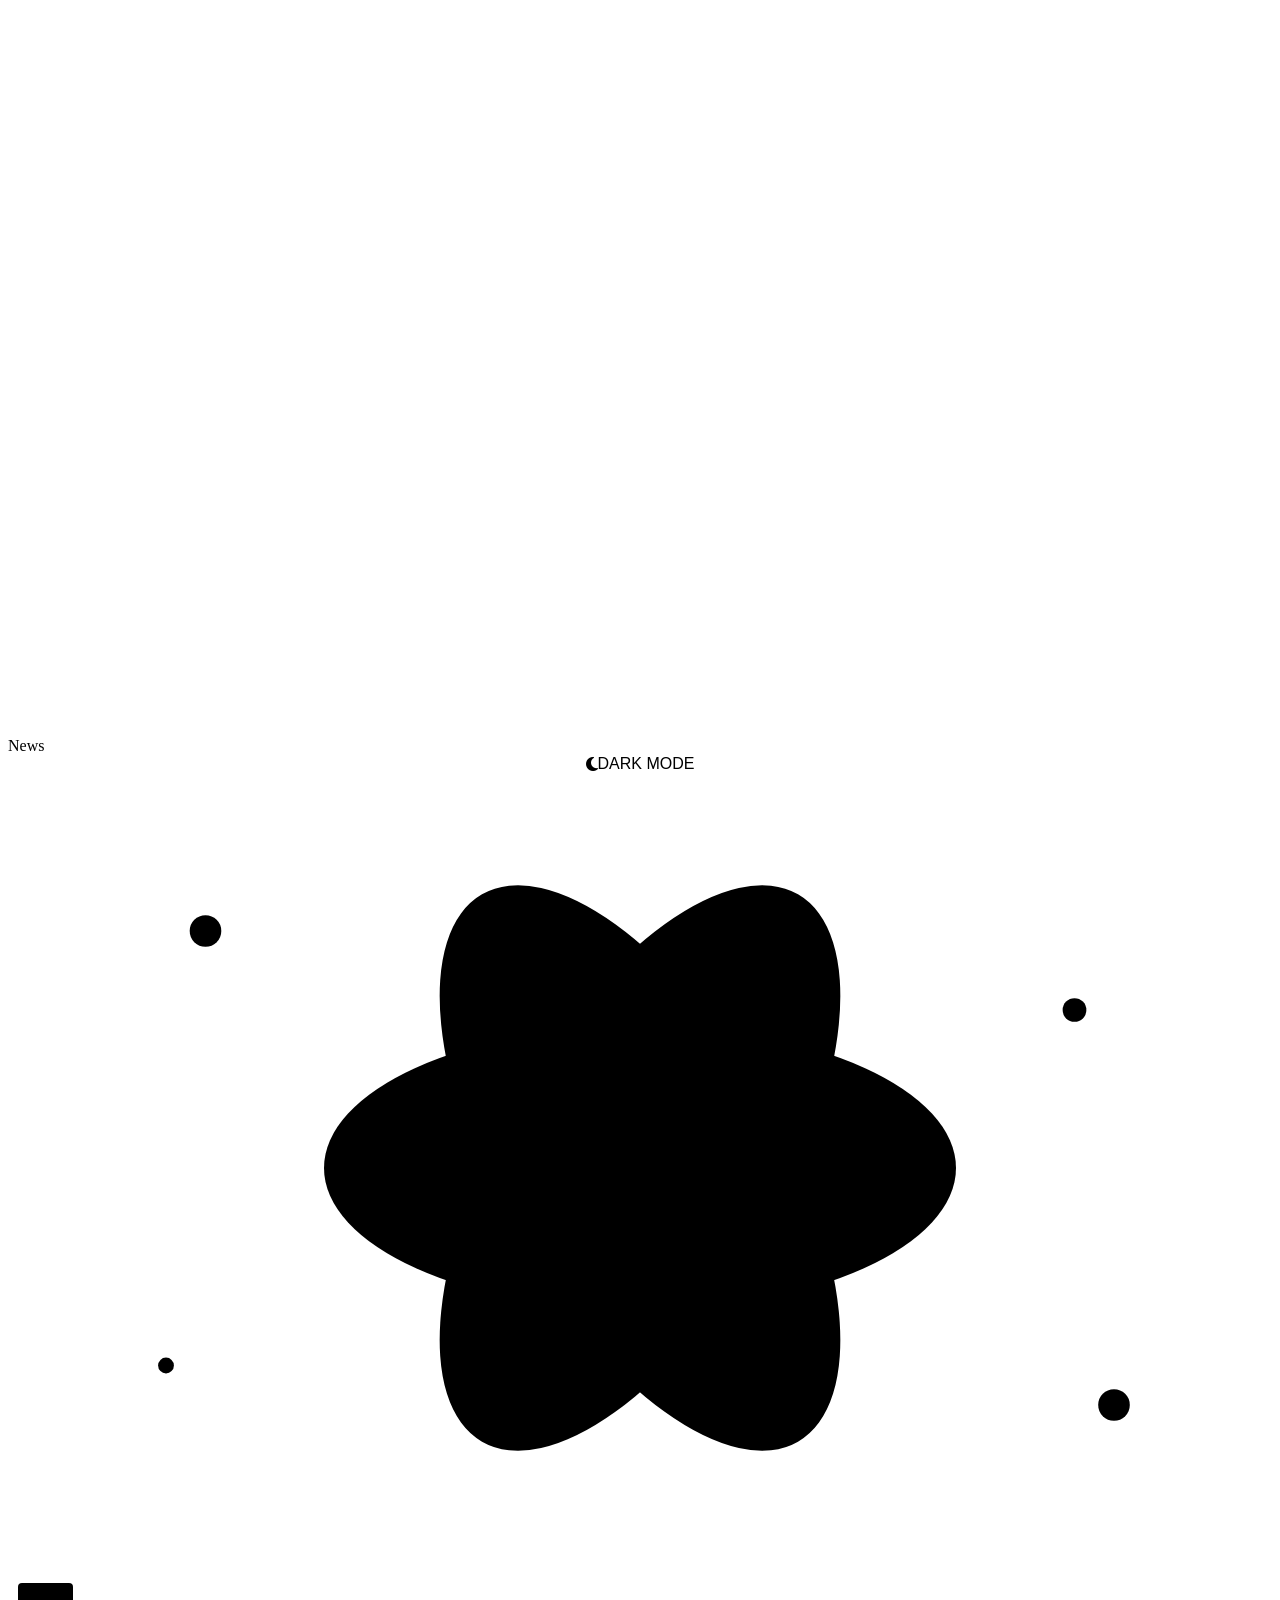
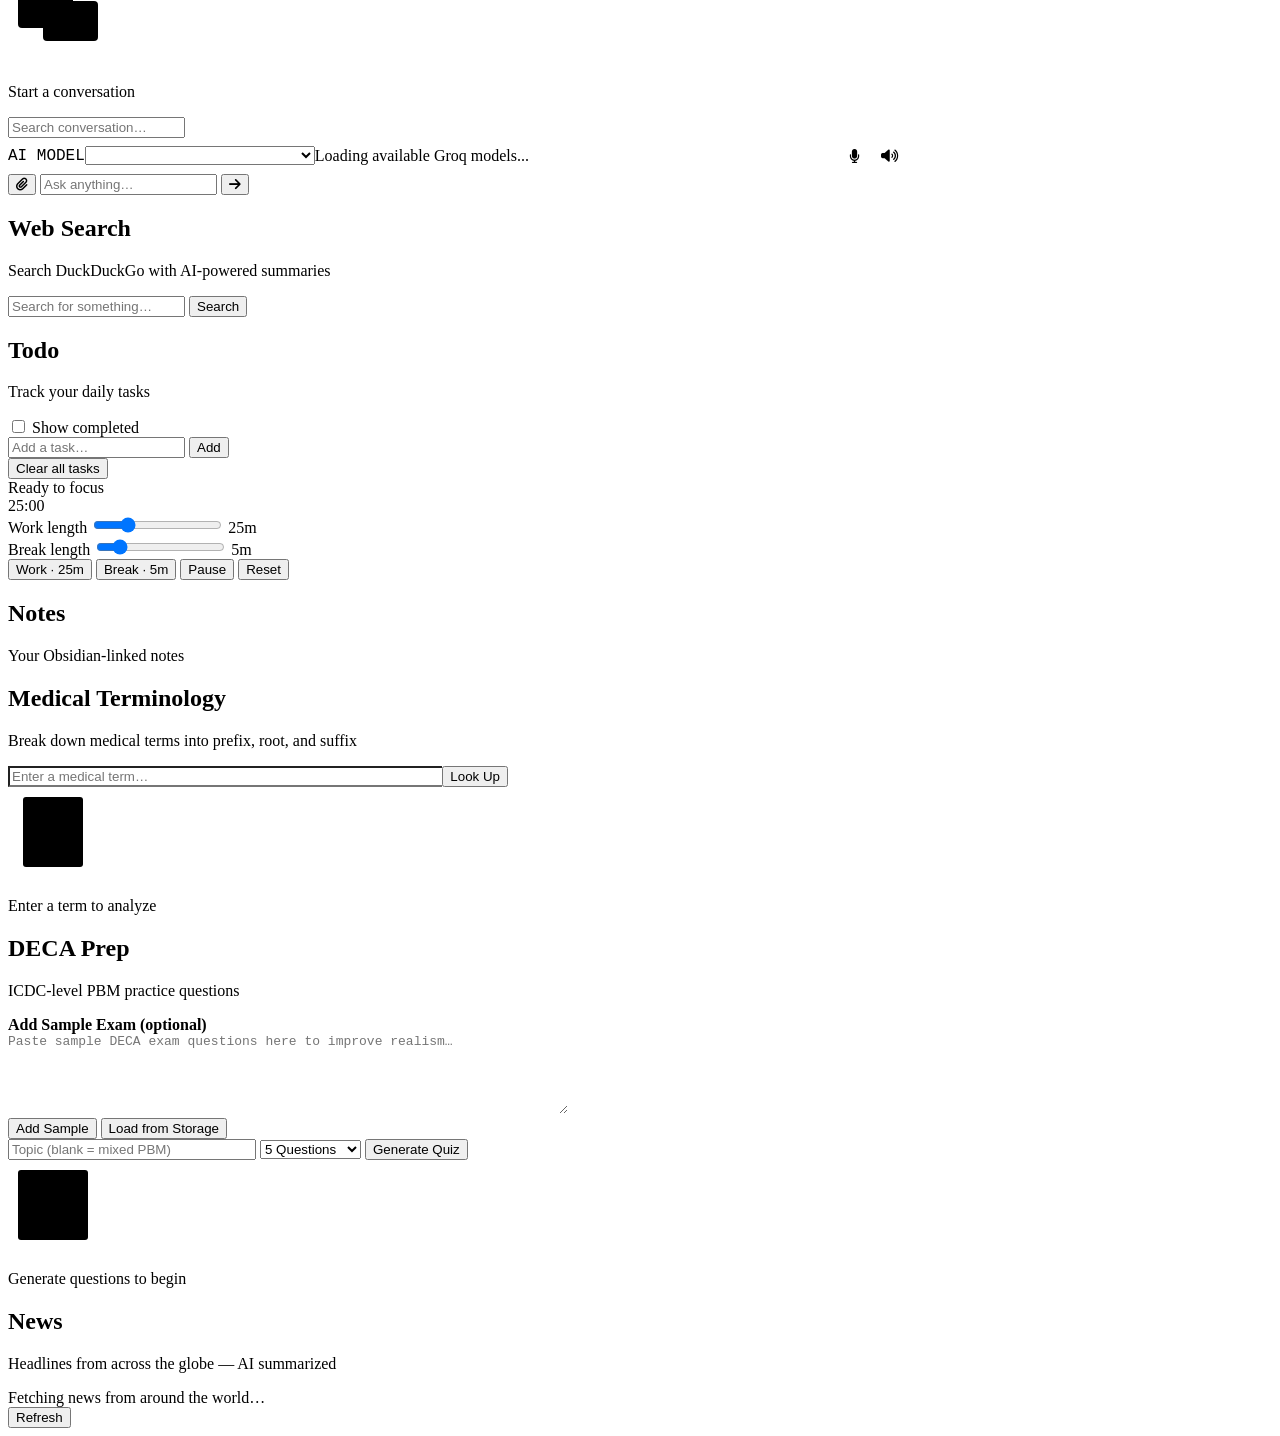
==== commit 2249cc6e: "Add chat search/filter feature - Add search input field in chat input area - Real-time search throug" ====
--- a/chatbot_hosting_files/templates/index.html
+++ b/chatbot_hosting_files/templates/index.html
@@ -472,6 +472,19 @@
             </div>
           </div>
           <div class="chat-input-area">
+            <div class="chat-search-row">
+              <input
+                type="text"
+                id="chatSearchInput"
+                class="chat-search-input"
+                placeholder="Search conversation…"
+                autocomplete="off"
+              />
+              <span id="chatSearchCount" class="chat-search-count"></span>
+              <button id="chatSearchClear" class="chat-search-clear" title="Clear search" style="display: none;">
+                <i class="fas fa-times"></i>
+              </button>
+            </div>
             <div class="chat-model-row">
               <span class="chat-model-label">AI Model</span>
               <select id="chatModelSelect" class="chat-model-select"></select>
@@ -1393,7 +1406,57 @@
         container.scrollTop = container.scrollHeight;
       }
 
-      function handleFileSelect(e) {
+      function performChatSearch(query) {
+        const container = document.getElementById("chatMessages");
+        const searchCount = document.getElementById("chatSearchCount");
+        const messages = container.querySelectorAll(".message");
+        
+        if (!query.trim()) {
+          // Clear search - show all messages
+          messages.forEach(msg => {
+            msg.classList.remove("search-hidden", "search-highlight");
+            // Remove any highlighting from content
+            const content = msg.querySelector(".message-content");
+            if (content) {
+              content.innerHTML = content.innerHTML.replace(/<mark>/g, "").replace(/<\/mark>/g, "");
+            }
+          });
+          searchCount.textContent = "";
+          return;
+        }
+
+        const lowerQuery = query.toLowerCase();
+        let matchCount = 0;
+
+        messages.forEach((msg) => {
+          const content = msg.querySelector(".message-content");
+          const text = content.textContent;
+          
+          if (text.toLowerCase().includes(lowerQuery)) {
+            msg.classList.remove("search-hidden");
+            msg.classList.add("search-highlight");
+            
+            // Highlight matching text
+            const highlighted = text.replace(
+              new RegExp(`(${lowerQuery.replace(/[.*+?^${}()|[\]\\]/g, "\\$&")})`, "gi"),
+              "<mark>$1</mark>"
+            );
+            content.innerHTML = highlighted;
+            matchCount++;
+          } else {
+            msg.classList.add("search-hidden");
+            msg.classList.remove("search-highlight");
+          }
+        });
+
+        searchCount.textContent = matchCount > 0 ? `${matchCount} result${matchCount !== 1 ? "s" : ""}` : "0 results";
+      }
+
+      function clearChatSearch() {
+        document.getElementById("chatSearchInput").value = "";
+        performChatSearch("");
+        document.getElementById("chatSearchClear").style.display = "none";
+      }
         const file = e.target.files[0];
         if (!file) return;
 
@@ -1604,6 +1667,19 @@
       });
 
       initTheme();
+      
+      // Chat search event listeners
+      const chatSearchInput = document.getElementById("chatSearchInput");
+      const chatSearchClear = document.getElementById("chatSearchClear");
+      
+      chatSearchInput.addEventListener("input", (e) => {
+        const query = e.target.value;
+        performChatSearch(query);
+        chatSearchClear.style.display = query.trim() ? "flex" : "none";
+      });
+      
+      chatSearchClear.addEventListener("click", clearChatSearch);
+      
       document
         .getElementById("chatModelSelect")
         .addEventListener("change", updateModelSummary);
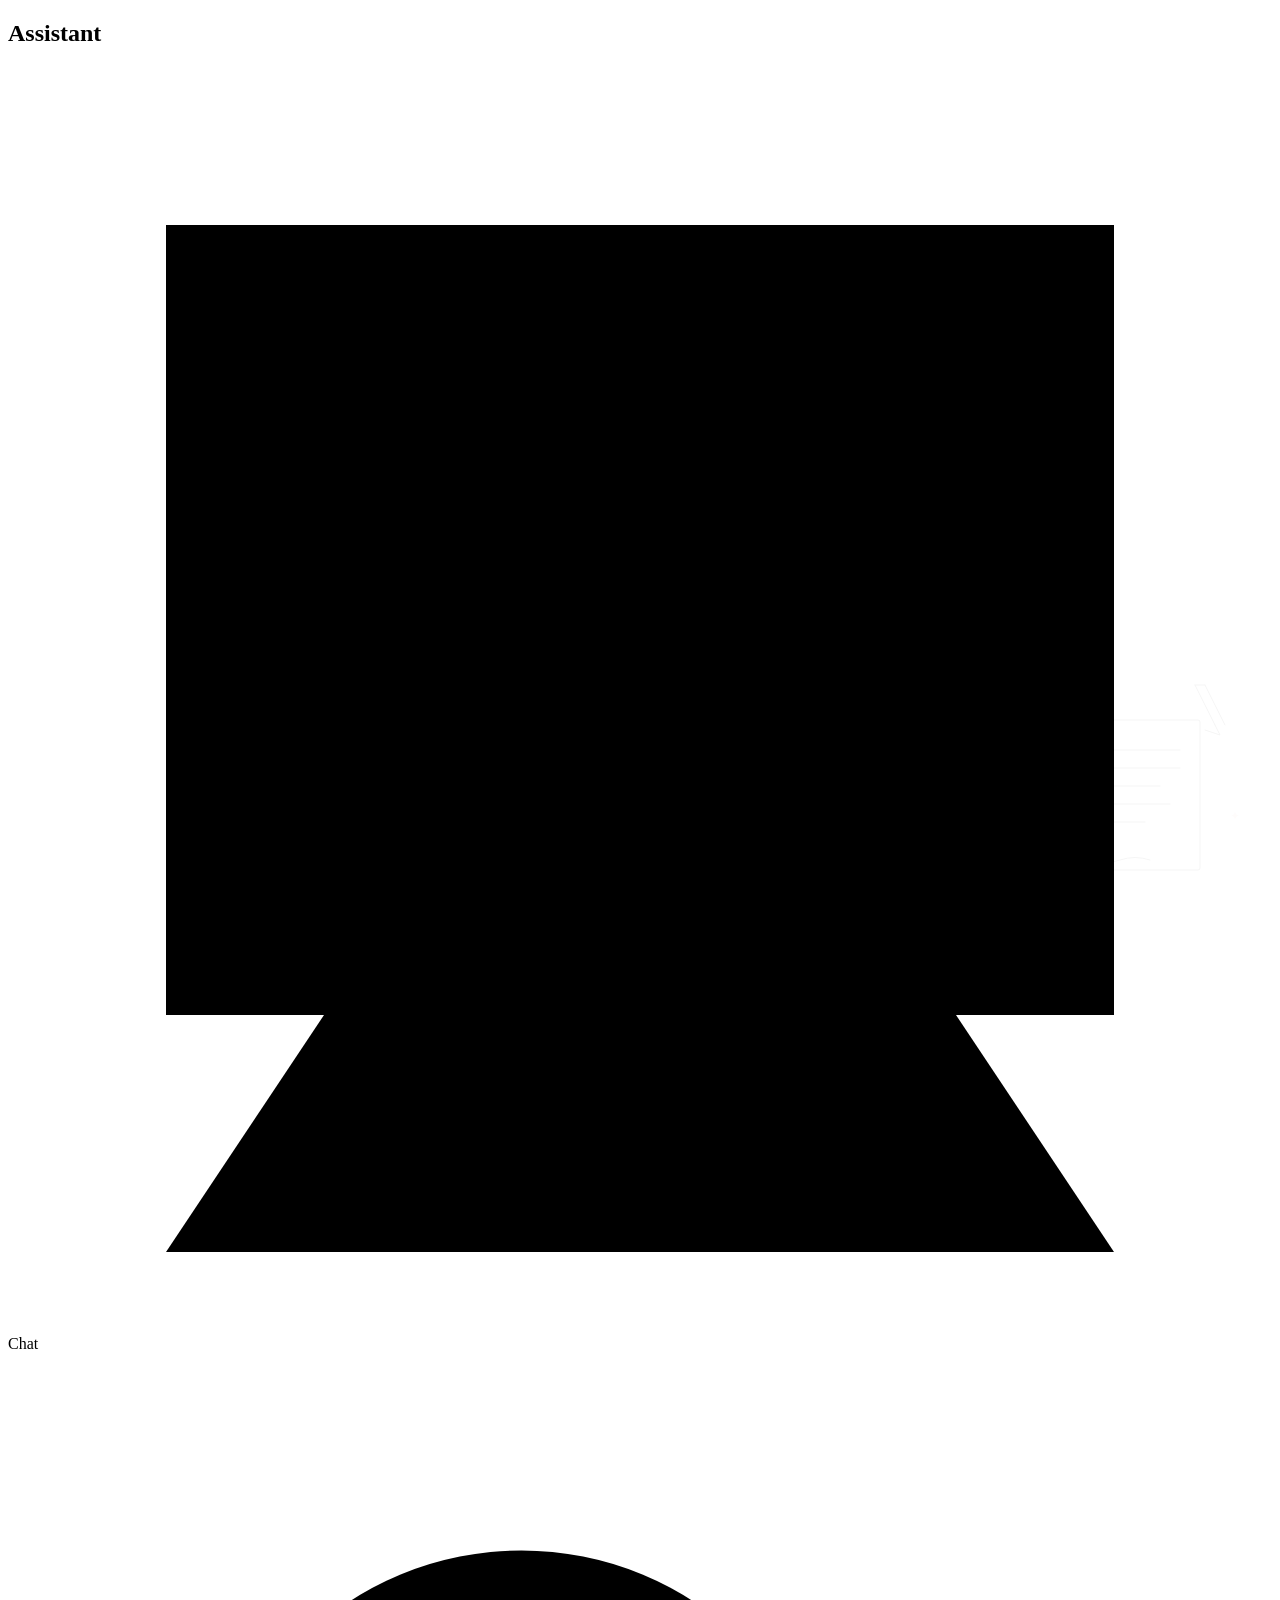
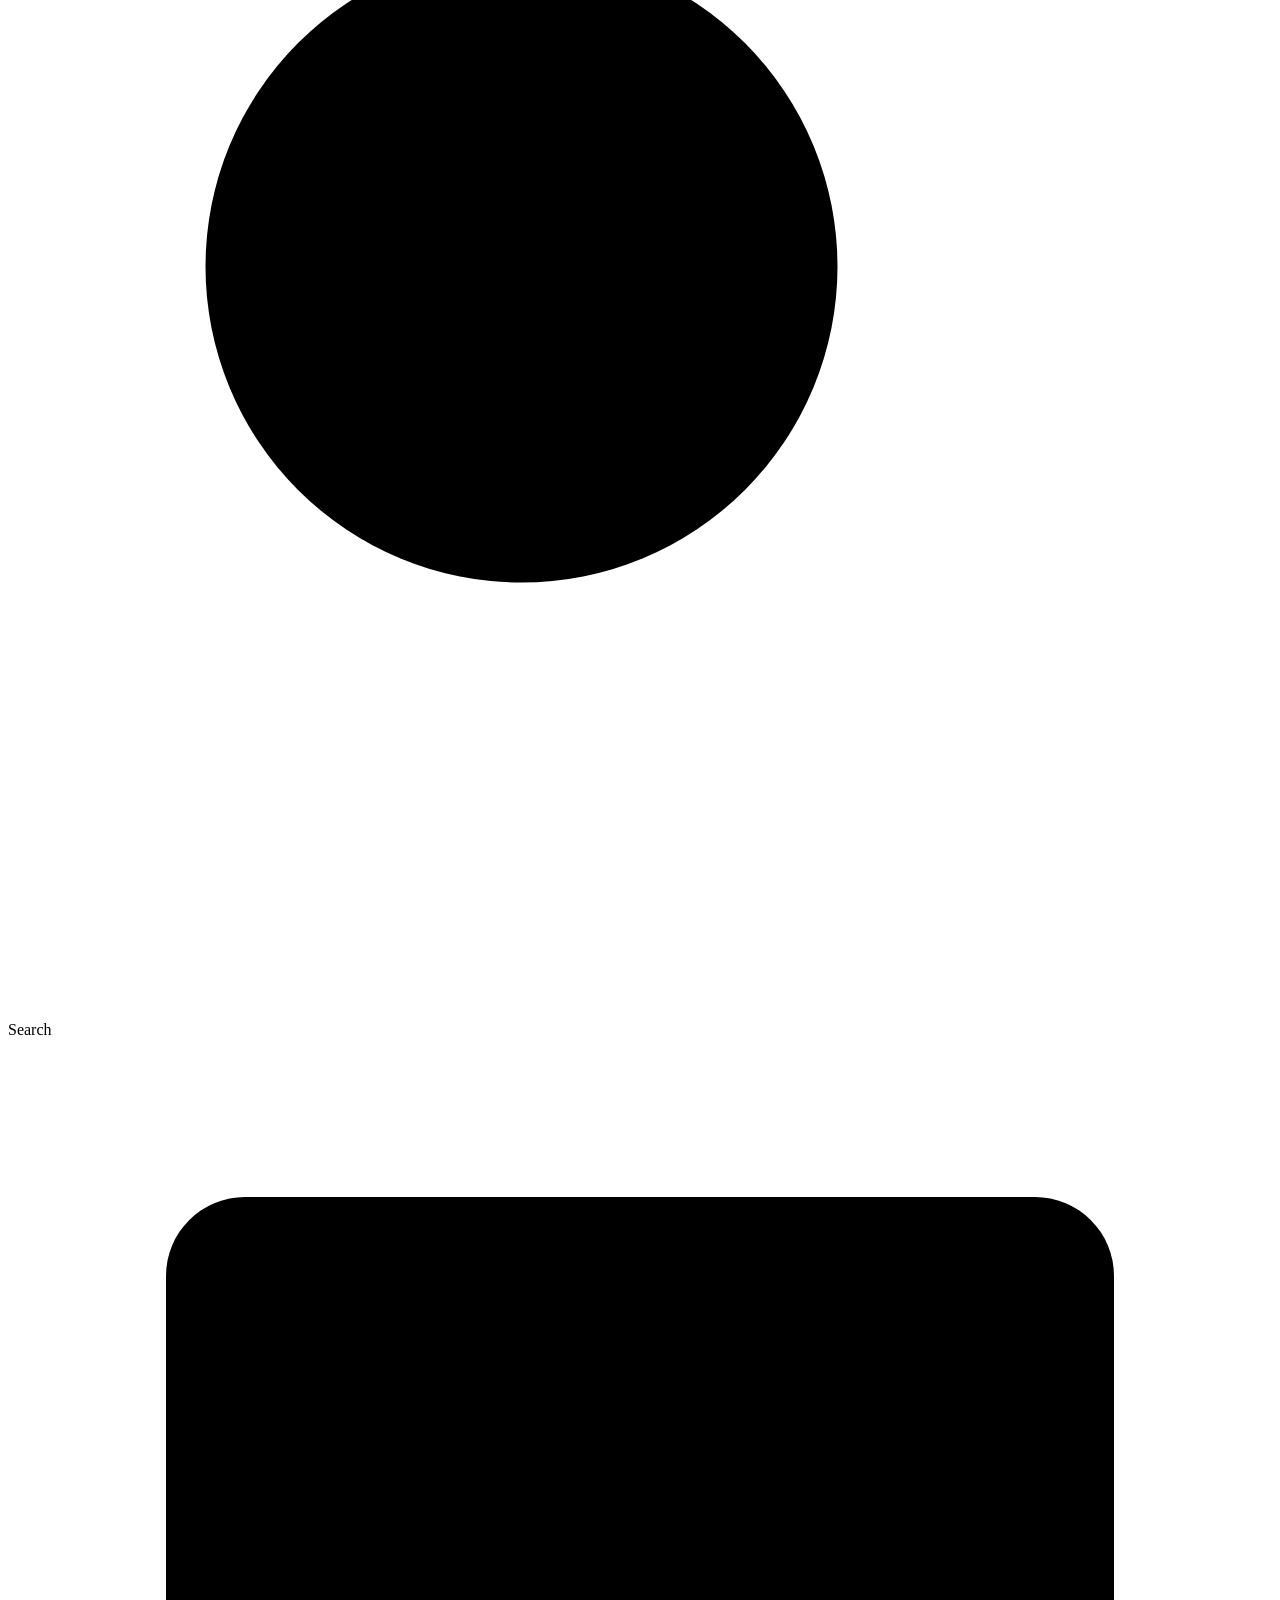
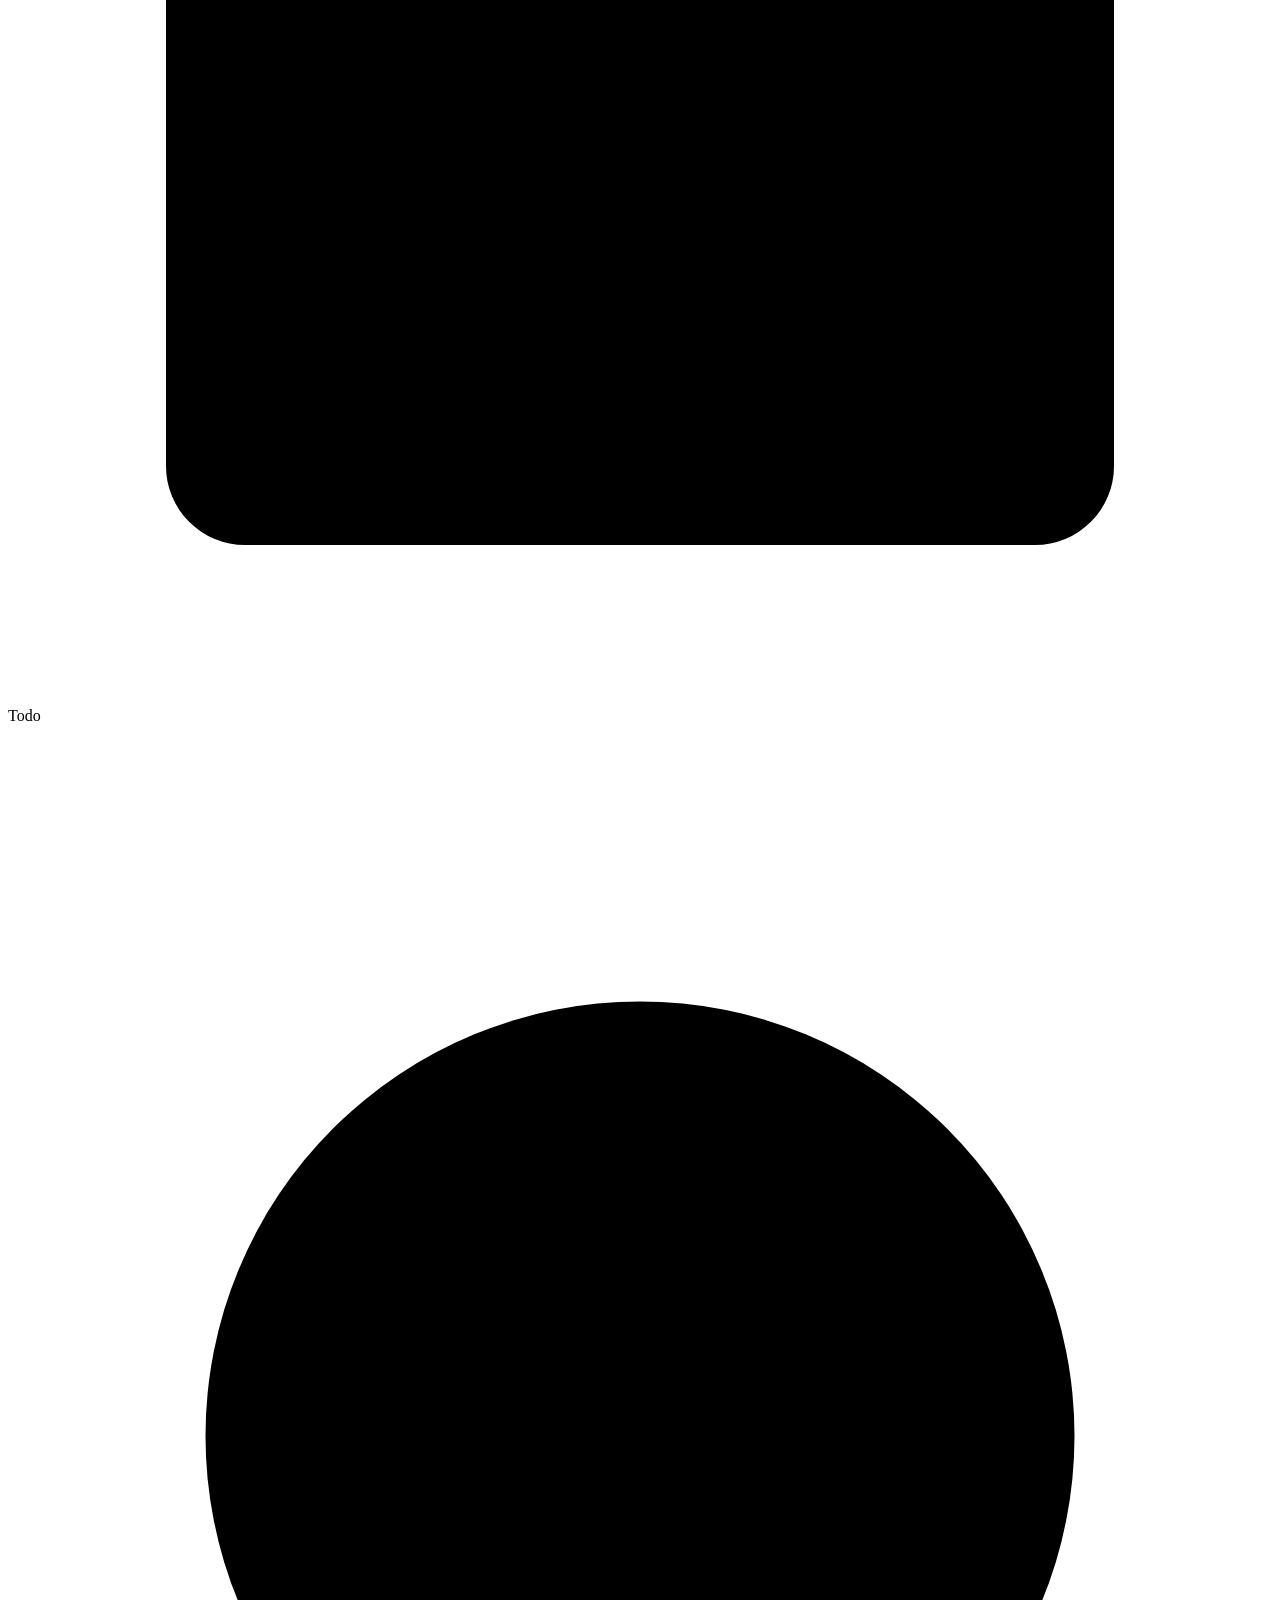
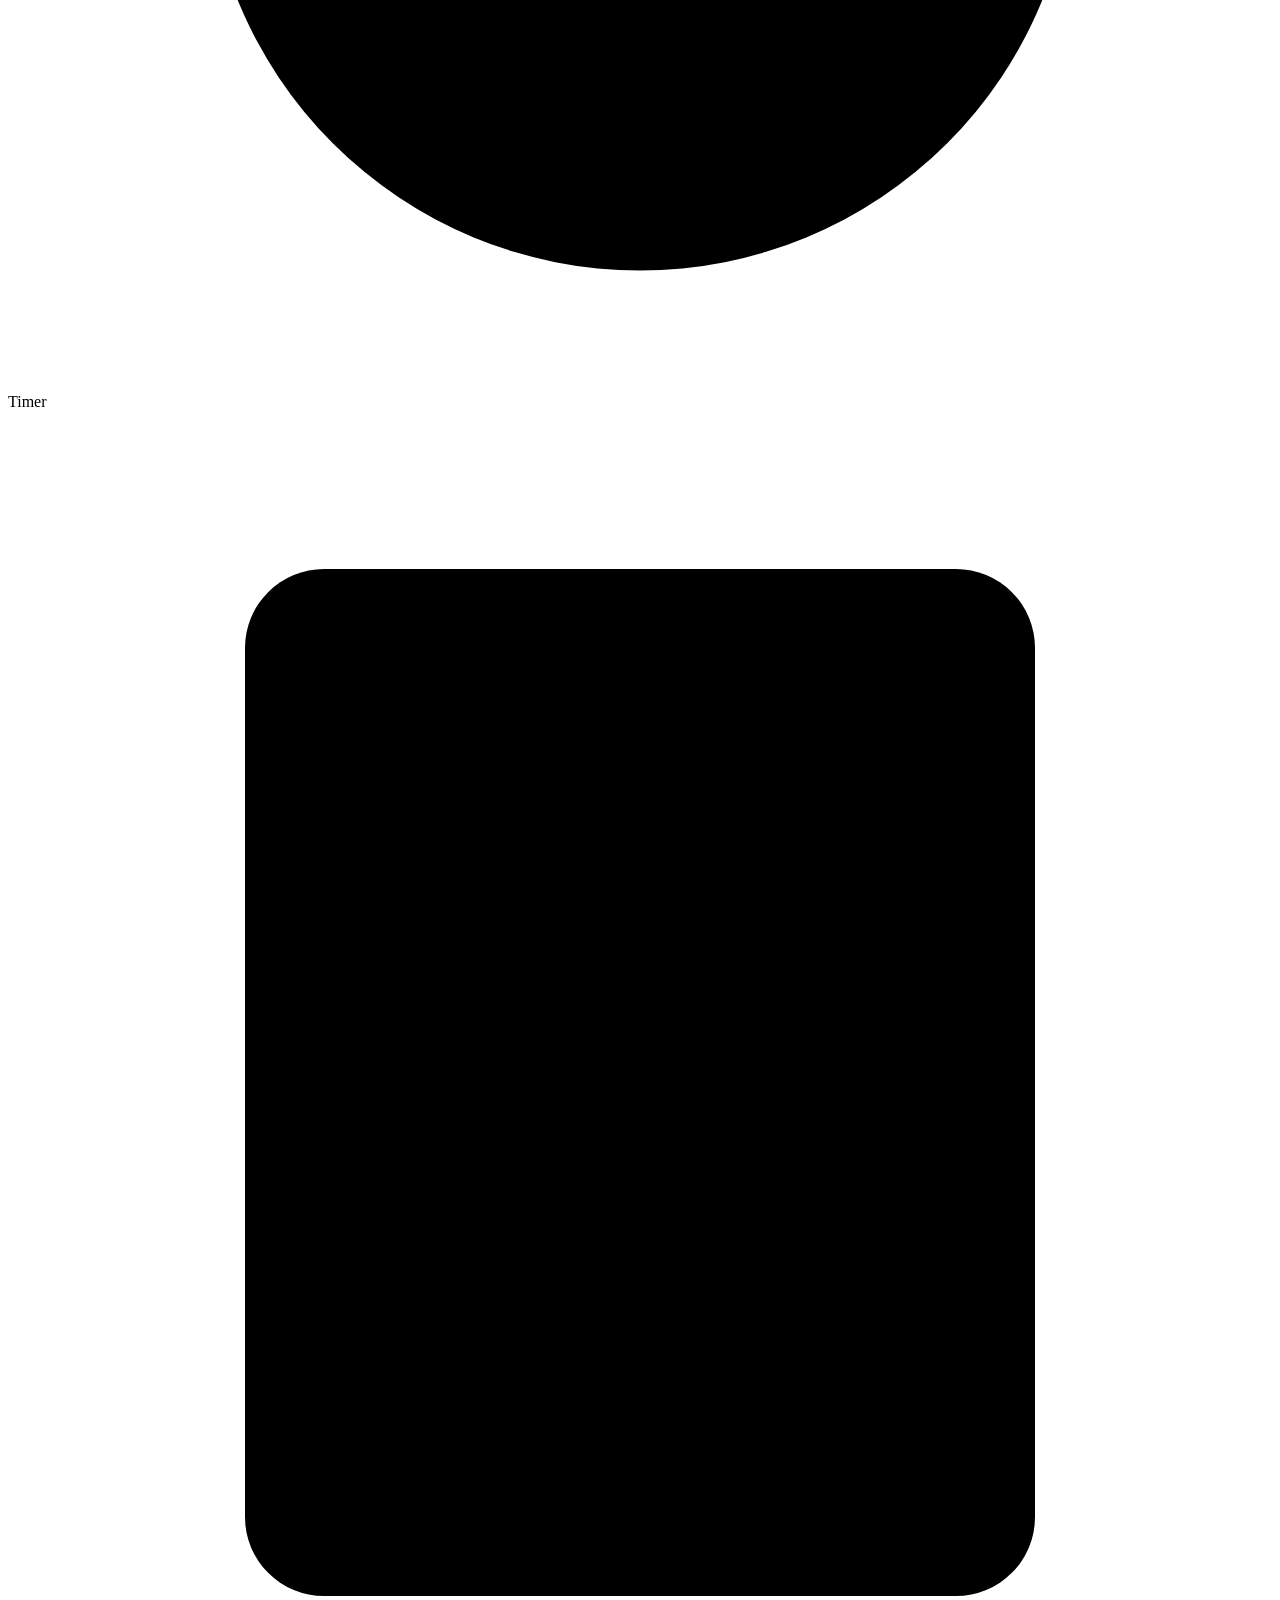
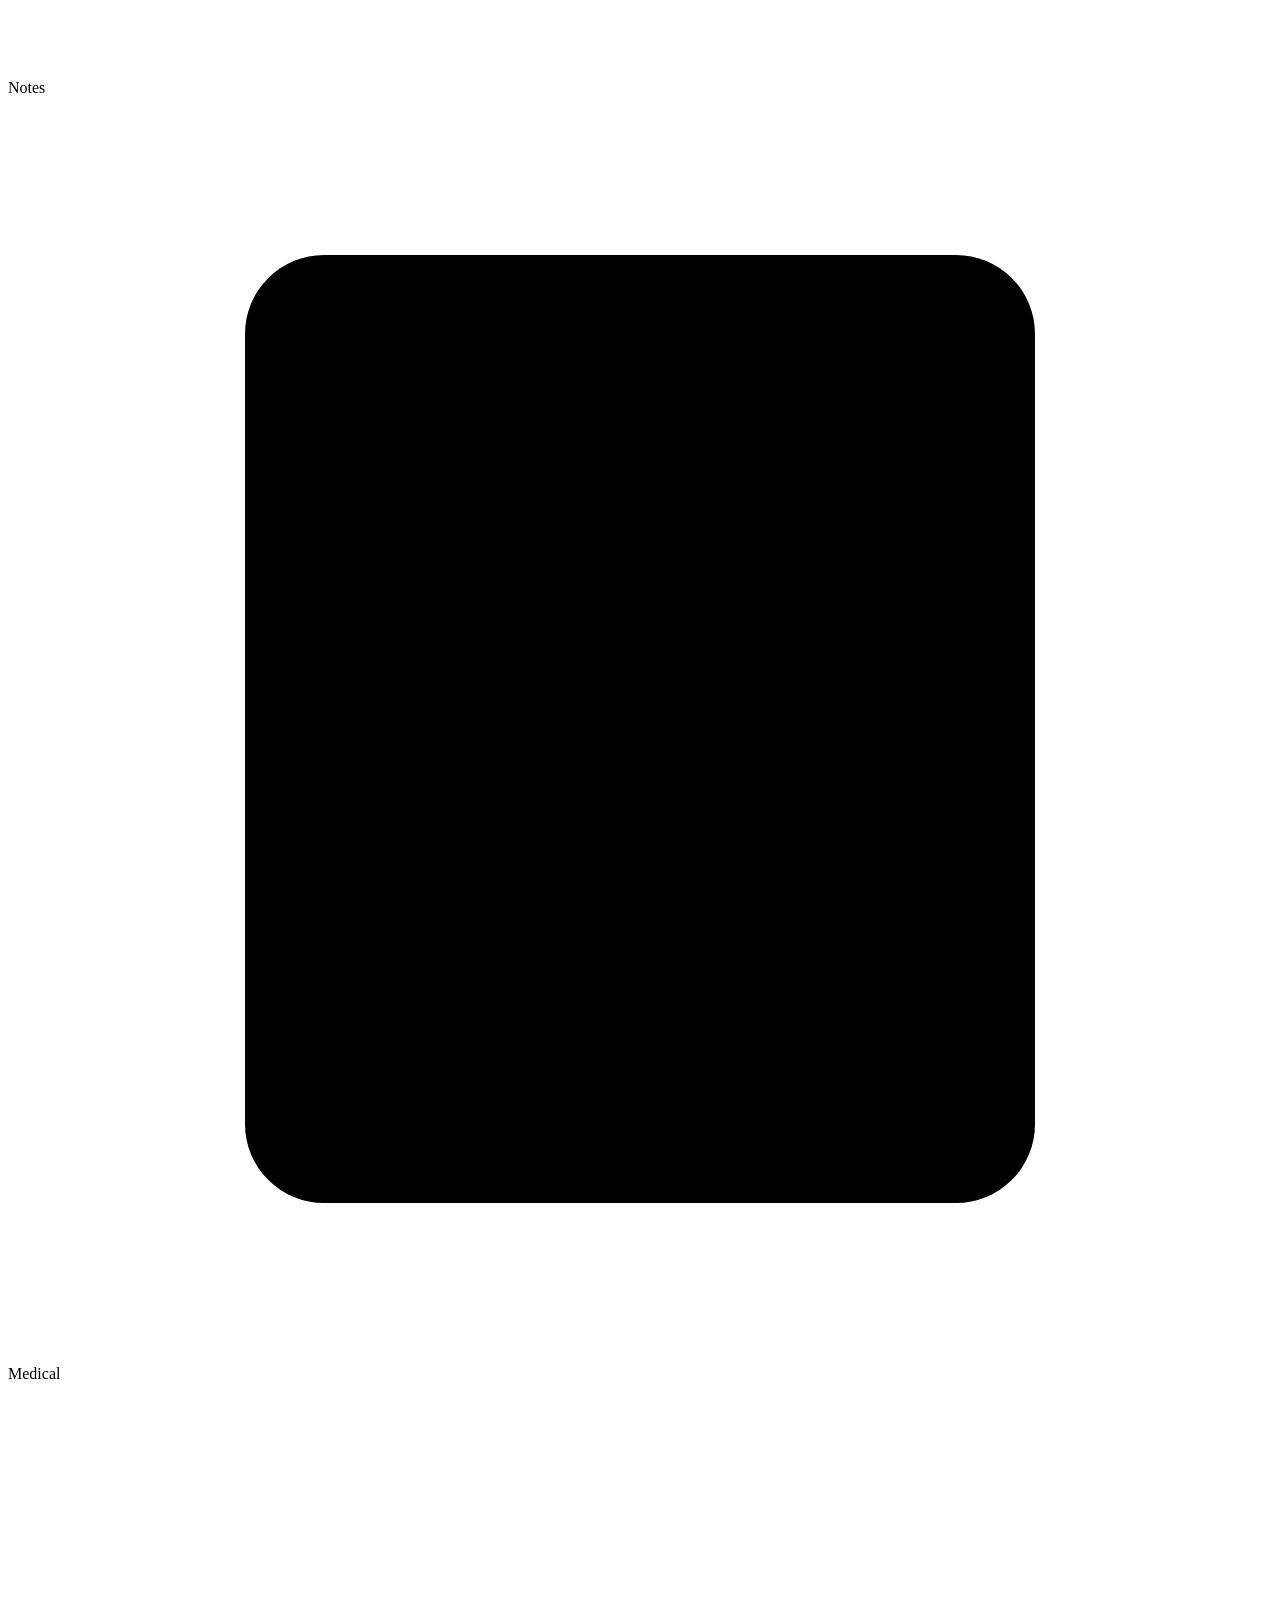
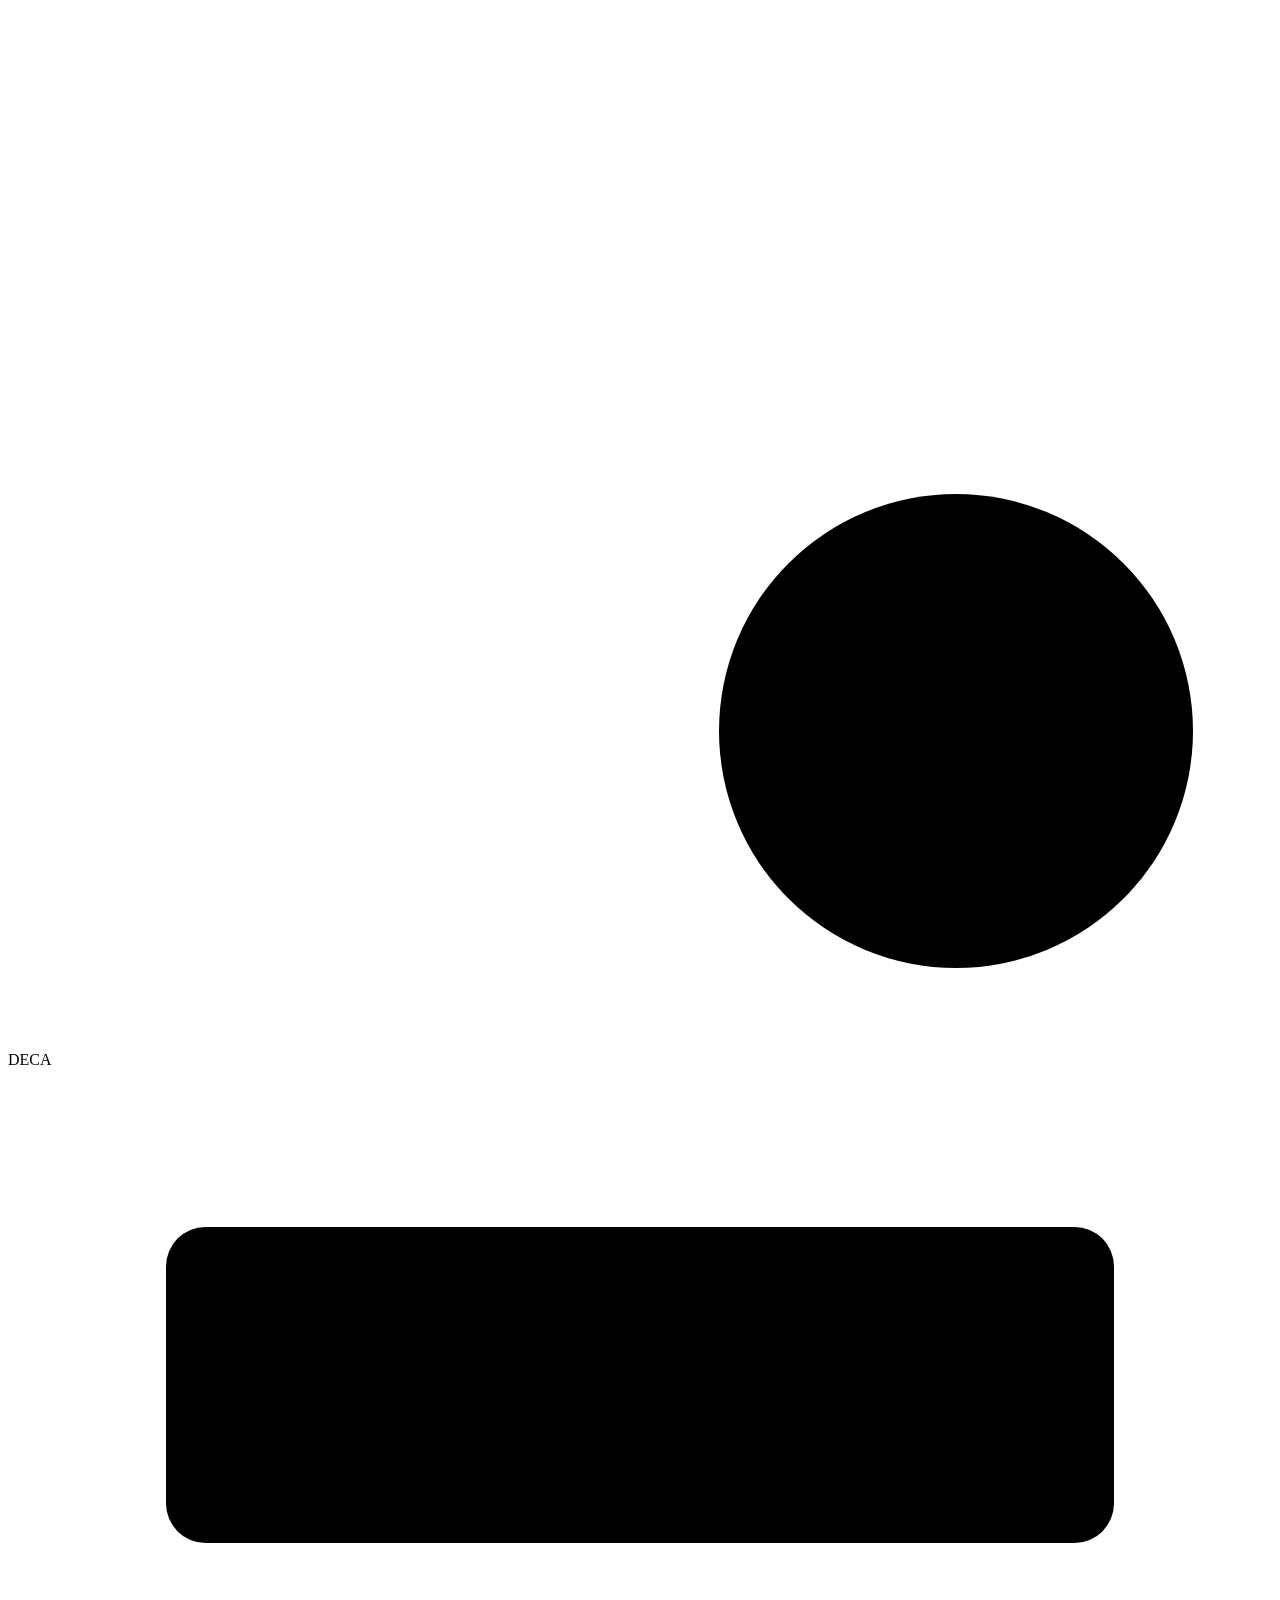
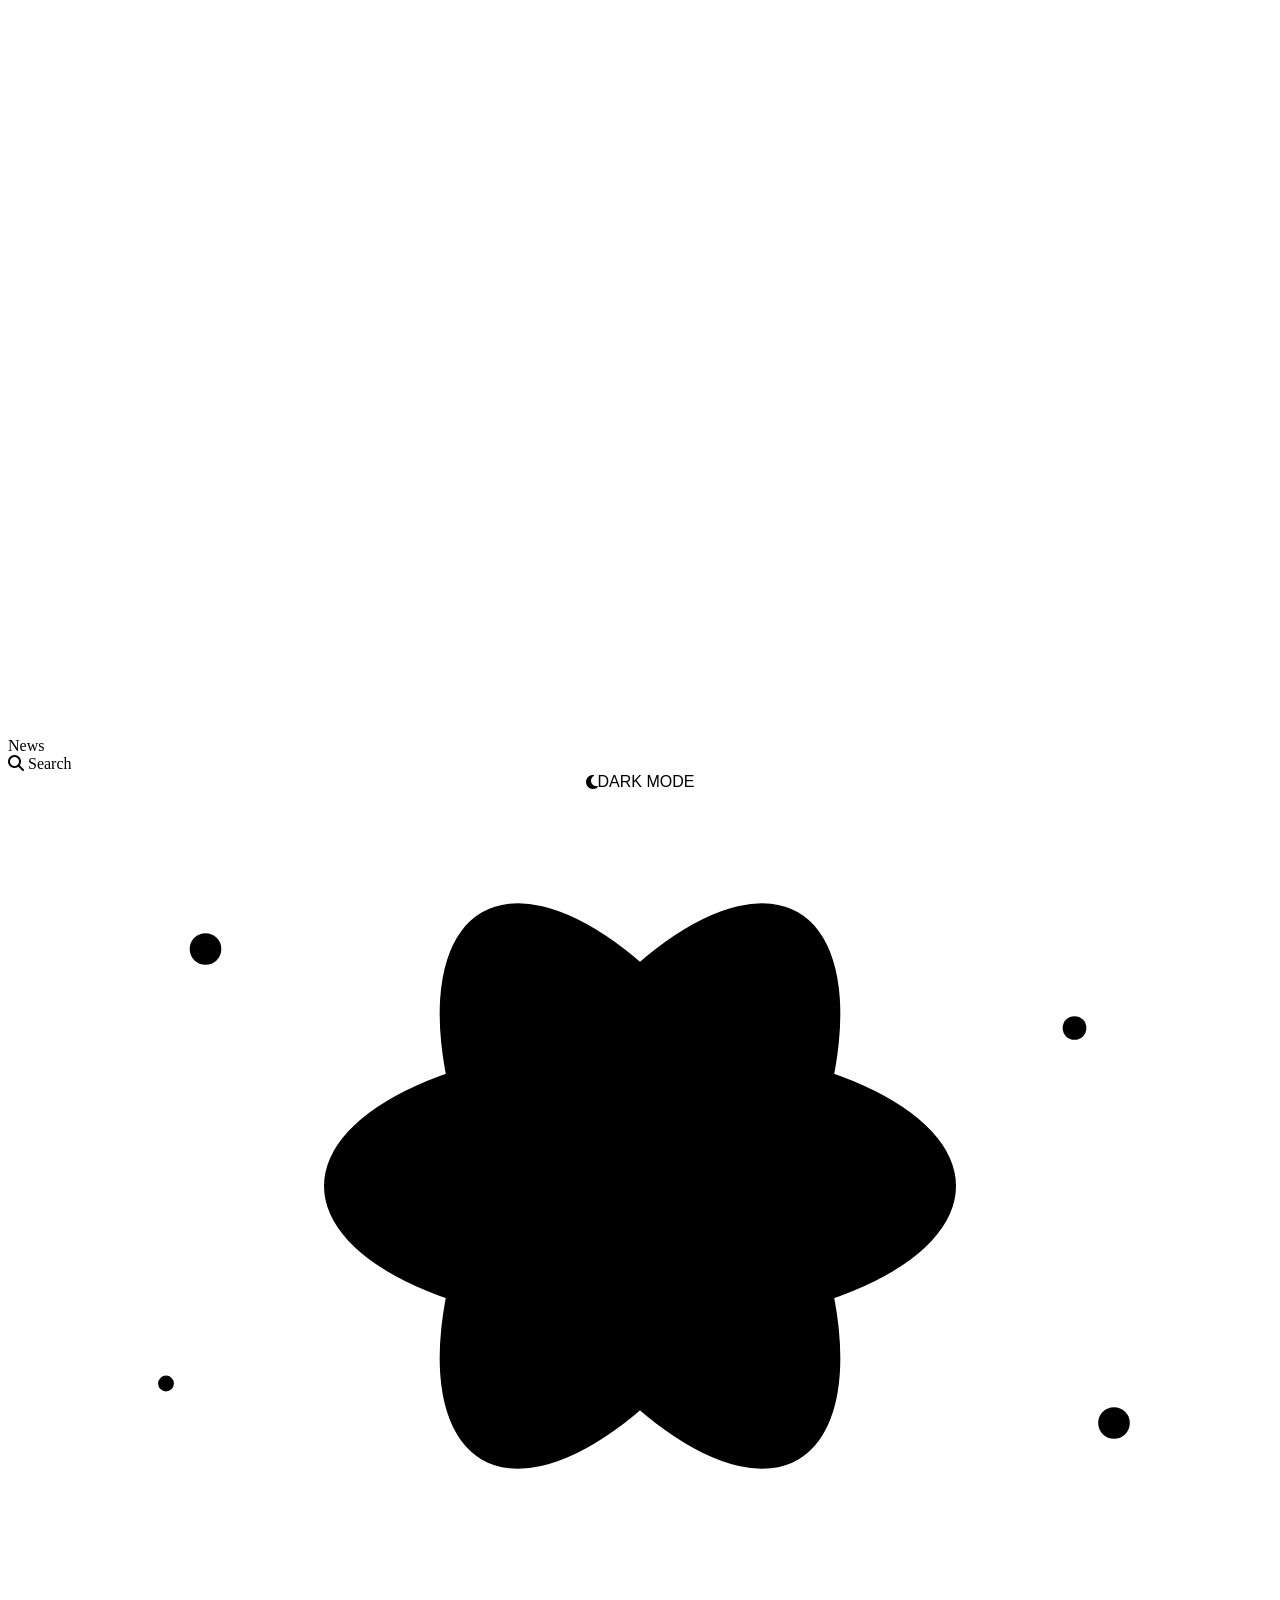
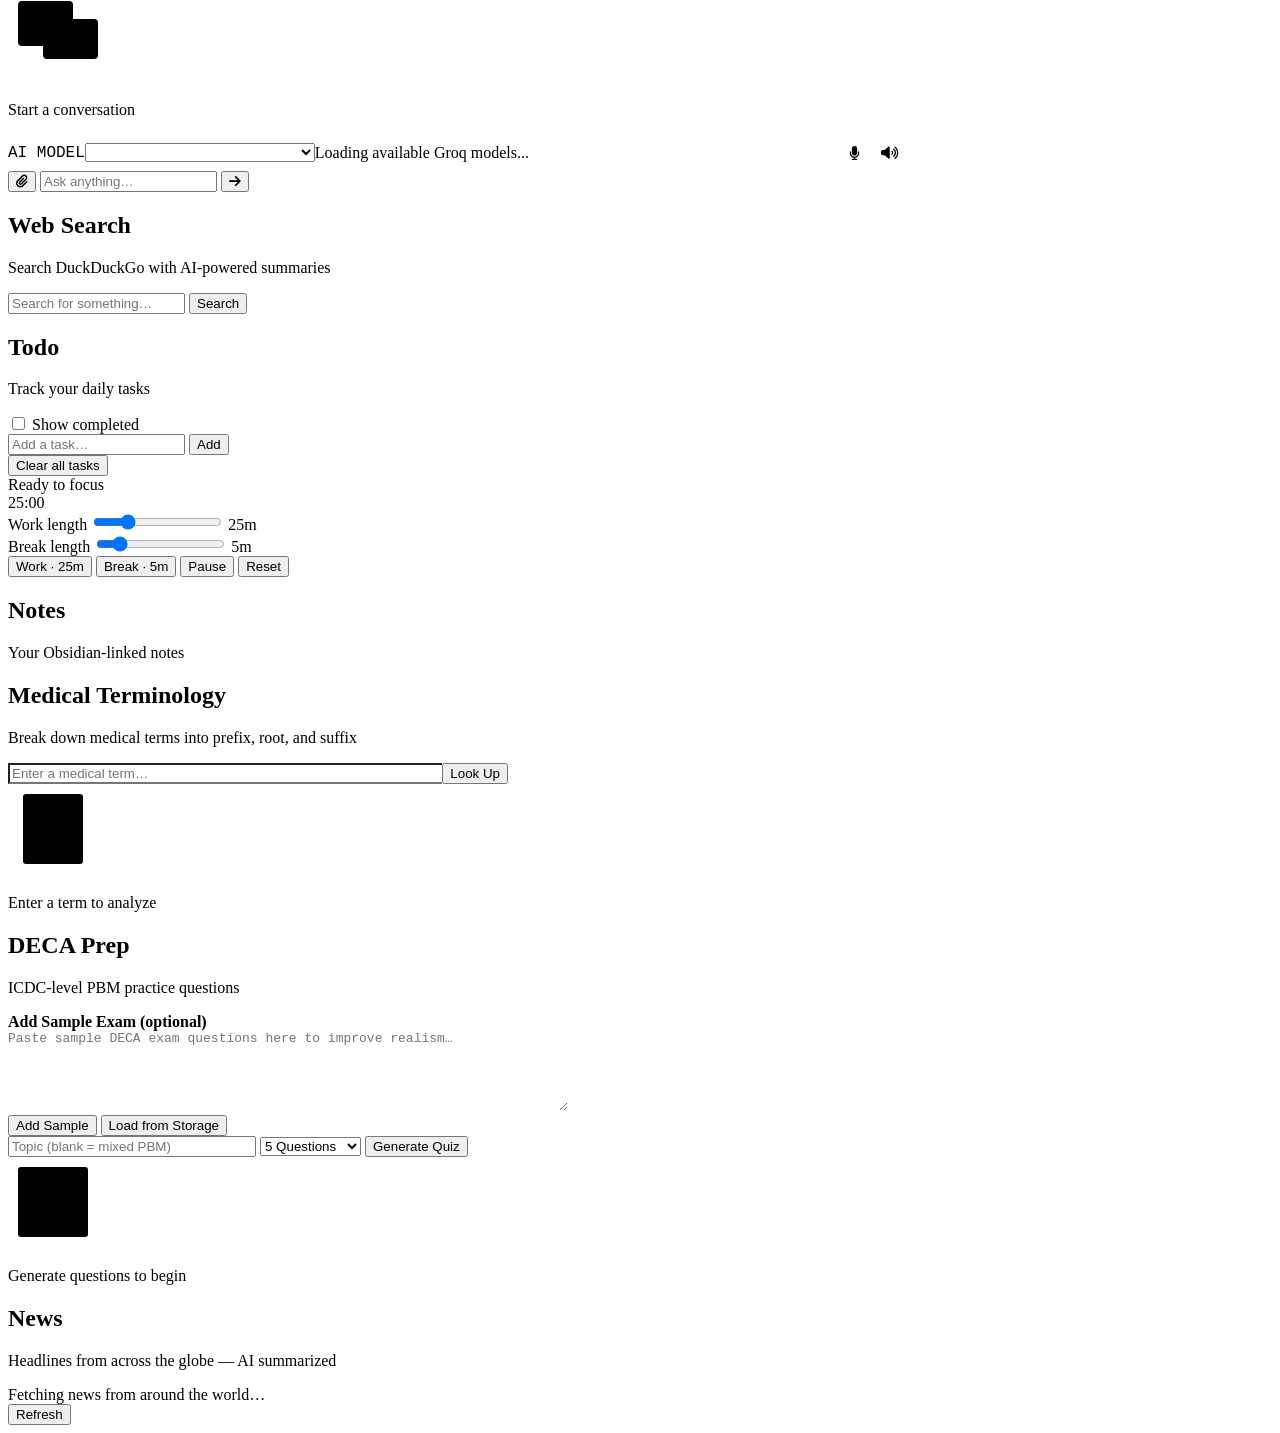
==== commit a576f8a7: "Improve search UX - hide search bar by default, add sidebar toggle - Move search bar to hidden state" ====
--- a/chatbot_hosting_files/templates/index.html
+++ b/chatbot_hosting_files/templates/index.html
@@ -383,6 +383,12 @@
             </svg>
             <span>News</span>
           </div>
+          
+          <!-- Search chats -->
+          <div class="nav-item" id="navSearchToggle" title="Search conversation">
+            <i class="fas fa-search"></i>
+            <span>Search</span>
+          </div>
         </nav>
 
         <!-- Theme toggle -->
@@ -472,7 +478,7 @@
             </div>
           </div>
           <div class="chat-input-area">
-            <div class="chat-search-row">
+            <div class="chat-search-row" id="chatSearchRow" style="display: none;">
               <input
                 type="text"
                 id="chatSearchInput"
@@ -1680,6 +1686,21 @@
       
       chatSearchClear.addEventListener("click", clearChatSearch);
       
+      // Search toggle button in sidebar
+      const navSearchToggle = document.getElementById("navSearchToggle");
+      const chatSearchRow = document.getElementById("chatSearchRow");
+      
+      navSearchToggle.addEventListener("click", () => {
+        const isHidden = chatSearchRow.style.display === "none";
+        chatSearchRow.style.display = isHidden ? "flex" : "none";
+        if (isHidden) {
+          chatSearchInput.focus();
+        } else {
+          clearChatSearch();
+        }
+        navSearchToggle.classList.toggle("active", isHidden);
+      });
+      
       document
         .getElementById("chatModelSelect")
         .addEventListener("change", updateModelSummary);
